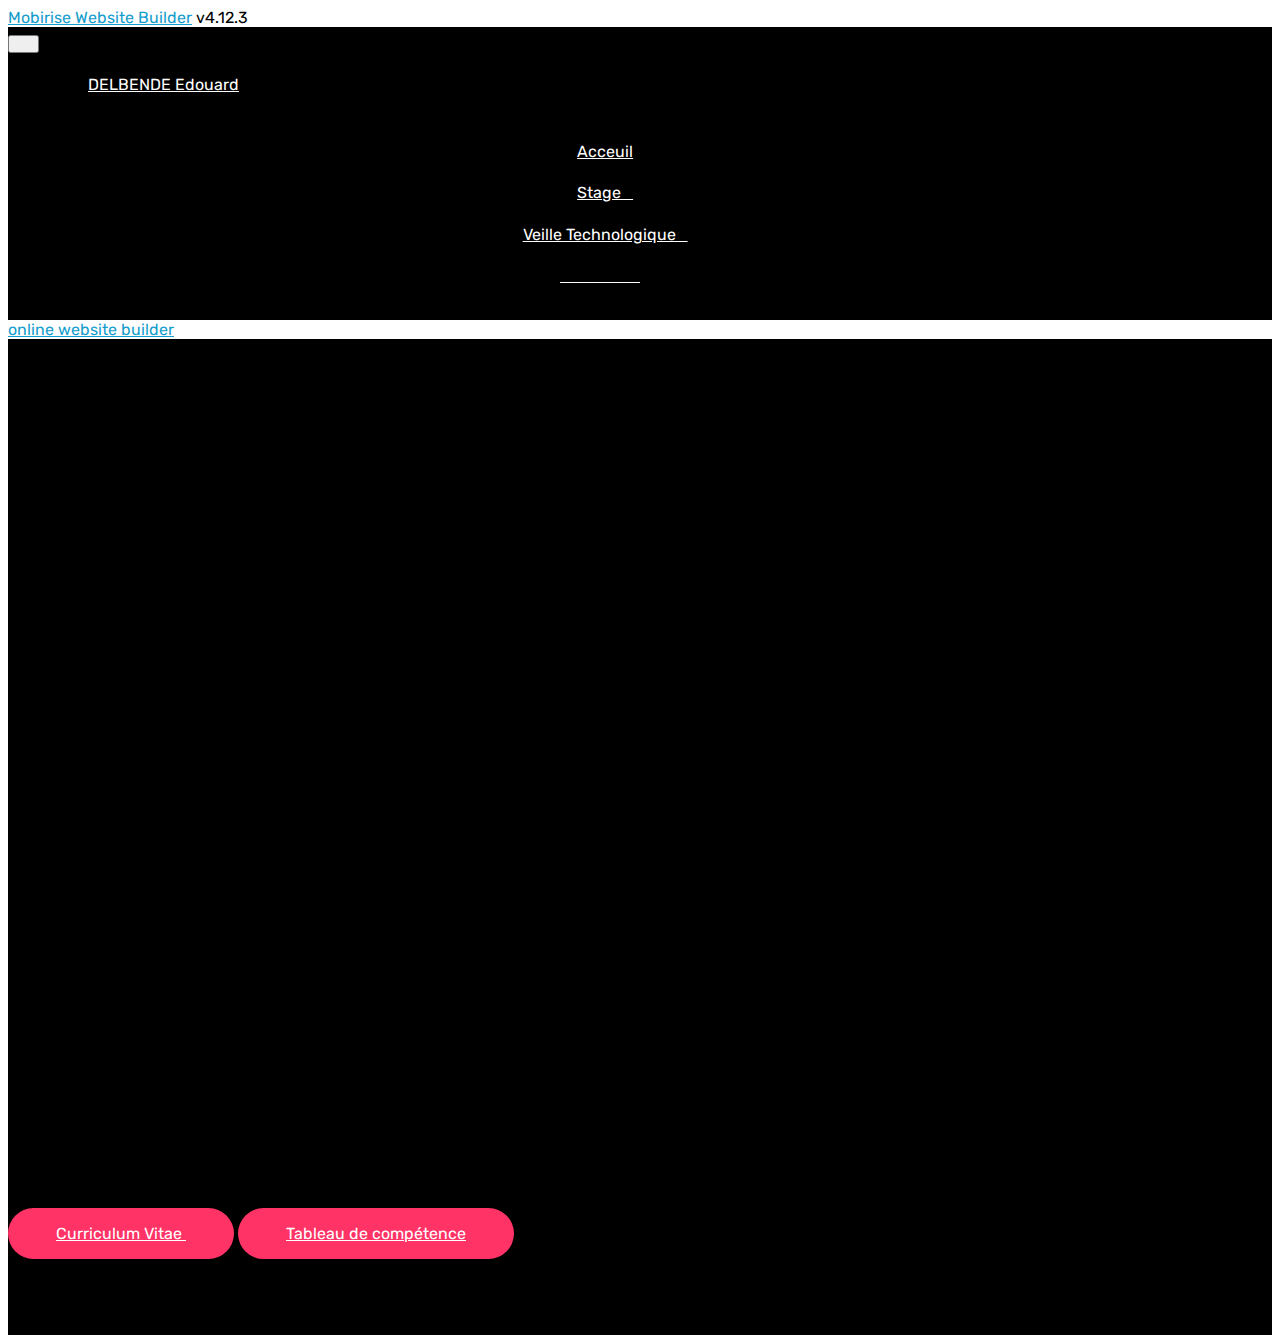
==== discoverme.html @ a07c13f9 "create github pages" ====
<!DOCTYPE html>
<html  >
<head>
  <!-- Site made with Mobirise Website Builder v4.12.3, https://mobirise.com -->
  <meta charset="UTF-8">
  <meta http-equiv="X-UA-Compatible" content="IE=edge">
  <meta name="generator" content="Mobirise v4.12.3, mobirise.com">
  <meta name="viewport" content="width=device-width, initial-scale=1, minimum-scale=1">
  <link rel="shortcut icon" href="assets/images/kisspng-github-logo-repository-computer-icons-5afa376c2582d9.9650908015263476281537-128x74.png" type="image/x-icon">
  <meta name="description" content="Découvrez mon curriculum vitae !">
  
  
  <title>Découvrez-moi</title>
  <link rel="stylesheet" href="assets/web/assets/mobirise-icons/mobirise-icons.css">
  <link rel="stylesheet" href="assets/bootstrap/css/bootstrap.min.css">
  <link rel="stylesheet" href="assets/bootstrap/css/bootstrap-grid.min.css">
  <link rel="stylesheet" href="assets/bootstrap/css/bootstrap-reboot.min.css">
  <link rel="stylesheet" href="assets/tether/tether.min.css">
  <link rel="stylesheet" href="assets/dropdown/css/style.css">
  <link rel="stylesheet" href="assets/theme/css/style.css">
  <link rel="preload" as="style" href="assets/mobirise/css/mbr-additional.css"><link rel="stylesheet" href="assets/mobirise/css/mbr-additional.css" type="text/css">
  
  
  
</head>
<body>
  <section class="menu cid-rTfNqTSOu8" once="menu" id="menu1-12">

    

    <nav class="navbar navbar-expand beta-menu navbar-dropdown align-items-center navbar-fixed-top navbar-toggleable-sm">
        <button class="navbar-toggler navbar-toggler-right" type="button" data-toggle="collapse" data-target="#navbarSupportedContent" aria-controls="navbarSupportedContent" aria-expanded="false" aria-label="Toggle navigation">
            <div class="hamburger">
                <span></span>
                <span></span>
                <span></span>
                <span></span>
            </div>
        </button>
        <div class="menu-logo">
            <div class="navbar-brand">
                
                <span class="navbar-caption-wrap"><a class="navbar-caption text-white display-4" href="index.html">
                        DELBENDE Edouard</a></span>
            </div>
        </div>
        <div class="collapse navbar-collapse" id="navbarSupportedContent">
            <ul class="navbar-nav nav-dropdown nav-right" data-app-modern-menu="true"><li class="nav-item">
                    <a class="nav-link link text-white display-4" href="index.html">
                        <span class="mbri-home mbr-iconfont mbr-iconfont-btn"></span>
                        Acceuil</a>
                </li>
                <li class="nav-item">
                    <a class="nav-link link text-white display-4" href="stage.html"><span class="mbri-target mbr-iconfont mbr-iconfont-btn"></span>
                        Stage &nbsp;&nbsp;</a>
                </li><li class="nav-item"><a class="nav-link link text-white display-4" href="page9.html"><span class="mbri-upload mbr-iconfont mbr-iconfont-btn"></span>Veille Technologique &nbsp;&nbsp;</a></li><li class="nav-item"><a class="nav-link link text-white display-4" href="stage.html"><font face="MobiriseIcons"><br></font> &nbsp; &nbsp; &nbsp; &nbsp; &nbsp; &nbsp; &nbsp; &nbsp; &nbsp; &nbsp;&nbsp;</a></li></ul>
            
        </div>
    </nav>
</section>

<section class="engine"><a href="https://mobirise.info/a">online website builder</a></section><section class="cid-rTfhiC3A27" id="video2-5">

    
    
    <figure class="mbr-figure align-center container">
        <div class="video-block" style="width: 100%;">
            <div><iframe class="mbr-embedded-video" src="https://www.youtube.com/embed/DCzKHYtCphs?rel=0&amp;amp;showinfo=0&amp;autoplay=1&amp;loop=0" width="1280" height="720" frameborder="0" allowfullscreen></iframe></div>
        </div>
    </figure>
</section>

<section class="header1 cid-rTiC5yE2RO" id="header1-13">

    

    

    <div class="container">
        <div class="row justify-content-md-center">
            <div class="mbr-white col-md-10">
                
                
                
                <div class="mbr-section-btn align-center"><a class="btn btn-md btn-secondary display-4" href="assets/files/Delbende-Edouard.pdf">
                        <span class="mbr-iconfont mbri-file"></span>Curriculum Vitae&nbsp;</a> <a class="btn btn-md btn-secondary display-4" href="assets/files/Synthese_DELBENDE_Edouard_.pdf">
                        <span class="mbr-iconfont mbri-file"></span>Tableau de compétence</a></div>
            </div>
        </div>
    </div>

</section>


  <script src="assets/web/assets/jquery/jquery.min.js"></script>
  <script src="assets/popper/popper.min.js"></script>
  <script src="assets/bootstrap/js/bootstrap.min.js"></script>
  <script src="assets/tether/tether.min.js"></script>
  <script src="assets/smoothscroll/smooth-scroll.js"></script>
  <script src="assets/dropdown/js/nav-dropdown.js"></script>
  <script src="assets/dropdown/js/navbar-dropdown.js"></script>
  <script src="assets/touchswipe/jquery.touch-swipe.min.js"></script>
  <script src="assets/theme/js/script.js"></script>
  
  
</body>
</html>
---- assets/mobirise/css/mbr-additional.css ----
@import url(https://fonts.googleapis.com/css?family=Rubik:300,300i,400,400i,500,500i,700,700i,900,900i&display=swap);





body {
  font-family: Rubik;
}
.display-1 {
  font-family: 'Rubik', sans-serif;
  font-size: 4.25rem;
  font-display: swap;
}
.display-1 > .mbr-iconfont {
  font-size: 6.8rem;
}
.display-2 {
  font-family: 'Rubik', sans-serif;
  font-size: 3rem;
  font-display: swap;
}
.display-2 > .mbr-iconfont {
  font-size: 4.8rem;
}
.display-4 {
  font-family: 'Rubik', sans-serif;
  font-size: 1rem;
  font-display: swap;
}
.display-4 > .mbr-iconfont {
  font-size: 1.6rem;
}
.display-5 {
  font-family: 'Rubik', sans-serif;
  font-size: 1.5rem;
  font-display: swap;
}
.display-5 > .mbr-iconfont {
  font-size: 2.4rem;
}
.display-7 {
  font-family: 'Rubik', sans-serif;
  font-size: 1rem;
  font-display: swap;
}
.display-7 > .mbr-iconfont {
  font-size: 1.6rem;
}
/* ---- Fluid typography for mobile devices ---- */
/* 1.4 - font scale ratio ( bootstrap == 1.42857 ) */
/* 100vw - current viewport width */
/* (48 - 20)  48 == 48rem == 768px, 20 == 20rem == 320px(minimal supported viewport) */
/* 0.65 - min scale variable, may vary */
@media (max-width: 768px) {
  .display-1 {
    font-size: 3.4rem;
    font-size: calc( 2.1374999999999997rem + (4.25 - 2.1374999999999997) * ((100vw - 20rem) / (48 - 20)));
    line-height: calc( 1.4 * (2.1374999999999997rem + (4.25 - 2.1374999999999997) * ((100vw - 20rem) / (48 - 20))));
  }
  .display-2 {
    font-size: 2.4rem;
    font-size: calc( 1.7rem + (3 - 1.7) * ((100vw - 20rem) / (48 - 20)));
    line-height: calc( 1.4 * (1.7rem + (3 - 1.7) * ((100vw - 20rem) / (48 - 20))));
  }
  .display-4 {
    font-size: 0.8rem;
    font-size: calc( 1rem + (1 - 1) * ((100vw - 20rem) / (48 - 20)));
    line-height: calc( 1.4 * (1rem + (1 - 1) * ((100vw - 20rem) / (48 - 20))));
  }
  .display-5 {
    font-size: 1.2rem;
    font-size: calc( 1.175rem + (1.5 - 1.175) * ((100vw - 20rem) / (48 - 20)));
    line-height: calc( 1.4 * (1.175rem + (1.5 - 1.175) * ((100vw - 20rem) / (48 - 20))));
  }
}
/* Buttons */
.btn {
  padding: 1rem 3rem;
  border-radius: 3px;
}
.btn-sm {
  padding: 0.6rem 1.5rem;
  border-radius: 3px;
}
.btn-md {
  padding: 1rem 3rem;
  border-radius: 3px;
}
.btn-lg {
  padding: 1.2rem 3.2rem;
  border-radius: 3px;
}
.bg-primary {
  background-color: #149dcc !important;
}
.bg-success {
  background-color: #f7ed4a !important;
}
.bg-info {
  background-color: #82786e !important;
}
.bg-warning {
  background-color: #879a9f !important;
}
.bg-danger {
  background-color: #b1a374 !important;
}
.btn-primary,
.btn-primary:active {
  background-color: #149dcc !important;
  border-color: #149dcc !important;
  color: #ffffff !important;
}
.btn-primary:hover,
.btn-primary:focus,
.btn-primary.focus,
.btn-primary.active {
  color: #ffffff !important;
  background-color: #0d6786 !important;
  border-color: #0d6786 !important;
}
.btn-primary.disabled,
.btn-primary:disabled {
  color: #ffffff !important;
  background-color: #0d6786 !important;
  border-color: #0d6786 !important;
}
.btn-secondary,
.btn-secondary:active {
  background-color: #ff3366 !important;
  border-color: #ff3366 !important;
  color: #ffffff !important;
}
.btn-secondary:hover,
.btn-secondary:focus,
.btn-secondary.focus,
.btn-secondary.active {
  color: #ffffff !important;
  background-color: #e50039 !important;
  border-color: #e50039 !important;
}
.btn-secondary.disabled,
.btn-secondary:disabled {
  color: #ffffff !important;
  background-color: #e50039 !important;
  border-color: #e50039 !important;
}
.btn-info,
.btn-info:active {
  background-color: #82786e !important;
  border-color: #82786e !important;
  color: #ffffff !important;
}
.btn-info:hover,
.btn-info:focus,
.btn-info.focus,
.btn-info.active {
  color: #ffffff !important;
  background-color: #59524b !important;
  border-color: #59524b !important;
}
.btn-info.disabled,
.btn-info:disabled {
  color: #ffffff !important;
  background-color: #59524b !important;
  border-color: #59524b !important;
}
.btn-success,
.btn-success:active {
  background-color: #f7ed4a !important;
  border-color: #f7ed4a !important;
  color: #3f3c03 !important;
}
.btn-success:hover,
.btn-success:focus,
.btn-success.focus,
.btn-success.active {
  color: #3f3c03 !important;
  background-color: #eadd0a !important;
  border-color: #eadd0a !important;
}
.btn-success.disabled,
.btn-success:disabled {
  color: #3f3c03 !important;
  background-color: #eadd0a !important;
  border-color: #eadd0a !important;
}
.btn-warning,
.btn-warning:active {
  background-color: #879a9f !important;
  border-color: #879a9f !important;
  color: #ffffff !important;
}
.btn-warning:hover,
.btn-warning:focus,
.btn-warning.focus,
.btn-warning.active {
  color: #ffffff !important;
  background-color: #617479 !important;
  border-color: #617479 !important;
}
.btn-warning.disabled,
.btn-warning:disabled {
  color: #ffffff !important;
  background-color: #617479 !important;
  border-color: #617479 !important;
}
.btn-danger,
.btn-danger:active {
  background-color: #b1a374 !important;
  border-color: #b1a374 !important;
  color: #ffffff !important;
}
.btn-danger:hover,
.btn-danger:focus,
.btn-danger.focus,
.btn-danger.active {
  color: #ffffff !important;
  background-color: #8b7d4e !important;
  border-color: #8b7d4e !important;
}
.btn-danger.disabled,
.btn-danger:disabled {
  color: #ffffff !important;
  background-color: #8b7d4e !important;
  border-color: #8b7d4e !important;
}
.btn-white {
  color: #333333 !important;
}
.btn-white,
.btn-white:active {
  background-color: #ffffff !important;
  border-color: #ffffff !important;
  color: #808080 !important;
}
.btn-white:hover,
.btn-white:focus,
.btn-white.focus,
.btn-white.active {
  color: #808080 !important;
  background-color: #d9d9d9 !important;
  border-color: #d9d9d9 !important;
}
.btn-white.disabled,
.btn-white:disabled {
  color: #808080 !important;
  background-color: #d9d9d9 !important;
  border-color: #d9d9d9 !important;
}
.btn-black,
.btn-black:active {
  background-color: #333333 !important;
  border-color: #333333 !important;
  color: #ffffff !important;
}
.btn-black:hover,
.btn-black:focus,
.btn-black.focus,
.btn-black.active {
  color: #ffffff !important;
  background-color: #0d0d0d !important;
  border-color: #0d0d0d !important;
}
.btn-black.disabled,
.btn-black:disabled {
  color: #ffffff !important;
  background-color: #0d0d0d !important;
  border-color: #0d0d0d !important;
}
.btn-primary-outline,
.btn-primary-outline:active {
  background: none;
  border-color: #0b566f;
  color: #0b566f;
}
.btn-primary-outline:hover,
.btn-primary-outline:focus,
.btn-primary-outline.focus,
.btn-primary-outline.active {
  color: #ffffff;
  background-color: #149dcc;
  border-color: #149dcc;
}
.btn-primary-outline.disabled,
.btn-primary-outline:disabled {
  color: #ffffff !important;
  background-color: #149dcc !important;
  border-color: #149dcc !important;
}
.btn-secondary-outline,
.btn-secondary-outline:active {
  background: none;
  border-color: #cc0033;
  color: #cc0033;
}
.btn-secondary-outline:hover,
.btn-secondary-outline:focus,
.btn-secondary-outline.focus,
.btn-secondary-outline.active {
  color: #ffffff;
  background-color: #ff3366;
  border-color: #ff3366;
}
.btn-secondary-outline.disabled,
.btn-secondary-outline:disabled {
  color: #ffffff !important;
  background-color: #ff3366 !important;
  border-color: #ff3366 !important;
}
.btn-info-outline,
.btn-info-outline:active {
  background: none;
  border-color: #4b453f;
  color: #4b453f;
}
.btn-info-outline:hover,
.btn-info-outline:focus,
.btn-info-outline.focus,
.btn-info-outline.active {
  color: #ffffff;
  background-color: #82786e;
  border-color: #82786e;
}
.btn-info-outline.disabled,
.btn-info-outline:disabled {
  color: #ffffff !important;
  background-color: #82786e !important;
  border-color: #82786e !important;
}
.btn-success-outline,
.btn-success-outline:active {
  background: none;
  border-color: #d2c609;
  color: #d2c609;
}
.btn-success-outline:hover,
.btn-success-outline:focus,
.btn-success-outline.focus,
.btn-success-outline.active {
  color: #3f3c03;
  background-color: #f7ed4a;
  border-color: #f7ed4a;
}
.btn-success-outline.disabled,
.btn-success-outline:disabled {
  color: #3f3c03 !important;
  background-color: #f7ed4a !important;
  border-color: #f7ed4a !important;
}
.btn-warning-outline,
.btn-warning-outline:active {
  background: none;
  border-color: #55666b;
  color: #55666b;
}
.btn-warning-outline:hover,
.btn-warning-outline:focus,
.btn-warning-outline.focus,
.btn-warning-outline.active {
  color: #ffffff;
  background-color: #879a9f;
  border-color: #879a9f;
}
.btn-warning-outline.disabled,
.btn-warning-outline:disabled {
  color: #ffffff !important;
  background-color: #879a9f !important;
  border-color: #879a9f !important;
}
.btn-danger-outline,
.btn-danger-outline:active {
  background: none;
  border-color: #7a6e45;
  color: #7a6e45;
}
.btn-danger-outline:hover,
.btn-danger-outline:focus,
.btn-danger-outline.focus,
.btn-danger-outline.active {
  color: #ffffff;
  background-color: #b1a374;
  border-color: #b1a374;
}
.btn-danger-outline.disabled,
.btn-danger-outline:disabled {
  color: #ffffff !important;
  background-color: #b1a374 !important;
  border-color: #b1a374 !important;
}
.btn-black-outline,
.btn-black-outline:active {
  background: none;
  border-color: #000000;
  color: #000000;
}
.btn-black-outline:hover,
.btn-black-outline:focus,
.btn-black-outline.focus,
.btn-black-outline.active {
  color: #ffffff;
  background-color: #333333;
  border-color: #333333;
}
.btn-black-outline.disabled,
.btn-black-outline:disabled {
  color: #ffffff !important;
  background-color: #333333 !important;
  border-color: #333333 !important;
}
.btn-white-outline,
.btn-white-outline:active,
.btn-white-outline.active {
  background: none;
  border-color: #ffffff;
  color: #ffffff;
}
.btn-white-outline:hover,
.btn-white-outline:focus,
.btn-white-outline.focus {
  color: #333333;
  background-color: #ffffff;
  border-color: #ffffff;
}
.text-primary {
  color: #149dcc !important;
}
.text-secondary {
  color: #ff3366 !important;
}
.text-success {
  color: #f7ed4a !important;
}
.text-info {
  color: #82786e !important;
}
.text-warning {
  color: #879a9f !important;
}
.text-danger {
  color: #b1a374 !important;
}
.text-white {
  color: #ffffff !important;
}
.text-black {
  color: #000000 !important;
}
a.text-primary:hover,
a.text-primary:focus {
  color: #0b566f !important;
}
a.text-secondary:hover,
a.text-secondary:focus {
  color: #cc0033 !important;
}
a.text-success:hover,
a.text-success:focus {
  color: #d2c609 !important;
}
a.text-info:hover,
a.text-info:focus {
  color: #4b453f !important;
}
a.text-warning:hover,
a.text-warning:focus {
  color: #55666b !important;
}
a.text-danger:hover,
a.text-danger:focus {
  color: #7a6e45 !important;
}
a.text-white:hover,
a.text-white:focus {
  color: #b3b3b3 !important;
}
a.text-black:hover,
a.text-black:focus {
  color: #4d4d4d !important;
}
.alert-success {
  background-color: #70c770;
}
.alert-info {
  background-color: #82786e;
}
.alert-warning {
  background-color: #879a9f;
}
.alert-danger {
  background-color: #b1a374;
}
.mbr-section-btn a.btn:not(.btn-form) {
  border-radius: 100px;
}
.mbr-section-btn a.btn:not(.btn-form):hover,
.mbr-section-btn a.btn:not(.btn-form):focus {
  box-shadow: none !important;
}
.mbr-section-btn a.btn:not(.btn-form):hover,
.mbr-section-btn a.btn:not(.btn-form):focus {
  box-shadow: 0 10px 40px 0 rgba(0, 0, 0, 0.2) !important;
  -webkit-box-shadow: 0 10px 40px 0 rgba(0, 0, 0, 0.2) !important;
}
.mbr-gallery-filter li a {
  border-radius: 100px !important;
}
.mbr-gallery-filter li.active .btn {
  background-color: #149dcc;
  border-color: #149dcc;
  color: #ffffff;
}
.mbr-gallery-filter li.active .btn:focus {
  box-shadow: none;
}
.nav-tabs .nav-link {
  border-radius: 100px !important;
}
a,
a:hover {
  color: #149dcc;
}
.mbr-plan-header.bg-primary .mbr-plan-subtitle,
.mbr-plan-header.bg-primary .mbr-plan-price-desc {
  color: #b4e6f8;
}
.mbr-plan-header.bg-success .mbr-plan-subtitle,
.mbr-plan-header.bg-success .mbr-plan-price-desc {
  color: #ffffff;
}
.mbr-plan-header.bg-info .mbr-plan-subtitle,
.mbr-plan-header.bg-info .mbr-plan-price-desc {
  color: #beb8b2;
}
.mbr-plan-header.bg-warning .mbr-plan-subtitle,
.mbr-plan-header.bg-warning .mbr-plan-price-desc {
  color: #ced6d8;
}
.mbr-plan-header.bg-danger .mbr-plan-subtitle,
.mbr-plan-header.bg-danger .mbr-plan-price-desc {
  color: #dfd9c6;
}
/* Scroll to top button*/
.scrollToTop_wraper {
  display: none;
}
.form-control {
  font-family: 'Rubik', sans-serif;
  font-size: 1rem;
  font-display: swap;
}
.form-control > .mbr-iconfont {
  font-size: 1.6rem;
}
blockquote {
  border-color: #149dcc;
}
/* Forms */
.mbr-form .btn {
  margin: .4rem 0;
}
.mbr-form .input-group-btn a.btn {
  border-radius: 100px !important;
}
.mbr-form .input-group-btn a.btn:hover {
  box-shadow: 0 10px 40px 0 rgba(0, 0, 0, 0.2);
}
.mbr-form .input-group-btn button[type="submit"] {
  border-radius: 100px !important;
  padding: 1rem 3rem;
}
.mbr-form .input-group-btn button[type="submit"]:hover {
  box-shadow: 0 10px 40px 0 rgba(0, 0, 0, 0.2);
}
.form2 .form-control {
  border-top-left-radius: 100px;
  border-bottom-left-radius: 100px;
}
.form2 .input-group-btn a.btn {
  border-top-left-radius: 0 !important;
  border-bottom-left-radius: 0 !important;
}
.form2 .input-group-btn button[type="submit"] {
  border-top-left-radius: 0 !important;
  border-bottom-left-radius: 0 !important;
}
.form3 input[type="email"] {
  border-radius: 100px !important;
}
@media (max-width: 349px) {
  .form2 input[type="email"] {
    border-radius: 100px !important;
  }
  .form2 .input-group-btn a.btn {
    border-radius: 100px !important;
  }
  .form2 .input-group-btn button[type="submit"] {
    border-radius: 100px !important;
  }
}
@media (max-width: 767px) {
  .btn {
    font-size: .75rem !important;
  }
  .btn .mbr-iconfont {
    font-size: 1rem !important;
  }
}
/* Footer */
.mbr-footer-content li::before,
.mbr-footer .mbr-contacts li::before {
  background: #149dcc;
}
.mbr-footer-content li a:hover,
.mbr-footer .mbr-contacts li a:hover {
  color: #149dcc;
}
.footer3 input[type="email"],
.footer4 input[type="email"] {
  border-radius: 100px !important;
}
.footer3 .input-group-btn a.btn,
.footer4 .input-group-btn a.btn {
  border-radius: 100px !important;
}
.footer3 .input-group-btn button[type="submit"],
.footer4 .input-group-btn button[type="submit"] {
  border-radius: 100px !important;
}
/* Headers*/
.header13 .form-inline input[type="email"],
.header14 .form-inline input[type="email"] {
  border-radius: 100px;
}
.header13 .form-inline input[type="text"],
.header14 .form-inline input[type="text"] {
  border-radius: 100px;
}
.header13 .form-inline input[type="tel"],
.header14 .form-inline input[type="tel"] {
  border-radius: 100px;
}
.header13 .form-inline a.btn,
.header14 .form-inline a.btn {
  border-radius: 100px;
}
.header13 .form-inline button,
.header14 .form-inline button {
  border-radius: 100px !important;
}
@media screen and (-ms-high-contrast: active), (-ms-high-contrast: none) {
  .card-wrapper {
    flex: auto !important;
  }
}
.jq-selectbox li:hover,
.jq-selectbox li.selected {
  background-color: #149dcc;
  color: #ffffff;
}
.jq-selectbox .jq-selectbox__trigger-arrow,
.jq-number__spin.minus:after,
.jq-number__spin.plus:after {
  transition: 0.4s;
  border-top-color: currentColor;
  border-bottom-color: currentColor;
}
.jq-selectbox:hover .jq-selectbox__trigger-arrow,
.jq-number__spin.minus:hover:after,
.jq-number__spin.plus:hover:after {
  border-top-color: #149dcc;
  border-bottom-color: #149dcc;
}
.xdsoft_datetimepicker .xdsoft_calendar td.xdsoft_default,
.xdsoft_datetimepicker .xdsoft_calendar td.xdsoft_current,
.xdsoft_datetimepicker .xdsoft_timepicker .xdsoft_time_box > div > div.xdsoft_current {
  color: #ffffff !important;
  background-color: #149dcc !important;
  box-shadow: none !important;
}
.xdsoft_datetimepicker .xdsoft_calendar td:hover,
.xdsoft_datetimepicker .xdsoft_timepicker .xdsoft_time_box > div > div:hover {
  color: #ffffff !important;
  background: #ff3366 !important;
  box-shadow: none !important;
}
.lazy-bg {
  background-image: none !important;
}
.lazy-placeholder:not(section),
.lazy-none {
  display: block;
  position: relative;
  padding-bottom: 56.25%;
}
iframe.lazy-placeholder,
.lazy-placeholder:after {
  content: '';
  position: absolute;
  width: 100px;
  height: 100px;
  background: transparent no-repeat center;
  background-size: contain;
  top: 50%;
  left: 50%;
  transform: translateX(-50%) translateY(-50%);
  background-image: url("data:image/svg+xml;charset=UTF-8,%3csvg width='32' height='32' viewBox='0 0 64 64' xmlns='http://www.w3.org/2000/svg' stroke='%23149dcc' %3e%3cg fill='none' fill-rule='evenodd'%3e%3cg transform='translate(16 16)' stroke-width='2'%3e%3ccircle stroke-opacity='.5' cx='16' cy='16' r='16'/%3e%3cpath d='M32 16c0-9.94-8.06-16-16-16'%3e%3canimateTransform attributeName='transform' type='rotate' from='0 16 16' to='360 16 16' dur='1s' repeatCount='indefinite'/%3e%3c/path%3e%3c/g%3e%3c/g%3e%3c/svg%3e");
}
section.lazy-placeholder:after {
  opacity: 0.3;
}
.cid-rTf7SGrC2b H1 {
  color: #c5813b;
}
.cid-rTfNqTSOu8 .navbar {
  padding: .5rem 0;
  background: #000000;
  transition: none;
  min-height: 77px;
}
.cid-rTfNqTSOu8 .navbar-dropdown.bg-color.transparent.opened {
  background: #000000;
}
.cid-rTfNqTSOu8 a {
  font-style: normal;
}
.cid-rTfNqTSOu8 .nav-item span {
  padding-right: 0.4em;
  line-height: 0.5em;
  vertical-align: text-bottom;
  position: relative;
  text-decoration: none;
}
.cid-rTfNqTSOu8 .nav-item a {
  display: -webkit-flex;
  align-items: center;
  justify-content: center;
  padding: 0.7rem 0 !important;
  margin: 0rem .65rem !important;
  -webkit-align-items: center;
  -webkit-justify-content: center;
}
.cid-rTfNqTSOu8 .nav-item:focus,
.cid-rTfNqTSOu8 .nav-link:focus {
  outline: none;
}
.cid-rTfNqTSOu8 .btn {
  padding: 0.4rem 1.5rem;
  display: -webkit-inline-flex;
  align-items: center;
  -webkit-align-items: center;
}
.cid-rTfNqTSOu8 .btn .mbr-iconfont {
  font-size: 1.6rem;
}
.cid-rTfNqTSOu8 .menu-logo {
  margin-right: auto;
}
.cid-rTfNqTSOu8 .menu-logo .navbar-brand {
  display: flex;
  margin-left: 5rem;
  padding: 0;
  transition: padding .2s;
  min-height: 3.8rem;
  -webkit-align-items: center;
  align-items: center;
}
.cid-rTfNqTSOu8 .menu-logo .navbar-brand .navbar-caption-wrap {
  display: flex;
  -webkit-align-items: center;
  align-items: center;
  word-break: break-word;
  min-width: 7rem;
  margin: .3rem 0;
}
.cid-rTfNqTSOu8 .menu-logo .navbar-brand .navbar-caption-wrap .navbar-caption {
  line-height: 1.2rem !important;
  padding-right: 2rem;
}
.cid-rTfNqTSOu8 .menu-logo .navbar-brand .navbar-logo {
  font-size: 4rem;
  transition: font-size 0.25s;
}
.cid-rTfNqTSOu8 .menu-logo .navbar-brand .navbar-logo img {
  display: flex;
}
.cid-rTfNqTSOu8 .menu-logo .navbar-brand .navbar-logo .mbr-iconfont {
  transition: font-size 0.25s;
}
.cid-rTfNqTSOu8 .menu-logo .navbar-brand .navbar-logo a {
  display: inline-flex;
}
.cid-rTfNqTSOu8 .navbar-toggleable-sm .navbar-collapse {
  justify-content: flex-end;
  -webkit-justify-content: flex-end;
  padding-right: 5rem;
  width: auto;
}
.cid-rTfNqTSOu8 .navbar-toggleable-sm .navbar-collapse .navbar-nav {
  flex-wrap: wrap;
  -webkit-flex-wrap: wrap;
  padding-left: 0;
}
.cid-rTfNqTSOu8 .navbar-toggleable-sm .navbar-collapse .navbar-nav .nav-item {
  -webkit-align-self: center;
  align-self: center;
}
.cid-rTfNqTSOu8 .navbar-toggleable-sm .navbar-collapse .navbar-buttons {
  padding-left: 0;
  padding-bottom: 0;
}
.cid-rTfNqTSOu8 .dropdown .dropdown-menu {
  background: #000000;
  visibility: hidden;
  display: block;
  position: absolute;
  min-width: 5rem;
  padding-top: 1.4rem;
  padding-bottom: 1.4rem;
  text-align: left;
}
.cid-rTfNqTSOu8 .dropdown .dropdown-menu .dropdown-item {
  width: auto;
  padding: 0.235em 1.5385em 0.235em 1.5385em !important;
}
.cid-rTfNqTSOu8 .dropdown .dropdown-menu .dropdown-item::after {
  right: 0.5rem;
}
.cid-rTfNqTSOu8 .dropdown .dropdown-menu .dropdown-submenu {
  margin: 0;
}
.cid-rTfNqTSOu8 .dropdown.open > .dropdown-menu {
  visibility: visible;
}
.cid-rTfNqTSOu8 .navbar-toggleable-sm.opened:after {
  position: absolute;
  width: 100vw;
  height: 100vh;
  content: '';
  background-color: rgba(0, 0, 0, 0.1);
  left: 0;
  bottom: 0;
  transform: translateY(100%);
  -webkit-transform: translateY(100%);
  z-index: 1000;
}
.cid-rTfNqTSOu8 .navbar.navbar-short {
  min-height: 60px;
  transition: all .2s;
}
.cid-rTfNqTSOu8 .navbar.navbar-short .navbar-toggler-right {
  top: 20px;
}
.cid-rTfNqTSOu8 .navbar.navbar-short .navbar-logo a {
  font-size: 2.5rem !important;
  line-height: 2.5rem;
  transition: font-size 0.25s;
}
.cid-rTfNqTSOu8 .navbar.navbar-short .navbar-logo a .mbr-iconfont {
  font-size: 2.5rem !important;
}
.cid-rTfNqTSOu8 .navbar.navbar-short .navbar-logo a img {
  height: 3rem !important;
}
.cid-rTfNqTSOu8 .navbar.navbar-short .navbar-brand {
  min-height: 3rem;
}
.cid-rTfNqTSOu8 button.navbar-toggler {
  width: 31px;
  height: 18px;
  cursor: pointer;
  transition: all .2s;
  top: 1.5rem;
  right: 1rem;
}
.cid-rTfNqTSOu8 button.navbar-toggler:focus {
  outline: none;
}
.cid-rTfNqTSOu8 button.navbar-toggler .hamburger span {
  position: absolute;
  right: 0;
  width: 30px;
  height: 2px;
  border-right: 5px;
  background-color: #ffffff;
}
.cid-rTfNqTSOu8 button.navbar-toggler .hamburger span:nth-child(1) {
  top: 0;
  transition: all .2s;
}
.cid-rTfNqTSOu8 button.navbar-toggler .hamburger span:nth-child(2) {
  top: 8px;
  transition: all .15s;
}
.cid-rTfNqTSOu8 button.navbar-toggler .hamburger span:nth-child(3) {
  top: 8px;
  transition: all .15s;
}
.cid-rTfNqTSOu8 button.navbar-toggler .hamburger span:nth-child(4) {
  top: 16px;
  transition: all .2s;
}
.cid-rTfNqTSOu8 nav.opened .hamburger span:nth-child(1) {
  top: 8px;
  width: 0;
  opacity: 0;
  right: 50%;
  transition: all .2s;
}
.cid-rTfNqTSOu8 nav.opened .hamburger span:nth-child(2) {
  -webkit-transform: rotate(45deg);
  transform: rotate(45deg);
  transition: all .25s;
}
.cid-rTfNqTSOu8 nav.opened .hamburger span:nth-child(3) {
  -webkit-transform: rotate(-45deg);
  transform: rotate(-45deg);
  transition: all .25s;
}
.cid-rTfNqTSOu8 nav.opened .hamburger span:nth-child(4) {
  top: 8px;
  width: 0;
  opacity: 0;
  right: 50%;
  transition: all .2s;
}
.cid-rTfNqTSOu8 .collapsed.navbar-expand {
  flex-direction: column;
  -webkit-flex-direction: column;
}
.cid-rTfNqTSOu8 .collapsed .btn {
  display: -webkit-flex;
}
.cid-rTfNqTSOu8 .collapsed .navbar-collapse {
  display: none !important;
  padding-right: 0 !important;
}
.cid-rTfNqTSOu8 .collapsed .navbar-collapse.collapsing,
.cid-rTfNqTSOu8 .collapsed .navbar-collapse.show {
  display: block !important;
}
.cid-rTfNqTSOu8 .collapsed .navbar-collapse.collapsing .navbar-nav,
.cid-rTfNqTSOu8 .collapsed .navbar-collapse.show .navbar-nav {
  display: block;
  text-align: center;
}
.cid-rTfNqTSOu8 .collapsed .navbar-collapse.collapsing .navbar-nav .nav-item,
.cid-rTfNqTSOu8 .collapsed .navbar-collapse.show .navbar-nav .nav-item {
  clear: both;
}
.cid-rTfNqTSOu8 .collapsed .navbar-collapse.collapsing .navbar-nav .nav-item:last-child,
.cid-rTfNqTSOu8 .collapsed .navbar-collapse.show .navbar-nav .nav-item:last-child {
  margin-bottom: 1rem;
}
.cid-rTfNqTSOu8 .collapsed .navbar-collapse.collapsing .navbar-buttons,
.cid-rTfNqTSOu8 .collapsed .navbar-collapse.show .navbar-buttons {
  text-align: center;
}
.cid-rTfNqTSOu8 .collapsed .navbar-collapse.collapsing .navbar-buttons:last-child,
.cid-rTfNqTSOu8 .collapsed .navbar-collapse.show .navbar-buttons:last-child {
  margin-bottom: 1rem;
}
.cid-rTfNqTSOu8 .collapsed button.navbar-toggler {
  display: block;
}
.cid-rTfNqTSOu8 .collapsed .navbar-brand {
  margin-left: 1rem !important;
}
.cid-rTfNqTSOu8 .collapsed .navbar-toggleable-sm {
  flex-direction: column;
  -webkit-flex-direction: column;
}
.cid-rTfNqTSOu8 .collapsed .dropdown .dropdown-menu {
  width: 100%;
  text-align: center;
  position: relative;
  opacity: 0;
  overflow: hidden;
  display: block;
  height: 0;
  visibility: hidden;
  padding: 0;
  transition-duration: .5s;
  transition-property: opacity,padding,height;
}
.cid-rTfNqTSOu8 .collapsed .dropdown.open > .dropdown-menu {
  position: relative;
  opacity: 1;
  height: auto;
  padding: 1.4rem 0;
  visibility: visible;
}
.cid-rTfNqTSOu8 .collapsed .dropdown .dropdown-submenu {
  left: 0;
  text-align: center;
  width: 100%;
}
.cid-rTfNqTSOu8 .collapsed .dropdown .dropdown-toggle[data-toggle="dropdown-submenu"]::after {
  margin-top: 0;
  position: inherit;
  right: 0;
  top: 50%;
  display: inline-block;
  width: 0;
  height: 0;
  margin-left: .3em;
  vertical-align: middle;
  content: "";
  border-top: .30em solid;
  border-right: .30em solid transparent;
  border-left: .30em solid transparent;
}
@media (max-width: 1023px) {
  .cid-rTfNqTSOu8 .navbar-expand {
    flex-direction: column;
    -webkit-flex-direction: column;
  }
  .cid-rTfNqTSOu8 img {
    height: 3.8rem !important;
  }
  .cid-rTfNqTSOu8 .btn {
    display: -webkit-flex;
  }
  .cid-rTfNqTSOu8 button.navbar-toggler {
    display: block;
  }
  .cid-rTfNqTSOu8 .navbar-brand {
    margin-left: 1rem !important;
  }
  .cid-rTfNqTSOu8 .navbar-toggleable-sm {
    flex-direction: column;
    -webkit-flex-direction: column;
  }
  .cid-rTfNqTSOu8 .navbar-collapse {
    display: none !important;
    padding-right: 0 !important;
  }
  .cid-rTfNqTSOu8 .navbar-collapse.collapsing,
  .cid-rTfNqTSOu8 .navbar-collapse.show {
    display: block !important;
  }
  .cid-rTfNqTSOu8 .navbar-collapse.collapsing .navbar-nav,
  .cid-rTfNqTSOu8 .navbar-collapse.show .navbar-nav {
    display: block;
    text-align: center;
  }
  .cid-rTfNqTSOu8 .navbar-collapse.collapsing .navbar-nav .nav-item,
  .cid-rTfNqTSOu8 .navbar-collapse.show .navbar-nav .nav-item {
    clear: both;
  }
  .cid-rTfNqTSOu8 .navbar-collapse.collapsing .navbar-nav .nav-item:last-child,
  .cid-rTfNqTSOu8 .navbar-collapse.show .navbar-nav .nav-item:last-child {
    margin-bottom: 1rem;
  }
  .cid-rTfNqTSOu8 .navbar-collapse.collapsing .navbar-buttons,
  .cid-rTfNqTSOu8 .navbar-collapse.show .navbar-buttons {
    text-align: center;
  }
  .cid-rTfNqTSOu8 .navbar-collapse.collapsing .navbar-buttons:last-child,
  .cid-rTfNqTSOu8 .navbar-collapse.show .navbar-buttons:last-child {
    margin-bottom: 1rem;
  }
  .cid-rTfNqTSOu8 .dropdown .dropdown-menu {
    width: 100%;
    text-align: center;
    position: relative;
    opacity: 0;
    overflow: hidden;
    display: block;
    height: 0;
    visibility: hidden;
    padding: 0;
    transition-duration: .5s;
    transition-property: opacity,padding,height;
  }
  .cid-rTfNqTSOu8 .dropdown.open > .dropdown-menu {
    position: relative;
    opacity: 1;
    height: auto;
    padding: 1.4rem 0;
    visibility: visible;
  }
  .cid-rTfNqTSOu8 .dropdown .dropdown-submenu {
    left: 0;
    text-align: center;
    width: 100%;
  }
  .cid-rTfNqTSOu8 .dropdown .dropdown-toggle[data-toggle="dropdown-submenu"]::after {
    margin-top: 0;
    position: inherit;
    right: 0;
    top: 50%;
    display: inline-block;
    width: 0;
    height: 0;
    margin-left: .3em;
    vertical-align: middle;
    content: "";
    border-top: .30em solid;
    border-right: .30em solid transparent;
    border-left: .30em solid transparent;
  }
}
@media (min-width: 767px) {
  .cid-rTfNqTSOu8 .menu-logo {
    flex-shrink: 0;
    -webkit-flex-shrink: 0;
  }
}
.cid-rTfNqTSOu8 .navbar-collapse {
  flex-basis: auto;
  -webkit-flex-basis: auto;
}
.cid-rTfNqTSOu8 .nav-link:hover,
.cid-rTfNqTSOu8 .dropdown-item:hover {
  color: #ffffff !important;
}
.cid-rTfhiC3A27 {
  background: #000000;
  padding-top: 60px;
  padding-bottom: 60px;
}
.cid-rTfhiC3A27 .video-block {
  margin: auto;
}
@media (max-width: 768px) {
  .cid-rTfhiC3A27 .video-block {
    width: 100% !important;
  }
}
.cid-rTfNqTSOu8 .navbar {
  padding: .5rem 0;
  background: #000000;
  transition: none;
  min-height: 77px;
}
.cid-rTfNqTSOu8 .navbar-dropdown.bg-color.transparent.opened {
  background: #000000;
}
.cid-rTfNqTSOu8 a {
  font-style: normal;
}
.cid-rTfNqTSOu8 .nav-item span {
  padding-right: 0.4em;
  line-height: 0.5em;
  vertical-align: text-bottom;
  position: relative;
  text-decoration: none;
}
.cid-rTfNqTSOu8 .nav-item a {
  display: -webkit-flex;
  align-items: center;
  justify-content: center;
  padding: 0.7rem 0 !important;
  margin: 0rem .65rem !important;
  -webkit-align-items: center;
  -webkit-justify-content: center;
}
.cid-rTfNqTSOu8 .nav-item:focus,
.cid-rTfNqTSOu8 .nav-link:focus {
  outline: none;
}
.cid-rTfNqTSOu8 .btn {
  padding: 0.4rem 1.5rem;
  display: -webkit-inline-flex;
  align-items: center;
  -webkit-align-items: center;
}
.cid-rTfNqTSOu8 .btn .mbr-iconfont {
  font-size: 1.6rem;
}
.cid-rTfNqTSOu8 .menu-logo {
  margin-right: auto;
}
.cid-rTfNqTSOu8 .menu-logo .navbar-brand {
  display: flex;
  margin-left: 5rem;
  padding: 0;
  transition: padding .2s;
  min-height: 3.8rem;
  -webkit-align-items: center;
  align-items: center;
}
.cid-rTfNqTSOu8 .menu-logo .navbar-brand .navbar-caption-wrap {
  display: flex;
  -webkit-align-items: center;
  align-items: center;
  word-break: break-word;
  min-width: 7rem;
  margin: .3rem 0;
}
.cid-rTfNqTSOu8 .menu-logo .navbar-brand .navbar-caption-wrap .navbar-caption {
  line-height: 1.2rem !important;
  padding-right: 2rem;
}
.cid-rTfNqTSOu8 .menu-logo .navbar-brand .navbar-logo {
  font-size: 4rem;
  transition: font-size 0.25s;
}
.cid-rTfNqTSOu8 .menu-logo .navbar-brand .navbar-logo img {
  display: flex;
}
.cid-rTfNqTSOu8 .menu-logo .navbar-brand .navbar-logo .mbr-iconfont {
  transition: font-size 0.25s;
}
.cid-rTfNqTSOu8 .menu-logo .navbar-brand .navbar-logo a {
  display: inline-flex;
}
.cid-rTfNqTSOu8 .navbar-toggleable-sm .navbar-collapse {
  justify-content: flex-end;
  -webkit-justify-content: flex-end;
  padding-right: 5rem;
  width: auto;
}
.cid-rTfNqTSOu8 .navbar-toggleable-sm .navbar-collapse .navbar-nav {
  flex-wrap: wrap;
  -webkit-flex-wrap: wrap;
  padding-left: 0;
}
.cid-rTfNqTSOu8 .navbar-toggleable-sm .navbar-collapse .navbar-nav .nav-item {
  -webkit-align-self: center;
  align-self: center;
}
.cid-rTfNqTSOu8 .navbar-toggleable-sm .navbar-collapse .navbar-buttons {
  padding-left: 0;
  padding-bottom: 0;
}
.cid-rTfNqTSOu8 .dropdown .dropdown-menu {
  background: #000000;
  visibility: hidden;
  display: block;
  position: absolute;
  min-width: 5rem;
  padding-top: 1.4rem;
  padding-bottom: 1.4rem;
  text-align: left;
}
.cid-rTfNqTSOu8 .dropdown .dropdown-menu .dropdown-item {
  width: auto;
  padding: 0.235em 1.5385em 0.235em 1.5385em !important;
}
.cid-rTfNqTSOu8 .dropdown .dropdown-menu .dropdown-item::after {
  right: 0.5rem;
}
.cid-rTfNqTSOu8 .dropdown .dropdown-menu .dropdown-submenu {
  margin: 0;
}
.cid-rTfNqTSOu8 .dropdown.open > .dropdown-menu {
  visibility: visible;
}
.cid-rTfNqTSOu8 .navbar-toggleable-sm.opened:after {
  position: absolute;
  width: 100vw;
  height: 100vh;
  content: '';
  background-color: rgba(0, 0, 0, 0.1);
  left: 0;
  bottom: 0;
  transform: translateY(100%);
  -webkit-transform: translateY(100%);
  z-index: 1000;
}
.cid-rTfNqTSOu8 .navbar.navbar-short {
  min-height: 60px;
  transition: all .2s;
}
.cid-rTfNqTSOu8 .navbar.navbar-short .navbar-toggler-right {
  top: 20px;
}
.cid-rTfNqTSOu8 .navbar.navbar-short .navbar-logo a {
  font-size: 2.5rem !important;
  line-height: 2.5rem;
  transition: font-size 0.25s;
}
.cid-rTfNqTSOu8 .navbar.navbar-short .navbar-logo a .mbr-iconfont {
  font-size: 2.5rem !important;
}
.cid-rTfNqTSOu8 .navbar.navbar-short .navbar-logo a img {
  height: 3rem !important;
}
.cid-rTfNqTSOu8 .navbar.navbar-short .navbar-brand {
  min-height: 3rem;
}
.cid-rTfNqTSOu8 button.navbar-toggler {
  width: 31px;
  height: 18px;
  cursor: pointer;
  transition: all .2s;
  top: 1.5rem;
  right: 1rem;
}
.cid-rTfNqTSOu8 button.navbar-toggler:focus {
  outline: none;
}
.cid-rTfNqTSOu8 button.navbar-toggler .hamburger span {
  position: absolute;
  right: 0;
  width: 30px;
  height: 2px;
  border-right: 5px;
  background-color: #ffffff;
}
.cid-rTfNqTSOu8 button.navbar-toggler .hamburger span:nth-child(1) {
  top: 0;
  transition: all .2s;
}
.cid-rTfNqTSOu8 button.navbar-toggler .hamburger span:nth-child(2) {
  top: 8px;
  transition: all .15s;
}
.cid-rTfNqTSOu8 button.navbar-toggler .hamburger span:nth-child(3) {
  top: 8px;
  transition: all .15s;
}
.cid-rTfNqTSOu8 button.navbar-toggler .hamburger span:nth-child(4) {
  top: 16px;
  transition: all .2s;
}
.cid-rTfNqTSOu8 nav.opened .hamburger span:nth-child(1) {
  top: 8px;
  width: 0;
  opacity: 0;
  right: 50%;
  transition: all .2s;
}
.cid-rTfNqTSOu8 nav.opened .hamburger span:nth-child(2) {
  -webkit-transform: rotate(45deg);
  transform: rotate(45deg);
  transition: all .25s;
}
.cid-rTfNqTSOu8 nav.opened .hamburger span:nth-child(3) {
  -webkit-transform: rotate(-45deg);
  transform: rotate(-45deg);
  transition: all .25s;
}
.cid-rTfNqTSOu8 nav.opened .hamburger span:nth-child(4) {
  top: 8px;
  width: 0;
  opacity: 0;
  right: 50%;
  transition: all .2s;
}
.cid-rTfNqTSOu8 .collapsed.navbar-expand {
  flex-direction: column;
  -webkit-flex-direction: column;
}
.cid-rTfNqTSOu8 .collapsed .btn {
  display: -webkit-flex;
}
.cid-rTfNqTSOu8 .collapsed .navbar-collapse {
  display: none !important;
  padding-right: 0 !important;
}
.cid-rTfNqTSOu8 .collapsed .navbar-collapse.collapsing,
.cid-rTfNqTSOu8 .collapsed .navbar-collapse.show {
  display: block !important;
}
.cid-rTfNqTSOu8 .collapsed .navbar-collapse.collapsing .navbar-nav,
.cid-rTfNqTSOu8 .collapsed .navbar-collapse.show .navbar-nav {
  display: block;
  text-align: center;
}
.cid-rTfNqTSOu8 .collapsed .navbar-collapse.collapsing .navbar-nav .nav-item,
.cid-rTfNqTSOu8 .collapsed .navbar-collapse.show .navbar-nav .nav-item {
  clear: both;
}
.cid-rTfNqTSOu8 .collapsed .navbar-collapse.collapsing .navbar-nav .nav-item:last-child,
.cid-rTfNqTSOu8 .collapsed .navbar-collapse.show .navbar-nav .nav-item:last-child {
  margin-bottom: 1rem;
}
.cid-rTfNqTSOu8 .collapsed .navbar-collapse.collapsing .navbar-buttons,
.cid-rTfNqTSOu8 .collapsed .navbar-collapse.show .navbar-buttons {
  text-align: center;
}
.cid-rTfNqTSOu8 .collapsed .navbar-collapse.collapsing .navbar-buttons:last-child,
.cid-rTfNqTSOu8 .collapsed .navbar-collapse.show .navbar-buttons:last-child {
  margin-bottom: 1rem;
}
.cid-rTfNqTSOu8 .collapsed button.navbar-toggler {
  display: block;
}
.cid-rTfNqTSOu8 .collapsed .navbar-brand {
  margin-left: 1rem !important;
}
.cid-rTfNqTSOu8 .collapsed .navbar-toggleable-sm {
  flex-direction: column;
  -webkit-flex-direction: column;
}
.cid-rTfNqTSOu8 .collapsed .dropdown .dropdown-menu {
  width: 100%;
  text-align: center;
  position: relative;
  opacity: 0;
  overflow: hidden;
  display: block;
  height: 0;
  visibility: hidden;
  padding: 0;
  transition-duration: .5s;
  transition-property: opacity,padding,height;
}
.cid-rTfNqTSOu8 .collapsed .dropdown.open > .dropdown-menu {
  position: relative;
  opacity: 1;
  height: auto;
  padding: 1.4rem 0;
  visibility: visible;
}
.cid-rTfNqTSOu8 .collapsed .dropdown .dropdown-submenu {
  left: 0;
  text-align: center;
  width: 100%;
}
.cid-rTfNqTSOu8 .collapsed .dropdown .dropdown-toggle[data-toggle="dropdown-submenu"]::after {
  margin-top: 0;
  position: inherit;
  right: 0;
  top: 50%;
  display: inline-block;
  width: 0;
  height: 0;
  margin-left: .3em;
  vertical-align: middle;
  content: "";
  border-top: .30em solid;
  border-right: .30em solid transparent;
  border-left: .30em solid transparent;
}
@media (max-width: 1023px) {
  .cid-rTfNqTSOu8 .navbar-expand {
    flex-direction: column;
    -webkit-flex-direction: column;
  }
  .cid-rTfNqTSOu8 img {
    height: 3.8rem !important;
  }
  .cid-rTfNqTSOu8 .btn {
    display: -webkit-flex;
  }
  .cid-rTfNqTSOu8 button.navbar-toggler {
    display: block;
  }
  .cid-rTfNqTSOu8 .navbar-brand {
    margin-left: 1rem !important;
  }
  .cid-rTfNqTSOu8 .navbar-toggleable-sm {
    flex-direction: column;
    -webkit-flex-direction: column;
  }
  .cid-rTfNqTSOu8 .navbar-collapse {
    display: none !important;
    padding-right: 0 !important;
  }
  .cid-rTfNqTSOu8 .navbar-collapse.collapsing,
  .cid-rTfNqTSOu8 .navbar-collapse.show {
    display: block !important;
  }
  .cid-rTfNqTSOu8 .navbar-collapse.collapsing .navbar-nav,
  .cid-rTfNqTSOu8 .navbar-collapse.show .navbar-nav {
    display: block;
    text-align: center;
  }
  .cid-rTfNqTSOu8 .navbar-collapse.collapsing .navbar-nav .nav-item,
  .cid-rTfNqTSOu8 .navbar-collapse.show .navbar-nav .nav-item {
    clear: both;
  }
  .cid-rTfNqTSOu8 .navbar-collapse.collapsing .navbar-nav .nav-item:last-child,
  .cid-rTfNqTSOu8 .navbar-collapse.show .navbar-nav .nav-item:last-child {
    margin-bottom: 1rem;
  }
  .cid-rTfNqTSOu8 .navbar-collapse.collapsing .navbar-buttons,
  .cid-rTfNqTSOu8 .navbar-collapse.show .navbar-buttons {
    text-align: center;
  }
  .cid-rTfNqTSOu8 .navbar-collapse.collapsing .navbar-buttons:last-child,
  .cid-rTfNqTSOu8 .navbar-collapse.show .navbar-buttons:last-child {
    margin-bottom: 1rem;
  }
  .cid-rTfNqTSOu8 .dropdown .dropdown-menu {
    width: 100%;
    text-align: center;
    position: relative;
    opacity: 0;
    overflow: hidden;
    display: block;
    height: 0;
    visibility: hidden;
    padding: 0;
    transition-duration: .5s;
    transition-property: opacity,padding,height;
  }
  .cid-rTfNqTSOu8 .dropdown.open > .dropdown-menu {
    position: relative;
    opacity: 1;
    height: auto;
    padding: 1.4rem 0;
    visibility: visible;
  }
  .cid-rTfNqTSOu8 .dropdown .dropdown-submenu {
    left: 0;
    text-align: center;
    width: 100%;
  }
  .cid-rTfNqTSOu8 .dropdown .dropdown-toggle[data-toggle="dropdown-submenu"]::after {
    margin-top: 0;
    position: inherit;
    right: 0;
    top: 50%;
    display: inline-block;
    width: 0;
    height: 0;
    margin-left: .3em;
    vertical-align: middle;
    content: "";
    border-top: .30em solid;
    border-right: .30em solid transparent;
    border-left: .30em solid transparent;
  }
}
@media (min-width: 767px) {
  .cid-rTfNqTSOu8 .menu-logo {
    flex-shrink: 0;
    -webkit-flex-shrink: 0;
  }
}
.cid-rTfNqTSOu8 .navbar-collapse {
  flex-basis: auto;
  -webkit-flex-basis: auto;
}
.cid-rTfNqTSOu8 .nav-link:hover,
.cid-rTfNqTSOu8 .dropdown-item:hover {
  color: #ffffff !important;
}
.cid-rTiC5yE2RO {
  padding-top: 0px;
  padding-bottom: 90px;
  background-color: #000000;
}
.cid-rTfNqTSOu8 .navbar {
  padding: .5rem 0;
  background: #000000;
  transition: none;
  min-height: 77px;
}
.cid-rTfNqTSOu8 .navbar-dropdown.bg-color.transparent.opened {
  background: #000000;
}
.cid-rTfNqTSOu8 a {
  font-style: normal;
}
.cid-rTfNqTSOu8 .nav-item span {
  padding-right: 0.4em;
  line-height: 0.5em;
  vertical-align: text-bottom;
  position: relative;
  text-decoration: none;
}
.cid-rTfNqTSOu8 .nav-item a {
  display: -webkit-flex;
  align-items: center;
  justify-content: center;
  padding: 0.7rem 0 !important;
  margin: 0rem .65rem !important;
  -webkit-align-items: center;
  -webkit-justify-content: center;
}
.cid-rTfNqTSOu8 .nav-item:focus,
.cid-rTfNqTSOu8 .nav-link:focus {
  outline: none;
}
.cid-rTfNqTSOu8 .btn {
  padding: 0.4rem 1.5rem;
  display: -webkit-inline-flex;
  align-items: center;
  -webkit-align-items: center;
}
.cid-rTfNqTSOu8 .btn .mbr-iconfont {
  font-size: 1.6rem;
}
.cid-rTfNqTSOu8 .menu-logo {
  margin-right: auto;
}
.cid-rTfNqTSOu8 .menu-logo .navbar-brand {
  display: flex;
  margin-left: 5rem;
  padding: 0;
  transition: padding .2s;
  min-height: 3.8rem;
  -webkit-align-items: center;
  align-items: center;
}
.cid-rTfNqTSOu8 .menu-logo .navbar-brand .navbar-caption-wrap {
  display: flex;
  -webkit-align-items: center;
  align-items: center;
  word-break: break-word;
  min-width: 7rem;
  margin: .3rem 0;
}
.cid-rTfNqTSOu8 .menu-logo .navbar-brand .navbar-caption-wrap .navbar-caption {
  line-height: 1.2rem !important;
  padding-right: 2rem;
}
.cid-rTfNqTSOu8 .menu-logo .navbar-brand .navbar-logo {
  font-size: 4rem;
  transition: font-size 0.25s;
}
.cid-rTfNqTSOu8 .menu-logo .navbar-brand .navbar-logo img {
  display: flex;
}
.cid-rTfNqTSOu8 .menu-logo .navbar-brand .navbar-logo .mbr-iconfont {
  transition: font-size 0.25s;
}
.cid-rTfNqTSOu8 .menu-logo .navbar-brand .navbar-logo a {
  display: inline-flex;
}
.cid-rTfNqTSOu8 .navbar-toggleable-sm .navbar-collapse {
  justify-content: flex-end;
  -webkit-justify-content: flex-end;
  padding-right: 5rem;
  width: auto;
}
.cid-rTfNqTSOu8 .navbar-toggleable-sm .navbar-collapse .navbar-nav {
  flex-wrap: wrap;
  -webkit-flex-wrap: wrap;
  padding-left: 0;
}
.cid-rTfNqTSOu8 .navbar-toggleable-sm .navbar-collapse .navbar-nav .nav-item {
  -webkit-align-self: center;
  align-self: center;
}
.cid-rTfNqTSOu8 .navbar-toggleable-sm .navbar-collapse .navbar-buttons {
  padding-left: 0;
  padding-bottom: 0;
}
.cid-rTfNqTSOu8 .dropdown .dropdown-menu {
  background: #000000;
  visibility: hidden;
  display: block;
  position: absolute;
  min-width: 5rem;
  padding-top: 1.4rem;
  padding-bottom: 1.4rem;
  text-align: left;
}
.cid-rTfNqTSOu8 .dropdown .dropdown-menu .dropdown-item {
  width: auto;
  padding: 0.235em 1.5385em 0.235em 1.5385em !important;
}
.cid-rTfNqTSOu8 .dropdown .dropdown-menu .dropdown-item::after {
  right: 0.5rem;
}
.cid-rTfNqTSOu8 .dropdown .dropdown-menu .dropdown-submenu {
  margin: 0;
}
.cid-rTfNqTSOu8 .dropdown.open > .dropdown-menu {
  visibility: visible;
}
.cid-rTfNqTSOu8 .navbar-toggleable-sm.opened:after {
  position: absolute;
  width: 100vw;
  height: 100vh;
  content: '';
  background-color: rgba(0, 0, 0, 0.1);
  left: 0;
  bottom: 0;
  transform: translateY(100%);
  -webkit-transform: translateY(100%);
  z-index: 1000;
}
.cid-rTfNqTSOu8 .navbar.navbar-short {
  min-height: 60px;
  transition: all .2s;
}
.cid-rTfNqTSOu8 .navbar.navbar-short .navbar-toggler-right {
  top: 20px;
}
.cid-rTfNqTSOu8 .navbar.navbar-short .navbar-logo a {
  font-size: 2.5rem !important;
  line-height: 2.5rem;
  transition: font-size 0.25s;
}
.cid-rTfNqTSOu8 .navbar.navbar-short .navbar-logo a .mbr-iconfont {
  font-size: 2.5rem !important;
}
.cid-rTfNqTSOu8 .navbar.navbar-short .navbar-logo a img {
  height: 3rem !important;
}
.cid-rTfNqTSOu8 .navbar.navbar-short .navbar-brand {
  min-height: 3rem;
}
.cid-rTfNqTSOu8 button.navbar-toggler {
  width: 31px;
  height: 18px;
  cursor: pointer;
  transition: all .2s;
  top: 1.5rem;
  right: 1rem;
}
.cid-rTfNqTSOu8 button.navbar-toggler:focus {
  outline: none;
}
.cid-rTfNqTSOu8 button.navbar-toggler .hamburger span {
  position: absolute;
  right: 0;
  width: 30px;
  height: 2px;
  border-right: 5px;
  background-color: #ffffff;
}
.cid-rTfNqTSOu8 button.navbar-toggler .hamburger span:nth-child(1) {
  top: 0;
  transition: all .2s;
}
.cid-rTfNqTSOu8 button.navbar-toggler .hamburger span:nth-child(2) {
  top: 8px;
  transition: all .15s;
}
.cid-rTfNqTSOu8 button.navbar-toggler .hamburger span:nth-child(3) {
  top: 8px;
  transition: all .15s;
}
.cid-rTfNqTSOu8 button.navbar-toggler .hamburger span:nth-child(4) {
  top: 16px;
  transition: all .2s;
}
.cid-rTfNqTSOu8 nav.opened .hamburger span:nth-child(1) {
  top: 8px;
  width: 0;
  opacity: 0;
  right: 50%;
  transition: all .2s;
}
.cid-rTfNqTSOu8 nav.opened .hamburger span:nth-child(2) {
  -webkit-transform: rotate(45deg);
  transform: rotate(45deg);
  transition: all .25s;
}
.cid-rTfNqTSOu8 nav.opened .hamburger span:nth-child(3) {
  -webkit-transform: rotate(-45deg);
  transform: rotate(-45deg);
  transition: all .25s;
}
.cid-rTfNqTSOu8 nav.opened .hamburger span:nth-child(4) {
  top: 8px;
  width: 0;
  opacity: 0;
  right: 50%;
  transition: all .2s;
}
.cid-rTfNqTSOu8 .collapsed.navbar-expand {
  flex-direction: column;
  -webkit-flex-direction: column;
}
.cid-rTfNqTSOu8 .collapsed .btn {
  display: -webkit-flex;
}
.cid-rTfNqTSOu8 .collapsed .navbar-collapse {
  display: none !important;
  padding-right: 0 !important;
}
.cid-rTfNqTSOu8 .collapsed .navbar-collapse.collapsing,
.cid-rTfNqTSOu8 .collapsed .navbar-collapse.show {
  display: block !important;
}
.cid-rTfNqTSOu8 .collapsed .navbar-collapse.collapsing .navbar-nav,
.cid-rTfNqTSOu8 .collapsed .navbar-collapse.show .navbar-nav {
  display: block;
  text-align: center;
}
.cid-rTfNqTSOu8 .collapsed .navbar-collapse.collapsing .navbar-nav .nav-item,
.cid-rTfNqTSOu8 .collapsed .navbar-collapse.show .navbar-nav .nav-item {
  clear: both;
}
.cid-rTfNqTSOu8 .collapsed .navbar-collapse.collapsing .navbar-nav .nav-item:last-child,
.cid-rTfNqTSOu8 .collapsed .navbar-collapse.show .navbar-nav .nav-item:last-child {
  margin-bottom: 1rem;
}
.cid-rTfNqTSOu8 .collapsed .navbar-collapse.collapsing .navbar-buttons,
.cid-rTfNqTSOu8 .collapsed .navbar-collapse.show .navbar-buttons {
  text-align: center;
}
.cid-rTfNqTSOu8 .collapsed .navbar-collapse.collapsing .navbar-buttons:last-child,
.cid-rTfNqTSOu8 .collapsed .navbar-collapse.show .navbar-buttons:last-child {
  margin-bottom: 1rem;
}
.cid-rTfNqTSOu8 .collapsed button.navbar-toggler {
  display: block;
}
.cid-rTfNqTSOu8 .collapsed .navbar-brand {
  margin-left: 1rem !important;
}
.cid-rTfNqTSOu8 .collapsed .navbar-toggleable-sm {
  flex-direction: column;
  -webkit-flex-direction: column;
}
.cid-rTfNqTSOu8 .collapsed .dropdown .dropdown-menu {
  width: 100%;
  text-align: center;
  position: relative;
  opacity: 0;
  overflow: hidden;
  display: block;
  height: 0;
  visibility: hidden;
  padding: 0;
  transition-duration: .5s;
  transition-property: opacity,padding,height;
}
.cid-rTfNqTSOu8 .collapsed .dropdown.open > .dropdown-menu {
  position: relative;
  opacity: 1;
  height: auto;
  padding: 1.4rem 0;
  visibility: visible;
}
.cid-rTfNqTSOu8 .collapsed .dropdown .dropdown-submenu {
  left: 0;
  text-align: center;
  width: 100%;
}
.cid-rTfNqTSOu8 .collapsed .dropdown .dropdown-toggle[data-toggle="dropdown-submenu"]::after {
  margin-top: 0;
  position: inherit;
  right: 0;
  top: 50%;
  display: inline-block;
  width: 0;
  height: 0;
  margin-left: .3em;
  vertical-align: middle;
  content: "";
  border-top: .30em solid;
  border-right: .30em solid transparent;
  border-left: .30em solid transparent;
}
@media (max-width: 1023px) {
  .cid-rTfNqTSOu8 .navbar-expand {
    flex-direction: column;
    -webkit-flex-direction: column;
  }
  .cid-rTfNqTSOu8 img {
    height: 3.8rem !important;
  }
  .cid-rTfNqTSOu8 .btn {
    display: -webkit-flex;
  }
  .cid-rTfNqTSOu8 button.navbar-toggler {
    display: block;
  }
  .cid-rTfNqTSOu8 .navbar-brand {
    margin-left: 1rem !important;
  }
  .cid-rTfNqTSOu8 .navbar-toggleable-sm {
    flex-direction: column;
    -webkit-flex-direction: column;
  }
  .cid-rTfNqTSOu8 .navbar-collapse {
    display: none !important;
    padding-right: 0 !important;
  }
  .cid-rTfNqTSOu8 .navbar-collapse.collapsing,
  .cid-rTfNqTSOu8 .navbar-collapse.show {
    display: block !important;
  }
  .cid-rTfNqTSOu8 .navbar-collapse.collapsing .navbar-nav,
  .cid-rTfNqTSOu8 .navbar-collapse.show .navbar-nav {
    display: block;
    text-align: center;
  }
  .cid-rTfNqTSOu8 .navbar-collapse.collapsing .navbar-nav .nav-item,
  .cid-rTfNqTSOu8 .navbar-collapse.show .navbar-nav .nav-item {
    clear: both;
  }
  .cid-rTfNqTSOu8 .navbar-collapse.collapsing .navbar-nav .nav-item:last-child,
  .cid-rTfNqTSOu8 .navbar-collapse.show .navbar-nav .nav-item:last-child {
    margin-bottom: 1rem;
  }
  .cid-rTfNqTSOu8 .navbar-collapse.collapsing .navbar-buttons,
  .cid-rTfNqTSOu8 .navbar-collapse.show .navbar-buttons {
    text-align: center;
  }
  .cid-rTfNqTSOu8 .navbar-collapse.collapsing .navbar-buttons:last-child,
  .cid-rTfNqTSOu8 .navbar-collapse.show .navbar-buttons:last-child {
    margin-bottom: 1rem;
  }
  .cid-rTfNqTSOu8 .dropdown .dropdown-menu {
    width: 100%;
    text-align: center;
    position: relative;
    opacity: 0;
    overflow: hidden;
    display: block;
    height: 0;
    visibility: hidden;
    padding: 0;
    transition-duration: .5s;
    transition-property: opacity,padding,height;
  }
  .cid-rTfNqTSOu8 .dropdown.open > .dropdown-menu {
    position: relative;
    opacity: 1;
    height: auto;
    padding: 1.4rem 0;
    visibility: visible;
  }
  .cid-rTfNqTSOu8 .dropdown .dropdown-submenu {
    left: 0;
    text-align: center;
    width: 100%;
  }
  .cid-rTfNqTSOu8 .dropdown .dropdown-toggle[data-toggle="dropdown-submenu"]::after {
    margin-top: 0;
    position: inherit;
    right: 0;
    top: 50%;
    display: inline-block;
    width: 0;
    height: 0;
    margin-left: .3em;
    vertical-align: middle;
    content: "";
    border-top: .30em solid;
    border-right: .30em solid transparent;
    border-left: .30em solid transparent;
  }
}
@media (min-width: 767px) {
  .cid-rTfNqTSOu8 .menu-logo {
    flex-shrink: 0;
    -webkit-flex-shrink: 0;
  }
}
.cid-rTfNqTSOu8 .navbar-collapse {
  flex-basis: auto;
  -webkit-flex-basis: auto;
}
.cid-rTfNqTSOu8 .nav-link:hover,
.cid-rTfNqTSOu8 .dropdown-item:hover {
  color: #ffffff !important;
}
.cid-rTfp4N9yzi {
  padding-top: 90px;
  padding-bottom: 90px;
  background-color: #000000;
}
.cid-rTfp4N9yzi P {
  color: #767676;
}
.cid-rTfp4N9yzi H1 {
  color: #ffffff;
}
.cid-rTfojhpGew {
  padding-top: 90px;
  padding-bottom: 0px;
  background-color: #000000;
}
.cid-rTfojhpGew h4 {
  text-align: left;
  font-weight: 500;
}
.cid-rTfojhpGew p {
  color: #767676;
  text-align: left;
  margin-bottom: 0;
}
.cid-rTfojhpGew .card-img {
  text-align: left;
  background-color: #ffffff;
  border-bottom-right-radius: 0;
  border-bottom-left-radius: 0;
  padding: 3rem 2.5rem 0 2.5rem;
}
.cid-rTfojhpGew .card-img span {
  font-size: 72px;
  color: #707070;
}
.cid-rTfojhpGew .card-box {
  padding: 0rem 2.5rem 3rem 2.5rem;
  background-color: #ffffff;
}
.cid-rTfojhpGew P {
  color: #000000;
}
.cid-rTfojC5eUA {
  padding-top: 0px;
  padding-bottom: 90px;
  background-color: #000000;
}
.cid-rTfojC5eUA h4 {
  text-align: left;
  font-weight: 500;
}
.cid-rTfojC5eUA p {
  color: #767676;
  text-align: left;
  margin-bottom: 0;
}
.cid-rTfojC5eUA .card-img {
  text-align: left;
  background-color: #ffffff;
  border-bottom-right-radius: 0;
  border-bottom-left-radius: 0;
  padding: 3rem 2.5rem 0 2.5rem;
}
.cid-rTfojC5eUA .card-img span {
  font-size: 72px;
  color: #707070;
}
.cid-rTfojC5eUA .card-box {
  padding: 0rem 2.5rem 3rem 2.5rem;
  background-color: #ffffff;
}
.cid-rTfNqTSOu8 .navbar {
  padding: .5rem 0;
  background: #000000;
  transition: none;
  min-height: 77px;
}
.cid-rTfNqTSOu8 .navbar-dropdown.bg-color.transparent.opened {
  background: #000000;
}
.cid-rTfNqTSOu8 a {
  font-style: normal;
}
.cid-rTfNqTSOu8 .nav-item span {
  padding-right: 0.4em;
  line-height: 0.5em;
  vertical-align: text-bottom;
  position: relative;
  text-decoration: none;
}
.cid-rTfNqTSOu8 .nav-item a {
  display: -webkit-flex;
  align-items: center;
  justify-content: center;
  padding: 0.7rem 0 !important;
  margin: 0rem .65rem !important;
  -webkit-align-items: center;
  -webkit-justify-content: center;
}
.cid-rTfNqTSOu8 .nav-item:focus,
.cid-rTfNqTSOu8 .nav-link:focus {
  outline: none;
}
.cid-rTfNqTSOu8 .btn {
  padding: 0.4rem 1.5rem;
  display: -webkit-inline-flex;
  align-items: center;
  -webkit-align-items: center;
}
.cid-rTfNqTSOu8 .btn .mbr-iconfont {
  font-size: 1.6rem;
}
.cid-rTfNqTSOu8 .menu-logo {
  margin-right: auto;
}
.cid-rTfNqTSOu8 .menu-logo .navbar-brand {
  display: flex;
  margin-left: 5rem;
  padding: 0;
  transition: padding .2s;
  min-height: 3.8rem;
  -webkit-align-items: center;
  align-items: center;
}
.cid-rTfNqTSOu8 .menu-logo .navbar-brand .navbar-caption-wrap {
  display: flex;
  -webkit-align-items: center;
  align-items: center;
  word-break: break-word;
  min-width: 7rem;
  margin: .3rem 0;
}
.cid-rTfNqTSOu8 .menu-logo .navbar-brand .navbar-caption-wrap .navbar-caption {
  line-height: 1.2rem !important;
  padding-right: 2rem;
}
.cid-rTfNqTSOu8 .menu-logo .navbar-brand .navbar-logo {
  font-size: 4rem;
  transition: font-size 0.25s;
}
.cid-rTfNqTSOu8 .menu-logo .navbar-brand .navbar-logo img {
  display: flex;
}
.cid-rTfNqTSOu8 .menu-logo .navbar-brand .navbar-logo .mbr-iconfont {
  transition: font-size 0.25s;
}
.cid-rTfNqTSOu8 .menu-logo .navbar-brand .navbar-logo a {
  display: inline-flex;
}
.cid-rTfNqTSOu8 .navbar-toggleable-sm .navbar-collapse {
  justify-content: flex-end;
  -webkit-justify-content: flex-end;
  padding-right: 5rem;
  width: auto;
}
.cid-rTfNqTSOu8 .navbar-toggleable-sm .navbar-collapse .navbar-nav {
  flex-wrap: wrap;
  -webkit-flex-wrap: wrap;
  padding-left: 0;
}
.cid-rTfNqTSOu8 .navbar-toggleable-sm .navbar-collapse .navbar-nav .nav-item {
  -webkit-align-self: center;
  align-self: center;
}
.cid-rTfNqTSOu8 .navbar-toggleable-sm .navbar-collapse .navbar-buttons {
  padding-left: 0;
  padding-bottom: 0;
}
.cid-rTfNqTSOu8 .dropdown .dropdown-menu {
  background: #000000;
  visibility: hidden;
  display: block;
  position: absolute;
  min-width: 5rem;
  padding-top: 1.4rem;
  padding-bottom: 1.4rem;
  text-align: left;
}
.cid-rTfNqTSOu8 .dropdown .dropdown-menu .dropdown-item {
  width: auto;
  padding: 0.235em 1.5385em 0.235em 1.5385em !important;
}
.cid-rTfNqTSOu8 .dropdown .dropdown-menu .dropdown-item::after {
  right: 0.5rem;
}
.cid-rTfNqTSOu8 .dropdown .dropdown-menu .dropdown-submenu {
  margin: 0;
}
.cid-rTfNqTSOu8 .dropdown.open > .dropdown-menu {
  visibility: visible;
}
.cid-rTfNqTSOu8 .navbar-toggleable-sm.opened:after {
  position: absolute;
  width: 100vw;
  height: 100vh;
  content: '';
  background-color: rgba(0, 0, 0, 0.1);
  left: 0;
  bottom: 0;
  transform: translateY(100%);
  -webkit-transform: translateY(100%);
  z-index: 1000;
}
.cid-rTfNqTSOu8 .navbar.navbar-short {
  min-height: 60px;
  transition: all .2s;
}
.cid-rTfNqTSOu8 .navbar.navbar-short .navbar-toggler-right {
  top: 20px;
}
.cid-rTfNqTSOu8 .navbar.navbar-short .navbar-logo a {
  font-size: 2.5rem !important;
  line-height: 2.5rem;
  transition: font-size 0.25s;
}
.cid-rTfNqTSOu8 .navbar.navbar-short .navbar-logo a .mbr-iconfont {
  font-size: 2.5rem !important;
}
.cid-rTfNqTSOu8 .navbar.navbar-short .navbar-logo a img {
  height: 3rem !important;
}
.cid-rTfNqTSOu8 .navbar.navbar-short .navbar-brand {
  min-height: 3rem;
}
.cid-rTfNqTSOu8 button.navbar-toggler {
  width: 31px;
  height: 18px;
  cursor: pointer;
  transition: all .2s;
  top: 1.5rem;
  right: 1rem;
}
.cid-rTfNqTSOu8 button.navbar-toggler:focus {
  outline: none;
}
.cid-rTfNqTSOu8 button.navbar-toggler .hamburger span {
  position: absolute;
  right: 0;
  width: 30px;
  height: 2px;
  border-right: 5px;
  background-color: #ffffff;
}
.cid-rTfNqTSOu8 button.navbar-toggler .hamburger span:nth-child(1) {
  top: 0;
  transition: all .2s;
}
.cid-rTfNqTSOu8 button.navbar-toggler .hamburger span:nth-child(2) {
  top: 8px;
  transition: all .15s;
}
.cid-rTfNqTSOu8 button.navbar-toggler .hamburger span:nth-child(3) {
  top: 8px;
  transition: all .15s;
}
.cid-rTfNqTSOu8 button.navbar-toggler .hamburger span:nth-child(4) {
  top: 16px;
  transition: all .2s;
}
.cid-rTfNqTSOu8 nav.opened .hamburger span:nth-child(1) {
  top: 8px;
  width: 0;
  opacity: 0;
  right: 50%;
  transition: all .2s;
}
.cid-rTfNqTSOu8 nav.opened .hamburger span:nth-child(2) {
  -webkit-transform: rotate(45deg);
  transform: rotate(45deg);
  transition: all .25s;
}
.cid-rTfNqTSOu8 nav.opened .hamburger span:nth-child(3) {
  -webkit-transform: rotate(-45deg);
  transform: rotate(-45deg);
  transition: all .25s;
}
.cid-rTfNqTSOu8 nav.opened .hamburger span:nth-child(4) {
  top: 8px;
  width: 0;
  opacity: 0;
  right: 50%;
  transition: all .2s;
}
.cid-rTfNqTSOu8 .collapsed.navbar-expand {
  flex-direction: column;
  -webkit-flex-direction: column;
}
.cid-rTfNqTSOu8 .collapsed .btn {
  display: -webkit-flex;
}
.cid-rTfNqTSOu8 .collapsed .navbar-collapse {
  display: none !important;
  padding-right: 0 !important;
}
.cid-rTfNqTSOu8 .collapsed .navbar-collapse.collapsing,
.cid-rTfNqTSOu8 .collapsed .navbar-collapse.show {
  display: block !important;
}
.cid-rTfNqTSOu8 .collapsed .navbar-collapse.collapsing .navbar-nav,
.cid-rTfNqTSOu8 .collapsed .navbar-collapse.show .navbar-nav {
  display: block;
  text-align: center;
}
.cid-rTfNqTSOu8 .collapsed .navbar-collapse.collapsing .navbar-nav .nav-item,
.cid-rTfNqTSOu8 .collapsed .navbar-collapse.show .navbar-nav .nav-item {
  clear: both;
}
.cid-rTfNqTSOu8 .collapsed .navbar-collapse.collapsing .navbar-nav .nav-item:last-child,
.cid-rTfNqTSOu8 .collapsed .navbar-collapse.show .navbar-nav .nav-item:last-child {
  margin-bottom: 1rem;
}
.cid-rTfNqTSOu8 .collapsed .navbar-collapse.collapsing .navbar-buttons,
.cid-rTfNqTSOu8 .collapsed .navbar-collapse.show .navbar-buttons {
  text-align: center;
}
.cid-rTfNqTSOu8 .collapsed .navbar-collapse.collapsing .navbar-buttons:last-child,
.cid-rTfNqTSOu8 .collapsed .navbar-collapse.show .navbar-buttons:last-child {
  margin-bottom: 1rem;
}
.cid-rTfNqTSOu8 .collapsed button.navbar-toggler {
  display: block;
}
.cid-rTfNqTSOu8 .collapsed .navbar-brand {
  margin-left: 1rem !important;
}
.cid-rTfNqTSOu8 .collapsed .navbar-toggleable-sm {
  flex-direction: column;
  -webkit-flex-direction: column;
}
.cid-rTfNqTSOu8 .collapsed .dropdown .dropdown-menu {
  width: 100%;
  text-align: center;
  position: relative;
  opacity: 0;
  overflow: hidden;
  display: block;
  height: 0;
  visibility: hidden;
  padding: 0;
  transition-duration: .5s;
  transition-property: opacity,padding,height;
}
.cid-rTfNqTSOu8 .collapsed .dropdown.open > .dropdown-menu {
  position: relative;
  opacity: 1;
  height: auto;
  padding: 1.4rem 0;
  visibility: visible;
}
.cid-rTfNqTSOu8 .collapsed .dropdown .dropdown-submenu {
  left: 0;
  text-align: center;
  width: 100%;
}
.cid-rTfNqTSOu8 .collapsed .dropdown .dropdown-toggle[data-toggle="dropdown-submenu"]::after {
  margin-top: 0;
  position: inherit;
  right: 0;
  top: 50%;
  display: inline-block;
  width: 0;
  height: 0;
  margin-left: .3em;
  vertical-align: middle;
  content: "";
  border-top: .30em solid;
  border-right: .30em solid transparent;
  border-left: .30em solid transparent;
}
@media (max-width: 1023px) {
  .cid-rTfNqTSOu8 .navbar-expand {
    flex-direction: column;
    -webkit-flex-direction: column;
  }
  .cid-rTfNqTSOu8 img {
    height: 3.8rem !important;
  }
  .cid-rTfNqTSOu8 .btn {
    display: -webkit-flex;
  }
  .cid-rTfNqTSOu8 button.navbar-toggler {
    display: block;
  }
  .cid-rTfNqTSOu8 .navbar-brand {
    margin-left: 1rem !important;
  }
  .cid-rTfNqTSOu8 .navbar-toggleable-sm {
    flex-direction: column;
    -webkit-flex-direction: column;
  }
  .cid-rTfNqTSOu8 .navbar-collapse {
    display: none !important;
    padding-right: 0 !important;
  }
  .cid-rTfNqTSOu8 .navbar-collapse.collapsing,
  .cid-rTfNqTSOu8 .navbar-collapse.show {
    display: block !important;
  }
  .cid-rTfNqTSOu8 .navbar-collapse.collapsing .navbar-nav,
  .cid-rTfNqTSOu8 .navbar-collapse.show .navbar-nav {
    display: block;
    text-align: center;
  }
  .cid-rTfNqTSOu8 .navbar-collapse.collapsing .navbar-nav .nav-item,
  .cid-rTfNqTSOu8 .navbar-collapse.show .navbar-nav .nav-item {
    clear: both;
  }
  .cid-rTfNqTSOu8 .navbar-collapse.collapsing .navbar-nav .nav-item:last-child,
  .cid-rTfNqTSOu8 .navbar-collapse.show .navbar-nav .nav-item:last-child {
    margin-bottom: 1rem;
  }
  .cid-rTfNqTSOu8 .navbar-collapse.collapsing .navbar-buttons,
  .cid-rTfNqTSOu8 .navbar-collapse.show .navbar-buttons {
    text-align: center;
  }
  .cid-rTfNqTSOu8 .navbar-collapse.collapsing .navbar-buttons:last-child,
  .cid-rTfNqTSOu8 .navbar-collapse.show .navbar-buttons:last-child {
    margin-bottom: 1rem;
  }
  .cid-rTfNqTSOu8 .dropdown .dropdown-menu {
    width: 100%;
    text-align: center;
    position: relative;
    opacity: 0;
    overflow: hidden;
    display: block;
    height: 0;
    visibility: hidden;
    padding: 0;
    transition-duration: .5s;
    transition-property: opacity,padding,height;
  }
  .cid-rTfNqTSOu8 .dropdown.open > .dropdown-menu {
    position: relative;
    opacity: 1;
    height: auto;
    padding: 1.4rem 0;
    visibility: visible;
  }
  .cid-rTfNqTSOu8 .dropdown .dropdown-submenu {
    left: 0;
    text-align: center;
    width: 100%;
  }
  .cid-rTfNqTSOu8 .dropdown .dropdown-toggle[data-toggle="dropdown-submenu"]::after {
    margin-top: 0;
    position: inherit;
    right: 0;
    top: 50%;
    display: inline-block;
    width: 0;
    height: 0;
    margin-left: .3em;
    vertical-align: middle;
    content: "";
    border-top: .30em solid;
    border-right: .30em solid transparent;
    border-left: .30em solid transparent;
  }
}
@media (min-width: 767px) {
  .cid-rTfNqTSOu8 .menu-logo {
    flex-shrink: 0;
    -webkit-flex-shrink: 0;
  }
}
.cid-rTfNqTSOu8 .navbar-collapse {
  flex-basis: auto;
  -webkit-flex-basis: auto;
}
.cid-rTfNqTSOu8 .nav-link:hover,
.cid-rTfNqTSOu8 .dropdown-item:hover {
  color: #ffffff !important;
}
.cid-rTfrFRKBRu {
  padding-top: 60px;
  padding-bottom: 0px;
  background-color: #000000;
}
.cid-rTfrFRKBRu P {
  color: #767676;
}
.cid-rTfrFRKBRu H1 {
  color: #08caec;
}
.cid-rTfrFSnFoc {
  padding-top: 0px;
  padding-bottom: 0px;
  background-color: #000000;
}
.cid-rTfrFSnFoc h4 {
  text-align: left;
  font-weight: 500;
}
.cid-rTfrFSnFoc p {
  color: #767676;
  text-align: left;
  margin-bottom: 0;
}
.cid-rTfrFSnFoc .card-img {
  text-align: left;
  background-color: #ffffff;
  border-bottom-right-radius: 0;
  border-bottom-left-radius: 0;
  padding: 3rem 2.5rem 0 2.5rem;
}
.cid-rTfrFSnFoc .card-img span {
  font-size: 72px;
  color: #707070;
}
.cid-rTfrFSnFoc .card-box {
  padding: 0rem 2.5rem 3rem 2.5rem;
  background-color: #ffffff;
}
.cid-rTfrFSnFoc P {
  color: #767676;
  text-align: left;
}
.cid-rTfrFSVRz6 {
  padding-top: 0px;
  padding-bottom: 90px;
  background-color: #000000;
}
.cid-rTfrFSVRz6 h4 {
  text-align: left;
  font-weight: 500;
}
.cid-rTfrFSVRz6 p {
  color: #767676;
  text-align: left;
  margin-bottom: 0;
}
.cid-rTfrFSVRz6 .card-img {
  text-align: left;
  background-color: #ffffff;
  border-bottom-right-radius: 0;
  border-bottom-left-radius: 0;
  padding: 3rem 2.5rem 0 2.5rem;
}
.cid-rTfrFSVRz6 .card-img span {
  font-size: 72px;
  color: #707070;
}
.cid-rTfrFSVRz6 .card-box {
  padding: 0rem 2.5rem 3rem 2.5rem;
  background-color: #ffffff;
}
.cid-rTfMwXOSsG {
  padding-top: 0px;
  padding-bottom: 0px;
  background-color: #000000;
}
.cid-rTfNqTSOu8 .navbar {
  padding: .5rem 0;
  background: #000000;
  transition: none;
  min-height: 77px;
}
.cid-rTfNqTSOu8 .navbar-dropdown.bg-color.transparent.opened {
  background: #000000;
}
.cid-rTfNqTSOu8 a {
  font-style: normal;
}
.cid-rTfNqTSOu8 .nav-item span {
  padding-right: 0.4em;
  line-height: 0.5em;
  vertical-align: text-bottom;
  position: relative;
  text-decoration: none;
}
.cid-rTfNqTSOu8 .nav-item a {
  display: -webkit-flex;
  align-items: center;
  justify-content: center;
  padding: 0.7rem 0 !important;
  margin: 0rem .65rem !important;
  -webkit-align-items: center;
  -webkit-justify-content: center;
}
.cid-rTfNqTSOu8 .nav-item:focus,
.cid-rTfNqTSOu8 .nav-link:focus {
  outline: none;
}
.cid-rTfNqTSOu8 .btn {
  padding: 0.4rem 1.5rem;
  display: -webkit-inline-flex;
  align-items: center;
  -webkit-align-items: center;
}
.cid-rTfNqTSOu8 .btn .mbr-iconfont {
  font-size: 1.6rem;
}
.cid-rTfNqTSOu8 .menu-logo {
  margin-right: auto;
}
.cid-rTfNqTSOu8 .menu-logo .navbar-brand {
  display: flex;
  margin-left: 5rem;
  padding: 0;
  transition: padding .2s;
  min-height: 3.8rem;
  -webkit-align-items: center;
  align-items: center;
}
.cid-rTfNqTSOu8 .menu-logo .navbar-brand .navbar-caption-wrap {
  display: flex;
  -webkit-align-items: center;
  align-items: center;
  word-break: break-word;
  min-width: 7rem;
  margin: .3rem 0;
}
.cid-rTfNqTSOu8 .menu-logo .navbar-brand .navbar-caption-wrap .navbar-caption {
  line-height: 1.2rem !important;
  padding-right: 2rem;
}
.cid-rTfNqTSOu8 .menu-logo .navbar-brand .navbar-logo {
  font-size: 4rem;
  transition: font-size 0.25s;
}
.cid-rTfNqTSOu8 .menu-logo .navbar-brand .navbar-logo img {
  display: flex;
}
.cid-rTfNqTSOu8 .menu-logo .navbar-brand .navbar-logo .mbr-iconfont {
  transition: font-size 0.25s;
}
.cid-rTfNqTSOu8 .menu-logo .navbar-brand .navbar-logo a {
  display: inline-flex;
}
.cid-rTfNqTSOu8 .navbar-toggleable-sm .navbar-collapse {
  justify-content: flex-end;
  -webkit-justify-content: flex-end;
  padding-right: 5rem;
  width: auto;
}
.cid-rTfNqTSOu8 .navbar-toggleable-sm .navbar-collapse .navbar-nav {
  flex-wrap: wrap;
  -webkit-flex-wrap: wrap;
  padding-left: 0;
}
.cid-rTfNqTSOu8 .navbar-toggleable-sm .navbar-collapse .navbar-nav .nav-item {
  -webkit-align-self: center;
  align-self: center;
}
.cid-rTfNqTSOu8 .navbar-toggleable-sm .navbar-collapse .navbar-buttons {
  padding-left: 0;
  padding-bottom: 0;
}
.cid-rTfNqTSOu8 .dropdown .dropdown-menu {
  background: #000000;
  visibility: hidden;
  display: block;
  position: absolute;
  min-width: 5rem;
  padding-top: 1.4rem;
  padding-bottom: 1.4rem;
  text-align: left;
}
.cid-rTfNqTSOu8 .dropdown .dropdown-menu .dropdown-item {
  width: auto;
  padding: 0.235em 1.5385em 0.235em 1.5385em !important;
}
.cid-rTfNqTSOu8 .dropdown .dropdown-menu .dropdown-item::after {
  right: 0.5rem;
}
.cid-rTfNqTSOu8 .dropdown .dropdown-menu .dropdown-submenu {
  margin: 0;
}
.cid-rTfNqTSOu8 .dropdown.open > .dropdown-menu {
  visibility: visible;
}
.cid-rTfNqTSOu8 .navbar-toggleable-sm.opened:after {
  position: absolute;
  width: 100vw;
  height: 100vh;
  content: '';
  background-color: rgba(0, 0, 0, 0.1);
  left: 0;
  bottom: 0;
  transform: translateY(100%);
  -webkit-transform: translateY(100%);
  z-index: 1000;
}
.cid-rTfNqTSOu8 .navbar.navbar-short {
  min-height: 60px;
  transition: all .2s;
}
.cid-rTfNqTSOu8 .navbar.navbar-short .navbar-toggler-right {
  top: 20px;
}
.cid-rTfNqTSOu8 .navbar.navbar-short .navbar-logo a {
  font-size: 2.5rem !important;
  line-height: 2.5rem;
  transition: font-size 0.25s;
}
.cid-rTfNqTSOu8 .navbar.navbar-short .navbar-logo a .mbr-iconfont {
  font-size: 2.5rem !important;
}
.cid-rTfNqTSOu8 .navbar.navbar-short .navbar-logo a img {
  height: 3rem !important;
}
.cid-rTfNqTSOu8 .navbar.navbar-short .navbar-brand {
  min-height: 3rem;
}
.cid-rTfNqTSOu8 button.navbar-toggler {
  width: 31px;
  height: 18px;
  cursor: pointer;
  transition: all .2s;
  top: 1.5rem;
  right: 1rem;
}
.cid-rTfNqTSOu8 button.navbar-toggler:focus {
  outline: none;
}
.cid-rTfNqTSOu8 button.navbar-toggler .hamburger span {
  position: absolute;
  right: 0;
  width: 30px;
  height: 2px;
  border-right: 5px;
  background-color: #ffffff;
}
.cid-rTfNqTSOu8 button.navbar-toggler .hamburger span:nth-child(1) {
  top: 0;
  transition: all .2s;
}
.cid-rTfNqTSOu8 button.navbar-toggler .hamburger span:nth-child(2) {
  top: 8px;
  transition: all .15s;
}
.cid-rTfNqTSOu8 button.navbar-toggler .hamburger span:nth-child(3) {
  top: 8px;
  transition: all .15s;
}
.cid-rTfNqTSOu8 button.navbar-toggler .hamburger span:nth-child(4) {
  top: 16px;
  transition: all .2s;
}
.cid-rTfNqTSOu8 nav.opened .hamburger span:nth-child(1) {
  top: 8px;
  width: 0;
  opacity: 0;
  right: 50%;
  transition: all .2s;
}
.cid-rTfNqTSOu8 nav.opened .hamburger span:nth-child(2) {
  -webkit-transform: rotate(45deg);
  transform: rotate(45deg);
  transition: all .25s;
}
.cid-rTfNqTSOu8 nav.opened .hamburger span:nth-child(3) {
  -webkit-transform: rotate(-45deg);
  transform: rotate(-45deg);
  transition: all .25s;
}
.cid-rTfNqTSOu8 nav.opened .hamburger span:nth-child(4) {
  top: 8px;
  width: 0;
  opacity: 0;
  right: 50%;
  transition: all .2s;
}
.cid-rTfNqTSOu8 .collapsed.navbar-expand {
  flex-direction: column;
  -webkit-flex-direction: column;
}
.cid-rTfNqTSOu8 .collapsed .btn {
  display: -webkit-flex;
}
.cid-rTfNqTSOu8 .collapsed .navbar-collapse {
  display: none !important;
  padding-right: 0 !important;
}
.cid-rTfNqTSOu8 .collapsed .navbar-collapse.collapsing,
.cid-rTfNqTSOu8 .collapsed .navbar-collapse.show {
  display: block !important;
}
.cid-rTfNqTSOu8 .collapsed .navbar-collapse.collapsing .navbar-nav,
.cid-rTfNqTSOu8 .collapsed .navbar-collapse.show .navbar-nav {
  display: block;
  text-align: center;
}
.cid-rTfNqTSOu8 .collapsed .navbar-collapse.collapsing .navbar-nav .nav-item,
.cid-rTfNqTSOu8 .collapsed .navbar-collapse.show .navbar-nav .nav-item {
  clear: both;
}
.cid-rTfNqTSOu8 .collapsed .navbar-collapse.collapsing .navbar-nav .nav-item:last-child,
.cid-rTfNqTSOu8 .collapsed .navbar-collapse.show .navbar-nav .nav-item:last-child {
  margin-bottom: 1rem;
}
.cid-rTfNqTSOu8 .collapsed .navbar-collapse.collapsing .navbar-buttons,
.cid-rTfNqTSOu8 .collapsed .navbar-collapse.show .navbar-buttons {
  text-align: center;
}
.cid-rTfNqTSOu8 .collapsed .navbar-collapse.collapsing .navbar-buttons:last-child,
.cid-rTfNqTSOu8 .collapsed .navbar-collapse.show .navbar-buttons:last-child {
  margin-bottom: 1rem;
}
.cid-rTfNqTSOu8 .collapsed button.navbar-toggler {
  display: block;
}
.cid-rTfNqTSOu8 .collapsed .navbar-brand {
  margin-left: 1rem !important;
}
.cid-rTfNqTSOu8 .collapsed .navbar-toggleable-sm {
  flex-direction: column;
  -webkit-flex-direction: column;
}
.cid-rTfNqTSOu8 .collapsed .dropdown .dropdown-menu {
  width: 100%;
  text-align: center;
  position: relative;
  opacity: 0;
  overflow: hidden;
  display: block;
  height: 0;
  visibility: hidden;
  padding: 0;
  transition-duration: .5s;
  transition-property: opacity,padding,height;
}
.cid-rTfNqTSOu8 .collapsed .dropdown.open > .dropdown-menu {
  position: relative;
  opacity: 1;
  height: auto;
  padding: 1.4rem 0;
  visibility: visible;
}
.cid-rTfNqTSOu8 .collapsed .dropdown .dropdown-submenu {
  left: 0;
  text-align: center;
  width: 100%;
}
.cid-rTfNqTSOu8 .collapsed .dropdown .dropdown-toggle[data-toggle="dropdown-submenu"]::after {
  margin-top: 0;
  position: inherit;
  right: 0;
  top: 50%;
  display: inline-block;
  width: 0;
  height: 0;
  margin-left: .3em;
  vertical-align: middle;
  content: "";
  border-top: .30em solid;
  border-right: .30em solid transparent;
  border-left: .30em solid transparent;
}
@media (max-width: 1023px) {
  .cid-rTfNqTSOu8 .navbar-expand {
    flex-direction: column;
    -webkit-flex-direction: column;
  }
  .cid-rTfNqTSOu8 img {
    height: 3.8rem !important;
  }
  .cid-rTfNqTSOu8 .btn {
    display: -webkit-flex;
  }
  .cid-rTfNqTSOu8 button.navbar-toggler {
    display: block;
  }
  .cid-rTfNqTSOu8 .navbar-brand {
    margin-left: 1rem !important;
  }
  .cid-rTfNqTSOu8 .navbar-toggleable-sm {
    flex-direction: column;
    -webkit-flex-direction: column;
  }
  .cid-rTfNqTSOu8 .navbar-collapse {
    display: none !important;
    padding-right: 0 !important;
  }
  .cid-rTfNqTSOu8 .navbar-collapse.collapsing,
  .cid-rTfNqTSOu8 .navbar-collapse.show {
    display: block !important;
  }
  .cid-rTfNqTSOu8 .navbar-collapse.collapsing .navbar-nav,
  .cid-rTfNqTSOu8 .navbar-collapse.show .navbar-nav {
    display: block;
    text-align: center;
  }
  .cid-rTfNqTSOu8 .navbar-collapse.collapsing .navbar-nav .nav-item,
  .cid-rTfNqTSOu8 .navbar-collapse.show .navbar-nav .nav-item {
    clear: both;
  }
  .cid-rTfNqTSOu8 .navbar-collapse.collapsing .navbar-nav .nav-item:last-child,
  .cid-rTfNqTSOu8 .navbar-collapse.show .navbar-nav .nav-item:last-child {
    margin-bottom: 1rem;
  }
  .cid-rTfNqTSOu8 .navbar-collapse.collapsing .navbar-buttons,
  .cid-rTfNqTSOu8 .navbar-collapse.show .navbar-buttons {
    text-align: center;
  }
  .cid-rTfNqTSOu8 .navbar-collapse.collapsing .navbar-buttons:last-child,
  .cid-rTfNqTSOu8 .navbar-collapse.show .navbar-buttons:last-child {
    margin-bottom: 1rem;
  }
  .cid-rTfNqTSOu8 .dropdown .dropdown-menu {
    width: 100%;
    text-align: center;
    position: relative;
    opacity: 0;
    overflow: hidden;
    display: block;
    height: 0;
    visibility: hidden;
    padding: 0;
    transition-duration: .5s;
    transition-property: opacity,padding,height;
  }
  .cid-rTfNqTSOu8 .dropdown.open > .dropdown-menu {
    position: relative;
    opacity: 1;
    height: auto;
    padding: 1.4rem 0;
    visibility: visible;
  }
  .cid-rTfNqTSOu8 .dropdown .dropdown-submenu {
    left: 0;
    text-align: center;
    width: 100%;
  }
  .cid-rTfNqTSOu8 .dropdown .dropdown-toggle[data-toggle="dropdown-submenu"]::after {
    margin-top: 0;
    position: inherit;
    right: 0;
    top: 50%;
    display: inline-block;
    width: 0;
    height: 0;
    margin-left: .3em;
    vertical-align: middle;
    content: "";
    border-top: .30em solid;
    border-right: .30em solid transparent;
    border-left: .30em solid transparent;
  }
}
@media (min-width: 767px) {
  .cid-rTfNqTSOu8 .menu-logo {
    flex-shrink: 0;
    -webkit-flex-shrink: 0;
  }
}
.cid-rTfNqTSOu8 .navbar-collapse {
  flex-basis: auto;
  -webkit-flex-basis: auto;
}
.cid-rTfNqTSOu8 .nav-link:hover,
.cid-rTfNqTSOu8 .dropdown-item:hover {
  color: #ffffff !important;
}
.cid-rTfwXrqtMv {
  padding-top: 75px;
  padding-bottom: 0px;
  background-color: #000000;
}
.cid-rTfwXrqtMv P {
  color: #767676;
}
.cid-rTfwXrqtMv H1 {
  color: #08caec;
}
.cid-rTfwXs8jAA {
  padding-top: 0px;
  padding-bottom: 0px;
  background-color: #000000;
}
.cid-rTfwXs8jAA h4 {
  text-align: left;
  font-weight: 500;
}
.cid-rTfwXs8jAA p {
  color: #767676;
  text-align: left;
  margin-bottom: 0;
}
.cid-rTfwXs8jAA .card-img {
  text-align: left;
  background-color: #ffffff;
  border-bottom-right-radius: 0;
  border-bottom-left-radius: 0;
  padding: 3rem 2.5rem 0 2.5rem;
}
.cid-rTfwXs8jAA .card-img span {
  font-size: 72px;
  color: #707070;
}
.cid-rTfwXs8jAA .card-box {
  padding: 0rem 2.5rem 3rem 2.5rem;
  background-color: #ffffff;
}
.cid-rTfwXs8jAA P {
  color: #767676;
  text-align: left;
}
.cid-rTfwXsIdoI {
  padding-top: 0px;
  padding-bottom: 90px;
  background-color: #000000;
}
.cid-rTfwXsIdoI h4 {
  text-align: left;
  font-weight: 500;
}
.cid-rTfwXsIdoI p {
  color: #767676;
  text-align: left;
  margin-bottom: 0;
}
.cid-rTfwXsIdoI .card-img {
  text-align: left;
  background-color: #ffffff;
  border-bottom-right-radius: 0;
  border-bottom-left-radius: 0;
  padding: 3rem 2.5rem 0 2.5rem;
}
.cid-rTfwXsIdoI .card-img span {
  font-size: 72px;
  color: #707070;
}
.cid-rTfwXsIdoI .card-box {
  padding: 0rem 2.5rem 3rem 2.5rem;
  background-color: #ffffff;
}
.cid-rTfMZhXZ2y {
  padding-top: 0px;
  padding-bottom: 0px;
  background-color: #000000;
}
.cid-rTfNqTSOu8 .navbar {
  padding: .5rem 0;
  background: #000000;
  transition: none;
  min-height: 77px;
}
.cid-rTfNqTSOu8 .navbar-dropdown.bg-color.transparent.opened {
  background: #000000;
}
.cid-rTfNqTSOu8 a {
  font-style: normal;
}
.cid-rTfNqTSOu8 .nav-item span {
  padding-right: 0.4em;
  line-height: 0.5em;
  vertical-align: text-bottom;
  position: relative;
  text-decoration: none;
}
.cid-rTfNqTSOu8 .nav-item a {
  display: -webkit-flex;
  align-items: center;
  justify-content: center;
  padding: 0.7rem 0 !important;
  margin: 0rem .65rem !important;
  -webkit-align-items: center;
  -webkit-justify-content: center;
}
.cid-rTfNqTSOu8 .nav-item:focus,
.cid-rTfNqTSOu8 .nav-link:focus {
  outline: none;
}
.cid-rTfNqTSOu8 .btn {
  padding: 0.4rem 1.5rem;
  display: -webkit-inline-flex;
  align-items: center;
  -webkit-align-items: center;
}
.cid-rTfNqTSOu8 .btn .mbr-iconfont {
  font-size: 1.6rem;
}
.cid-rTfNqTSOu8 .menu-logo {
  margin-right: auto;
}
.cid-rTfNqTSOu8 .menu-logo .navbar-brand {
  display: flex;
  margin-left: 5rem;
  padding: 0;
  transition: padding .2s;
  min-height: 3.8rem;
  -webkit-align-items: center;
  align-items: center;
}
.cid-rTfNqTSOu8 .menu-logo .navbar-brand .navbar-caption-wrap {
  display: flex;
  -webkit-align-items: center;
  align-items: center;
  word-break: break-word;
  min-width: 7rem;
  margin: .3rem 0;
}
.cid-rTfNqTSOu8 .menu-logo .navbar-brand .navbar-caption-wrap .navbar-caption {
  line-height: 1.2rem !important;
  padding-right: 2rem;
}
.cid-rTfNqTSOu8 .menu-logo .navbar-brand .navbar-logo {
  font-size: 4rem;
  transition: font-size 0.25s;
}
.cid-rTfNqTSOu8 .menu-logo .navbar-brand .navbar-logo img {
  display: flex;
}
.cid-rTfNqTSOu8 .menu-logo .navbar-brand .navbar-logo .mbr-iconfont {
  transition: font-size 0.25s;
}
.cid-rTfNqTSOu8 .menu-logo .navbar-brand .navbar-logo a {
  display: inline-flex;
}
.cid-rTfNqTSOu8 .navbar-toggleable-sm .navbar-collapse {
  justify-content: flex-end;
  -webkit-justify-content: flex-end;
  padding-right: 5rem;
  width: auto;
}
.cid-rTfNqTSOu8 .navbar-toggleable-sm .navbar-collapse .navbar-nav {
  flex-wrap: wrap;
  -webkit-flex-wrap: wrap;
  padding-left: 0;
}
.cid-rTfNqTSOu8 .navbar-toggleable-sm .navbar-collapse .navbar-nav .nav-item {
  -webkit-align-self: center;
  align-self: center;
}
.cid-rTfNqTSOu8 .navbar-toggleable-sm .navbar-collapse .navbar-buttons {
  padding-left: 0;
  padding-bottom: 0;
}
.cid-rTfNqTSOu8 .dropdown .dropdown-menu {
  background: #000000;
  visibility: hidden;
  display: block;
  position: absolute;
  min-width: 5rem;
  padding-top: 1.4rem;
  padding-bottom: 1.4rem;
  text-align: left;
}
.cid-rTfNqTSOu8 .dropdown .dropdown-menu .dropdown-item {
  width: auto;
  padding: 0.235em 1.5385em 0.235em 1.5385em !important;
}
.cid-rTfNqTSOu8 .dropdown .dropdown-menu .dropdown-item::after {
  right: 0.5rem;
}
.cid-rTfNqTSOu8 .dropdown .dropdown-menu .dropdown-submenu {
  margin: 0;
}
.cid-rTfNqTSOu8 .dropdown.open > .dropdown-menu {
  visibility: visible;
}
.cid-rTfNqTSOu8 .navbar-toggleable-sm.opened:after {
  position: absolute;
  width: 100vw;
  height: 100vh;
  content: '';
  background-color: rgba(0, 0, 0, 0.1);
  left: 0;
  bottom: 0;
  transform: translateY(100%);
  -webkit-transform: translateY(100%);
  z-index: 1000;
}
.cid-rTfNqTSOu8 .navbar.navbar-short {
  min-height: 60px;
  transition: all .2s;
}
.cid-rTfNqTSOu8 .navbar.navbar-short .navbar-toggler-right {
  top: 20px;
}
.cid-rTfNqTSOu8 .navbar.navbar-short .navbar-logo a {
  font-size: 2.5rem !important;
  line-height: 2.5rem;
  transition: font-size 0.25s;
}
.cid-rTfNqTSOu8 .navbar.navbar-short .navbar-logo a .mbr-iconfont {
  font-size: 2.5rem !important;
}
.cid-rTfNqTSOu8 .navbar.navbar-short .navbar-logo a img {
  height: 3rem !important;
}
.cid-rTfNqTSOu8 .navbar.navbar-short .navbar-brand {
  min-height: 3rem;
}
.cid-rTfNqTSOu8 button.navbar-toggler {
  width: 31px;
  height: 18px;
  cursor: pointer;
  transition: all .2s;
  top: 1.5rem;
  right: 1rem;
}
.cid-rTfNqTSOu8 button.navbar-toggler:focus {
  outline: none;
}
.cid-rTfNqTSOu8 button.navbar-toggler .hamburger span {
  position: absolute;
  right: 0;
  width: 30px;
  height: 2px;
  border-right: 5px;
  background-color: #ffffff;
}
.cid-rTfNqTSOu8 button.navbar-toggler .hamburger span:nth-child(1) {
  top: 0;
  transition: all .2s;
}
.cid-rTfNqTSOu8 button.navbar-toggler .hamburger span:nth-child(2) {
  top: 8px;
  transition: all .15s;
}
.cid-rTfNqTSOu8 button.navbar-toggler .hamburger span:nth-child(3) {
  top: 8px;
  transition: all .15s;
}
.cid-rTfNqTSOu8 button.navbar-toggler .hamburger span:nth-child(4) {
  top: 16px;
  transition: all .2s;
}
.cid-rTfNqTSOu8 nav.opened .hamburger span:nth-child(1) {
  top: 8px;
  width: 0;
  opacity: 0;
  right: 50%;
  transition: all .2s;
}
.cid-rTfNqTSOu8 nav.opened .hamburger span:nth-child(2) {
  -webkit-transform: rotate(45deg);
  transform: rotate(45deg);
  transition: all .25s;
}
.cid-rTfNqTSOu8 nav.opened .hamburger span:nth-child(3) {
  -webkit-transform: rotate(-45deg);
  transform: rotate(-45deg);
  transition: all .25s;
}
.cid-rTfNqTSOu8 nav.opened .hamburger span:nth-child(4) {
  top: 8px;
  width: 0;
  opacity: 0;
  right: 50%;
  transition: all .2s;
}
.cid-rTfNqTSOu8 .collapsed.navbar-expand {
  flex-direction: column;
  -webkit-flex-direction: column;
}
.cid-rTfNqTSOu8 .collapsed .btn {
  display: -webkit-flex;
}
.cid-rTfNqTSOu8 .collapsed .navbar-collapse {
  display: none !important;
  padding-right: 0 !important;
}
.cid-rTfNqTSOu8 .collapsed .navbar-collapse.collapsing,
.cid-rTfNqTSOu8 .collapsed .navbar-collapse.show {
  display: block !important;
}
.cid-rTfNqTSOu8 .collapsed .navbar-collapse.collapsing .navbar-nav,
.cid-rTfNqTSOu8 .collapsed .navbar-collapse.show .navbar-nav {
  display: block;
  text-align: center;
}
.cid-rTfNqTSOu8 .collapsed .navbar-collapse.collapsing .navbar-nav .nav-item,
.cid-rTfNqTSOu8 .collapsed .navbar-collapse.show .navbar-nav .nav-item {
  clear: both;
}
.cid-rTfNqTSOu8 .collapsed .navbar-collapse.collapsing .navbar-nav .nav-item:last-child,
.cid-rTfNqTSOu8 .collapsed .navbar-collapse.show .navbar-nav .nav-item:last-child {
  margin-bottom: 1rem;
}
.cid-rTfNqTSOu8 .collapsed .navbar-collapse.collapsing .navbar-buttons,
.cid-rTfNqTSOu8 .collapsed .navbar-collapse.show .navbar-buttons {
  text-align: center;
}
.cid-rTfNqTSOu8 .collapsed .navbar-collapse.collapsing .navbar-buttons:last-child,
.cid-rTfNqTSOu8 .collapsed .navbar-collapse.show .navbar-buttons:last-child {
  margin-bottom: 1rem;
}
.cid-rTfNqTSOu8 .collapsed button.navbar-toggler {
  display: block;
}
.cid-rTfNqTSOu8 .collapsed .navbar-brand {
  margin-left: 1rem !important;
}
.cid-rTfNqTSOu8 .collapsed .navbar-toggleable-sm {
  flex-direction: column;
  -webkit-flex-direction: column;
}
.cid-rTfNqTSOu8 .collapsed .dropdown .dropdown-menu {
  width: 100%;
  text-align: center;
  position: relative;
  opacity: 0;
  overflow: hidden;
  display: block;
  height: 0;
  visibility: hidden;
  padding: 0;
  transition-duration: .5s;
  transition-property: opacity,padding,height;
}
.cid-rTfNqTSOu8 .collapsed .dropdown.open > .dropdown-menu {
  position: relative;
  opacity: 1;
  height: auto;
  padding: 1.4rem 0;
  visibility: visible;
}
.cid-rTfNqTSOu8 .collapsed .dropdown .dropdown-submenu {
  left: 0;
  text-align: center;
  width: 100%;
}
.cid-rTfNqTSOu8 .collapsed .dropdown .dropdown-toggle[data-toggle="dropdown-submenu"]::after {
  margin-top: 0;
  position: inherit;
  right: 0;
  top: 50%;
  display: inline-block;
  width: 0;
  height: 0;
  margin-left: .3em;
  vertical-align: middle;
  content: "";
  border-top: .30em solid;
  border-right: .30em solid transparent;
  border-left: .30em solid transparent;
}
@media (max-width: 1023px) {
  .cid-rTfNqTSOu8 .navbar-expand {
    flex-direction: column;
    -webkit-flex-direction: column;
  }
  .cid-rTfNqTSOu8 img {
    height: 3.8rem !important;
  }
  .cid-rTfNqTSOu8 .btn {
    display: -webkit-flex;
  }
  .cid-rTfNqTSOu8 button.navbar-toggler {
    display: block;
  }
  .cid-rTfNqTSOu8 .navbar-brand {
    margin-left: 1rem !important;
  }
  .cid-rTfNqTSOu8 .navbar-toggleable-sm {
    flex-direction: column;
    -webkit-flex-direction: column;
  }
  .cid-rTfNqTSOu8 .navbar-collapse {
    display: none !important;
    padding-right: 0 !important;
  }
  .cid-rTfNqTSOu8 .navbar-collapse.collapsing,
  .cid-rTfNqTSOu8 .navbar-collapse.show {
    display: block !important;
  }
  .cid-rTfNqTSOu8 .navbar-collapse.collapsing .navbar-nav,
  .cid-rTfNqTSOu8 .navbar-collapse.show .navbar-nav {
    display: block;
    text-align: center;
  }
  .cid-rTfNqTSOu8 .navbar-collapse.collapsing .navbar-nav .nav-item,
  .cid-rTfNqTSOu8 .navbar-collapse.show .navbar-nav .nav-item {
    clear: both;
  }
  .cid-rTfNqTSOu8 .navbar-collapse.collapsing .navbar-nav .nav-item:last-child,
  .cid-rTfNqTSOu8 .navbar-collapse.show .navbar-nav .nav-item:last-child {
    margin-bottom: 1rem;
  }
  .cid-rTfNqTSOu8 .navbar-collapse.collapsing .navbar-buttons,
  .cid-rTfNqTSOu8 .navbar-collapse.show .navbar-buttons {
    text-align: center;
  }
  .cid-rTfNqTSOu8 .navbar-collapse.collapsing .navbar-buttons:last-child,
  .cid-rTfNqTSOu8 .navbar-collapse.show .navbar-buttons:last-child {
    margin-bottom: 1rem;
  }
  .cid-rTfNqTSOu8 .dropdown .dropdown-menu {
    width: 100%;
    text-align: center;
    position: relative;
    opacity: 0;
    overflow: hidden;
    display: block;
    height: 0;
    visibility: hidden;
    padding: 0;
    transition-duration: .5s;
    transition-property: opacity,padding,height;
  }
  .cid-rTfNqTSOu8 .dropdown.open > .dropdown-menu {
    position: relative;
    opacity: 1;
    height: auto;
    padding: 1.4rem 0;
    visibility: visible;
  }
  .cid-rTfNqTSOu8 .dropdown .dropdown-submenu {
    left: 0;
    text-align: center;
    width: 100%;
  }
  .cid-rTfNqTSOu8 .dropdown .dropdown-toggle[data-toggle="dropdown-submenu"]::after {
    margin-top: 0;
    position: inherit;
    right: 0;
    top: 50%;
    display: inline-block;
    width: 0;
    height: 0;
    margin-left: .3em;
    vertical-align: middle;
    content: "";
    border-top: .30em solid;
    border-right: .30em solid transparent;
    border-left: .30em solid transparent;
  }
}
@media (min-width: 767px) {
  .cid-rTfNqTSOu8 .menu-logo {
    flex-shrink: 0;
    -webkit-flex-shrink: 0;
  }
}
.cid-rTfNqTSOu8 .navbar-collapse {
  flex-basis: auto;
  -webkit-flex-basis: auto;
}
.cid-rTfNqTSOu8 .nav-link:hover,
.cid-rTfNqTSOu8 .dropdown-item:hover {
  color: #ffffff !important;
}
.cid-rTfx0zky5l {
  padding-top: 75px;
  padding-bottom: 0px;
  background-color: #000000;
}
.cid-rTfx0zky5l P {
  color: #767676;
}
.cid-rTfx0zky5l H1 {
  color: #08caec;
}
.cid-rTfx0zHsR2 {
  padding-top: 0px;
  padding-bottom: 0px;
  background-color: #000000;
}
.cid-rTfx0zHsR2 h4 {
  text-align: left;
  font-weight: 500;
}
.cid-rTfx0zHsR2 p {
  color: #767676;
  text-align: left;
  margin-bottom: 0;
}
.cid-rTfx0zHsR2 .card-img {
  text-align: left;
  background-color: #ffffff;
  border-bottom-right-radius: 0;
  border-bottom-left-radius: 0;
  padding: 3rem 2.5rem 0 2.5rem;
}
.cid-rTfx0zHsR2 .card-img span {
  font-size: 72px;
  color: #707070;
}
.cid-rTfx0zHsR2 .card-box {
  padding: 0rem 2.5rem 3rem 2.5rem;
  background-color: #ffffff;
}
.cid-rTfx0zHsR2 P {
  color: #767676;
  text-align: left;
}
.cid-rTfx0AihVv {
  padding-top: 0px;
  padding-bottom: 90px;
  background-color: #000000;
}
.cid-rTfx0AihVv h4 {
  text-align: left;
  font-weight: 500;
}
.cid-rTfx0AihVv p {
  color: #767676;
  text-align: left;
  margin-bottom: 0;
}
.cid-rTfx0AihVv .card-img {
  text-align: left;
  background-color: #ffffff;
  border-bottom-right-radius: 0;
  border-bottom-left-radius: 0;
  padding: 3rem 2.5rem 0 2.5rem;
}
.cid-rTfx0AihVv .card-img span {
  font-size: 72px;
  color: #707070;
}
.cid-rTfx0AihVv .card-box {
  padding: 0rem 2.5rem 3rem 2.5rem;
  background-color: #ffffff;
}
.cid-rTfNb6Z7MF {
  padding-top: 0px;
  padding-bottom: 0px;
  background-color: #000000;
}
.cid-rTfNqTSOu8 .navbar {
  padding: .5rem 0;
  background: #000000;
  transition: none;
  min-height: 77px;
}
.cid-rTfNqTSOu8 .navbar-dropdown.bg-color.transparent.opened {
  background: #000000;
}
.cid-rTfNqTSOu8 a {
  font-style: normal;
}
.cid-rTfNqTSOu8 .nav-item span {
  padding-right: 0.4em;
  line-height: 0.5em;
  vertical-align: text-bottom;
  position: relative;
  text-decoration: none;
}
.cid-rTfNqTSOu8 .nav-item a {
  display: -webkit-flex;
  align-items: center;
  justify-content: center;
  padding: 0.7rem 0 !important;
  margin: 0rem .65rem !important;
  -webkit-align-items: center;
  -webkit-justify-content: center;
}
.cid-rTfNqTSOu8 .nav-item:focus,
.cid-rTfNqTSOu8 .nav-link:focus {
  outline: none;
}
.cid-rTfNqTSOu8 .btn {
  padding: 0.4rem 1.5rem;
  display: -webkit-inline-flex;
  align-items: center;
  -webkit-align-items: center;
}
.cid-rTfNqTSOu8 .btn .mbr-iconfont {
  font-size: 1.6rem;
}
.cid-rTfNqTSOu8 .menu-logo {
  margin-right: auto;
}
.cid-rTfNqTSOu8 .menu-logo .navbar-brand {
  display: flex;
  margin-left: 5rem;
  padding: 0;
  transition: padding .2s;
  min-height: 3.8rem;
  -webkit-align-items: center;
  align-items: center;
}
.cid-rTfNqTSOu8 .menu-logo .navbar-brand .navbar-caption-wrap {
  display: flex;
  -webkit-align-items: center;
  align-items: center;
  word-break: break-word;
  min-width: 7rem;
  margin: .3rem 0;
}
.cid-rTfNqTSOu8 .menu-logo .navbar-brand .navbar-caption-wrap .navbar-caption {
  line-height: 1.2rem !important;
  padding-right: 2rem;
}
.cid-rTfNqTSOu8 .menu-logo .navbar-brand .navbar-logo {
  font-size: 4rem;
  transition: font-size 0.25s;
}
.cid-rTfNqTSOu8 .menu-logo .navbar-brand .navbar-logo img {
  display: flex;
}
.cid-rTfNqTSOu8 .menu-logo .navbar-brand .navbar-logo .mbr-iconfont {
  transition: font-size 0.25s;
}
.cid-rTfNqTSOu8 .menu-logo .navbar-brand .navbar-logo a {
  display: inline-flex;
}
.cid-rTfNqTSOu8 .navbar-toggleable-sm .navbar-collapse {
  justify-content: flex-end;
  -webkit-justify-content: flex-end;
  padding-right: 5rem;
  width: auto;
}
.cid-rTfNqTSOu8 .navbar-toggleable-sm .navbar-collapse .navbar-nav {
  flex-wrap: wrap;
  -webkit-flex-wrap: wrap;
  padding-left: 0;
}
.cid-rTfNqTSOu8 .navbar-toggleable-sm .navbar-collapse .navbar-nav .nav-item {
  -webkit-align-self: center;
  align-self: center;
}
.cid-rTfNqTSOu8 .navbar-toggleable-sm .navbar-collapse .navbar-buttons {
  padding-left: 0;
  padding-bottom: 0;
}
.cid-rTfNqTSOu8 .dropdown .dropdown-menu {
  background: #000000;
  visibility: hidden;
  display: block;
  position: absolute;
  min-width: 5rem;
  padding-top: 1.4rem;
  padding-bottom: 1.4rem;
  text-align: left;
}
.cid-rTfNqTSOu8 .dropdown .dropdown-menu .dropdown-item {
  width: auto;
  padding: 0.235em 1.5385em 0.235em 1.5385em !important;
}
.cid-rTfNqTSOu8 .dropdown .dropdown-menu .dropdown-item::after {
  right: 0.5rem;
}
.cid-rTfNqTSOu8 .dropdown .dropdown-menu .dropdown-submenu {
  margin: 0;
}
.cid-rTfNqTSOu8 .dropdown.open > .dropdown-menu {
  visibility: visible;
}
.cid-rTfNqTSOu8 .navbar-toggleable-sm.opened:after {
  position: absolute;
  width: 100vw;
  height: 100vh;
  content: '';
  background-color: rgba(0, 0, 0, 0.1);
  left: 0;
  bottom: 0;
  transform: translateY(100%);
  -webkit-transform: translateY(100%);
  z-index: 1000;
}
.cid-rTfNqTSOu8 .navbar.navbar-short {
  min-height: 60px;
  transition: all .2s;
}
.cid-rTfNqTSOu8 .navbar.navbar-short .navbar-toggler-right {
  top: 20px;
}
.cid-rTfNqTSOu8 .navbar.navbar-short .navbar-logo a {
  font-size: 2.5rem !important;
  line-height: 2.5rem;
  transition: font-size 0.25s;
}
.cid-rTfNqTSOu8 .navbar.navbar-short .navbar-logo a .mbr-iconfont {
  font-size: 2.5rem !important;
}
.cid-rTfNqTSOu8 .navbar.navbar-short .navbar-logo a img {
  height: 3rem !important;
}
.cid-rTfNqTSOu8 .navbar.navbar-short .navbar-brand {
  min-height: 3rem;
}
.cid-rTfNqTSOu8 button.navbar-toggler {
  width: 31px;
  height: 18px;
  cursor: pointer;
  transition: all .2s;
  top: 1.5rem;
  right: 1rem;
}
.cid-rTfNqTSOu8 button.navbar-toggler:focus {
  outline: none;
}
.cid-rTfNqTSOu8 button.navbar-toggler .hamburger span {
  position: absolute;
  right: 0;
  width: 30px;
  height: 2px;
  border-right: 5px;
  background-color: #ffffff;
}
.cid-rTfNqTSOu8 button.navbar-toggler .hamburger span:nth-child(1) {
  top: 0;
  transition: all .2s;
}
.cid-rTfNqTSOu8 button.navbar-toggler .hamburger span:nth-child(2) {
  top: 8px;
  transition: all .15s;
}
.cid-rTfNqTSOu8 button.navbar-toggler .hamburger span:nth-child(3) {
  top: 8px;
  transition: all .15s;
}
.cid-rTfNqTSOu8 button.navbar-toggler .hamburger span:nth-child(4) {
  top: 16px;
  transition: all .2s;
}
.cid-rTfNqTSOu8 nav.opened .hamburger span:nth-child(1) {
  top: 8px;
  width: 0;
  opacity: 0;
  right: 50%;
  transition: all .2s;
}
.cid-rTfNqTSOu8 nav.opened .hamburger span:nth-child(2) {
  -webkit-transform: rotate(45deg);
  transform: rotate(45deg);
  transition: all .25s;
}
.cid-rTfNqTSOu8 nav.opened .hamburger span:nth-child(3) {
  -webkit-transform: rotate(-45deg);
  transform: rotate(-45deg);
  transition: all .25s;
}
.cid-rTfNqTSOu8 nav.opened .hamburger span:nth-child(4) {
  top: 8px;
  width: 0;
  opacity: 0;
  right: 50%;
  transition: all .2s;
}
.cid-rTfNqTSOu8 .collapsed.navbar-expand {
  flex-direction: column;
  -webkit-flex-direction: column;
}
.cid-rTfNqTSOu8 .collapsed .btn {
  display: -webkit-flex;
}
.cid-rTfNqTSOu8 .collapsed .navbar-collapse {
  display: none !important;
  padding-right: 0 !important;
}
.cid-rTfNqTSOu8 .collapsed .navbar-collapse.collapsing,
.cid-rTfNqTSOu8 .collapsed .navbar-collapse.show {
  display: block !important;
}
.cid-rTfNqTSOu8 .collapsed .navbar-collapse.collapsing .navbar-nav,
.cid-rTfNqTSOu8 .collapsed .navbar-collapse.show .navbar-nav {
  display: block;
  text-align: center;
}
.cid-rTfNqTSOu8 .collapsed .navbar-collapse.collapsing .navbar-nav .nav-item,
.cid-rTfNqTSOu8 .collapsed .navbar-collapse.show .navbar-nav .nav-item {
  clear: both;
}
.cid-rTfNqTSOu8 .collapsed .navbar-collapse.collapsing .navbar-nav .nav-item:last-child,
.cid-rTfNqTSOu8 .collapsed .navbar-collapse.show .navbar-nav .nav-item:last-child {
  margin-bottom: 1rem;
}
.cid-rTfNqTSOu8 .collapsed .navbar-collapse.collapsing .navbar-buttons,
.cid-rTfNqTSOu8 .collapsed .navbar-collapse.show .navbar-buttons {
  text-align: center;
}
.cid-rTfNqTSOu8 .collapsed .navbar-collapse.collapsing .navbar-buttons:last-child,
.cid-rTfNqTSOu8 .collapsed .navbar-collapse.show .navbar-buttons:last-child {
  margin-bottom: 1rem;
}
.cid-rTfNqTSOu8 .collapsed button.navbar-toggler {
  display: block;
}
.cid-rTfNqTSOu8 .collapsed .navbar-brand {
  margin-left: 1rem !important;
}
.cid-rTfNqTSOu8 .collapsed .navbar-toggleable-sm {
  flex-direction: column;
  -webkit-flex-direction: column;
}
.cid-rTfNqTSOu8 .collapsed .dropdown .dropdown-menu {
  width: 100%;
  text-align: center;
  position: relative;
  opacity: 0;
  overflow: hidden;
  display: block;
  height: 0;
  visibility: hidden;
  padding: 0;
  transition-duration: .5s;
  transition-property: opacity,padding,height;
}
.cid-rTfNqTSOu8 .collapsed .dropdown.open > .dropdown-menu {
  position: relative;
  opacity: 1;
  height: auto;
  padding: 1.4rem 0;
  visibility: visible;
}
.cid-rTfNqTSOu8 .collapsed .dropdown .dropdown-submenu {
  left: 0;
  text-align: center;
  width: 100%;
}
.cid-rTfNqTSOu8 .collapsed .dropdown .dropdown-toggle[data-toggle="dropdown-submenu"]::after {
  margin-top: 0;
  position: inherit;
  right: 0;
  top: 50%;
  display: inline-block;
  width: 0;
  height: 0;
  margin-left: .3em;
  vertical-align: middle;
  content: "";
  border-top: .30em solid;
  border-right: .30em solid transparent;
  border-left: .30em solid transparent;
}
@media (max-width: 1023px) {
  .cid-rTfNqTSOu8 .navbar-expand {
    flex-direction: column;
    -webkit-flex-direction: column;
  }
  .cid-rTfNqTSOu8 img {
    height: 3.8rem !important;
  }
  .cid-rTfNqTSOu8 .btn {
    display: -webkit-flex;
  }
  .cid-rTfNqTSOu8 button.navbar-toggler {
    display: block;
  }
  .cid-rTfNqTSOu8 .navbar-brand {
    margin-left: 1rem !important;
  }
  .cid-rTfNqTSOu8 .navbar-toggleable-sm {
    flex-direction: column;
    -webkit-flex-direction: column;
  }
  .cid-rTfNqTSOu8 .navbar-collapse {
    display: none !important;
    padding-right: 0 !important;
  }
  .cid-rTfNqTSOu8 .navbar-collapse.collapsing,
  .cid-rTfNqTSOu8 .navbar-collapse.show {
    display: block !important;
  }
  .cid-rTfNqTSOu8 .navbar-collapse.collapsing .navbar-nav,
  .cid-rTfNqTSOu8 .navbar-collapse.show .navbar-nav {
    display: block;
    text-align: center;
  }
  .cid-rTfNqTSOu8 .navbar-collapse.collapsing .navbar-nav .nav-item,
  .cid-rTfNqTSOu8 .navbar-collapse.show .navbar-nav .nav-item {
    clear: both;
  }
  .cid-rTfNqTSOu8 .navbar-collapse.collapsing .navbar-nav .nav-item:last-child,
  .cid-rTfNqTSOu8 .navbar-collapse.show .navbar-nav .nav-item:last-child {
    margin-bottom: 1rem;
  }
  .cid-rTfNqTSOu8 .navbar-collapse.collapsing .navbar-buttons,
  .cid-rTfNqTSOu8 .navbar-collapse.show .navbar-buttons {
    text-align: center;
  }
  .cid-rTfNqTSOu8 .navbar-collapse.collapsing .navbar-buttons:last-child,
  .cid-rTfNqTSOu8 .navbar-collapse.show .navbar-buttons:last-child {
    margin-bottom: 1rem;
  }
  .cid-rTfNqTSOu8 .dropdown .dropdown-menu {
    width: 100%;
    text-align: center;
    position: relative;
    opacity: 0;
    overflow: hidden;
    display: block;
    height: 0;
    visibility: hidden;
    padding: 0;
    transition-duration: .5s;
    transition-property: opacity,padding,height;
  }
  .cid-rTfNqTSOu8 .dropdown.open > .dropdown-menu {
    position: relative;
    opacity: 1;
    height: auto;
    padding: 1.4rem 0;
    visibility: visible;
  }
  .cid-rTfNqTSOu8 .dropdown .dropdown-submenu {
    left: 0;
    text-align: center;
    width: 100%;
  }
  .cid-rTfNqTSOu8 .dropdown .dropdown-toggle[data-toggle="dropdown-submenu"]::after {
    margin-top: 0;
    position: inherit;
    right: 0;
    top: 50%;
    display: inline-block;
    width: 0;
    height: 0;
    margin-left: .3em;
    vertical-align: middle;
    content: "";
    border-top: .30em solid;
    border-right: .30em solid transparent;
    border-left: .30em solid transparent;
  }
}
@media (min-width: 767px) {
  .cid-rTfNqTSOu8 .menu-logo {
    flex-shrink: 0;
    -webkit-flex-shrink: 0;
  }
}
.cid-rTfNqTSOu8 .navbar-collapse {
  flex-basis: auto;
  -webkit-flex-basis: auto;
}
.cid-rTfNqTSOu8 .nav-link:hover,
.cid-rTfNqTSOu8 .dropdown-item:hover {
  color: #ffffff !important;
}
.cid-rTfx2rcFLW {
  padding-top: 75px;
  padding-bottom: 0px;
  background-color: #000000;
}
.cid-rTfx2rcFLW P {
  color: #767676;
}
.cid-rTfx2rcFLW H1 {
  color: #08caec;
}
.cid-rTfx2rwGG6 {
  padding-top: 0px;
  padding-bottom: 0px;
  background-color: #000000;
}
.cid-rTfx2rwGG6 h4 {
  text-align: left;
  font-weight: 500;
}
.cid-rTfx2rwGG6 p {
  color: #767676;
  text-align: left;
  margin-bottom: 0;
}
.cid-rTfx2rwGG6 .card-img {
  text-align: left;
  background-color: #ffffff;
  border-bottom-right-radius: 0;
  border-bottom-left-radius: 0;
  padding: 3rem 2.5rem 0 2.5rem;
}
.cid-rTfx2rwGG6 .card-img span {
  font-size: 72px;
  color: #707070;
}
.cid-rTfx2rwGG6 .card-box {
  padding: 0rem 2.5rem 3rem 2.5rem;
  background-color: #ffffff;
}
.cid-rTfx2rwGG6 P {
  color: #767676;
  text-align: left;
}
.cid-rTfx2rXyJD {
  padding-top: 0px;
  padding-bottom: 90px;
  background-color: #000000;
}
.cid-rTfx2rXyJD h4 {
  text-align: left;
  font-weight: 500;
}
.cid-rTfx2rXyJD p {
  color: #767676;
  text-align: left;
  margin-bottom: 0;
}
.cid-rTfx2rXyJD .card-img {
  text-align: left;
  background-color: #ffffff;
  border-bottom-right-radius: 0;
  border-bottom-left-radius: 0;
  padding: 3rem 2.5rem 0 2.5rem;
}
.cid-rTfx2rXyJD .card-img span {
  font-size: 72px;
  color: #707070;
}
.cid-rTfx2rXyJD .card-box {
  padding: 0rem 2.5rem 3rem 2.5rem;
  background-color: #ffffff;
}
.cid-rTfNe3nUdC {
  padding-top: 0px;
  padding-bottom: 0px;
  background-color: #000000;
}
.cid-rTfNqTSOu8 .navbar {
  padding: .5rem 0;
  background: #000000;
  transition: none;
  min-height: 77px;
}
.cid-rTfNqTSOu8 .navbar-dropdown.bg-color.transparent.opened {
  background: #000000;
}
.cid-rTfNqTSOu8 a {
  font-style: normal;
}
.cid-rTfNqTSOu8 .nav-item span {
  padding-right: 0.4em;
  line-height: 0.5em;
  vertical-align: text-bottom;
  position: relative;
  text-decoration: none;
}
.cid-rTfNqTSOu8 .nav-item a {
  display: -webkit-flex;
  align-items: center;
  justify-content: center;
  padding: 0.7rem 0 !important;
  margin: 0rem .65rem !important;
  -webkit-align-items: center;
  -webkit-justify-content: center;
}
.cid-rTfNqTSOu8 .nav-item:focus,
.cid-rTfNqTSOu8 .nav-link:focus {
  outline: none;
}
.cid-rTfNqTSOu8 .btn {
  padding: 0.4rem 1.5rem;
  display: -webkit-inline-flex;
  align-items: center;
  -webkit-align-items: center;
}
.cid-rTfNqTSOu8 .btn .mbr-iconfont {
  font-size: 1.6rem;
}
.cid-rTfNqTSOu8 .menu-logo {
  margin-right: auto;
}
.cid-rTfNqTSOu8 .menu-logo .navbar-brand {
  display: flex;
  margin-left: 5rem;
  padding: 0;
  transition: padding .2s;
  min-height: 3.8rem;
  -webkit-align-items: center;
  align-items: center;
}
.cid-rTfNqTSOu8 .menu-logo .navbar-brand .navbar-caption-wrap {
  display: flex;
  -webkit-align-items: center;
  align-items: center;
  word-break: break-word;
  min-width: 7rem;
  margin: .3rem 0;
}
.cid-rTfNqTSOu8 .menu-logo .navbar-brand .navbar-caption-wrap .navbar-caption {
  line-height: 1.2rem !important;
  padding-right: 2rem;
}
.cid-rTfNqTSOu8 .menu-logo .navbar-brand .navbar-logo {
  font-size: 4rem;
  transition: font-size 0.25s;
}
.cid-rTfNqTSOu8 .menu-logo .navbar-brand .navbar-logo img {
  display: flex;
}
.cid-rTfNqTSOu8 .menu-logo .navbar-brand .navbar-logo .mbr-iconfont {
  transition: font-size 0.25s;
}
.cid-rTfNqTSOu8 .menu-logo .navbar-brand .navbar-logo a {
  display: inline-flex;
}
.cid-rTfNqTSOu8 .navbar-toggleable-sm .navbar-collapse {
  justify-content: flex-end;
  -webkit-justify-content: flex-end;
  padding-right: 5rem;
  width: auto;
}
.cid-rTfNqTSOu8 .navbar-toggleable-sm .navbar-collapse .navbar-nav {
  flex-wrap: wrap;
  -webkit-flex-wrap: wrap;
  padding-left: 0;
}
.cid-rTfNqTSOu8 .navbar-toggleable-sm .navbar-collapse .navbar-nav .nav-item {
  -webkit-align-self: center;
  align-self: center;
}
.cid-rTfNqTSOu8 .navbar-toggleable-sm .navbar-collapse .navbar-buttons {
  padding-left: 0;
  padding-bottom: 0;
}
.cid-rTfNqTSOu8 .dropdown .dropdown-menu {
  background: #000000;
  visibility: hidden;
  display: block;
  position: absolute;
  min-width: 5rem;
  padding-top: 1.4rem;
  padding-bottom: 1.4rem;
  text-align: left;
}
.cid-rTfNqTSOu8 .dropdown .dropdown-menu .dropdown-item {
  width: auto;
  padding: 0.235em 1.5385em 0.235em 1.5385em !important;
}
.cid-rTfNqTSOu8 .dropdown .dropdown-menu .dropdown-item::after {
  right: 0.5rem;
}
.cid-rTfNqTSOu8 .dropdown .dropdown-menu .dropdown-submenu {
  margin: 0;
}
.cid-rTfNqTSOu8 .dropdown.open > .dropdown-menu {
  visibility: visible;
}
.cid-rTfNqTSOu8 .navbar-toggleable-sm.opened:after {
  position: absolute;
  width: 100vw;
  height: 100vh;
  content: '';
  background-color: rgba(0, 0, 0, 0.1);
  left: 0;
  bottom: 0;
  transform: translateY(100%);
  -webkit-transform: translateY(100%);
  z-index: 1000;
}
.cid-rTfNqTSOu8 .navbar.navbar-short {
  min-height: 60px;
  transition: all .2s;
}
.cid-rTfNqTSOu8 .navbar.navbar-short .navbar-toggler-right {
  top: 20px;
}
.cid-rTfNqTSOu8 .navbar.navbar-short .navbar-logo a {
  font-size: 2.5rem !important;
  line-height: 2.5rem;
  transition: font-size 0.25s;
}
.cid-rTfNqTSOu8 .navbar.navbar-short .navbar-logo a .mbr-iconfont {
  font-size: 2.5rem !important;
}
.cid-rTfNqTSOu8 .navbar.navbar-short .navbar-logo a img {
  height: 3rem !important;
}
.cid-rTfNqTSOu8 .navbar.navbar-short .navbar-brand {
  min-height: 3rem;
}
.cid-rTfNqTSOu8 button.navbar-toggler {
  width: 31px;
  height: 18px;
  cursor: pointer;
  transition: all .2s;
  top: 1.5rem;
  right: 1rem;
}
.cid-rTfNqTSOu8 button.navbar-toggler:focus {
  outline: none;
}
.cid-rTfNqTSOu8 button.navbar-toggler .hamburger span {
  position: absolute;
  right: 0;
  width: 30px;
  height: 2px;
  border-right: 5px;
  background-color: #ffffff;
}
.cid-rTfNqTSOu8 button.navbar-toggler .hamburger span:nth-child(1) {
  top: 0;
  transition: all .2s;
}
.cid-rTfNqTSOu8 button.navbar-toggler .hamburger span:nth-child(2) {
  top: 8px;
  transition: all .15s;
}
.cid-rTfNqTSOu8 button.navbar-toggler .hamburger span:nth-child(3) {
  top: 8px;
  transition: all .15s;
}
.cid-rTfNqTSOu8 button.navbar-toggler .hamburger span:nth-child(4) {
  top: 16px;
  transition: all .2s;
}
.cid-rTfNqTSOu8 nav.opened .hamburger span:nth-child(1) {
  top: 8px;
  width: 0;
  opacity: 0;
  right: 50%;
  transition: all .2s;
}
.cid-rTfNqTSOu8 nav.opened .hamburger span:nth-child(2) {
  -webkit-transform: rotate(45deg);
  transform: rotate(45deg);
  transition: all .25s;
}
.cid-rTfNqTSOu8 nav.opened .hamburger span:nth-child(3) {
  -webkit-transform: rotate(-45deg);
  transform: rotate(-45deg);
  transition: all .25s;
}
.cid-rTfNqTSOu8 nav.opened .hamburger span:nth-child(4) {
  top: 8px;
  width: 0;
  opacity: 0;
  right: 50%;
  transition: all .2s;
}
.cid-rTfNqTSOu8 .collapsed.navbar-expand {
  flex-direction: column;
  -webkit-flex-direction: column;
}
.cid-rTfNqTSOu8 .collapsed .btn {
  display: -webkit-flex;
}
.cid-rTfNqTSOu8 .collapsed .navbar-collapse {
  display: none !important;
  padding-right: 0 !important;
}
.cid-rTfNqTSOu8 .collapsed .navbar-collapse.collapsing,
.cid-rTfNqTSOu8 .collapsed .navbar-collapse.show {
  display: block !important;
}
.cid-rTfNqTSOu8 .collapsed .navbar-collapse.collapsing .navbar-nav,
.cid-rTfNqTSOu8 .collapsed .navbar-collapse.show .navbar-nav {
  display: block;
  text-align: center;
}
.cid-rTfNqTSOu8 .collapsed .navbar-collapse.collapsing .navbar-nav .nav-item,
.cid-rTfNqTSOu8 .collapsed .navbar-collapse.show .navbar-nav .nav-item {
  clear: both;
}
.cid-rTfNqTSOu8 .collapsed .navbar-collapse.collapsing .navbar-nav .nav-item:last-child,
.cid-rTfNqTSOu8 .collapsed .navbar-collapse.show .navbar-nav .nav-item:last-child {
  margin-bottom: 1rem;
}
.cid-rTfNqTSOu8 .collapsed .navbar-collapse.collapsing .navbar-buttons,
.cid-rTfNqTSOu8 .collapsed .navbar-collapse.show .navbar-buttons {
  text-align: center;
}
.cid-rTfNqTSOu8 .collapsed .navbar-collapse.collapsing .navbar-buttons:last-child,
.cid-rTfNqTSOu8 .collapsed .navbar-collapse.show .navbar-buttons:last-child {
  margin-bottom: 1rem;
}
.cid-rTfNqTSOu8 .collapsed button.navbar-toggler {
  display: block;
}
.cid-rTfNqTSOu8 .collapsed .navbar-brand {
  margin-left: 1rem !important;
}
.cid-rTfNqTSOu8 .collapsed .navbar-toggleable-sm {
  flex-direction: column;
  -webkit-flex-direction: column;
}
.cid-rTfNqTSOu8 .collapsed .dropdown .dropdown-menu {
  width: 100%;
  text-align: center;
  position: relative;
  opacity: 0;
  overflow: hidden;
  display: block;
  height: 0;
  visibility: hidden;
  padding: 0;
  transition-duration: .5s;
  transition-property: opacity,padding,height;
}
.cid-rTfNqTSOu8 .collapsed .dropdown.open > .dropdown-menu {
  position: relative;
  opacity: 1;
  height: auto;
  padding: 1.4rem 0;
  visibility: visible;
}
.cid-rTfNqTSOu8 .collapsed .dropdown .dropdown-submenu {
  left: 0;
  text-align: center;
  width: 100%;
}
.cid-rTfNqTSOu8 .collapsed .dropdown .dropdown-toggle[data-toggle="dropdown-submenu"]::after {
  margin-top: 0;
  position: inherit;
  right: 0;
  top: 50%;
  display: inline-block;
  width: 0;
  height: 0;
  margin-left: .3em;
  vertical-align: middle;
  content: "";
  border-top: .30em solid;
  border-right: .30em solid transparent;
  border-left: .30em solid transparent;
}
@media (max-width: 1023px) {
  .cid-rTfNqTSOu8 .navbar-expand {
    flex-direction: column;
    -webkit-flex-direction: column;
  }
  .cid-rTfNqTSOu8 img {
    height: 3.8rem !important;
  }
  .cid-rTfNqTSOu8 .btn {
    display: -webkit-flex;
  }
  .cid-rTfNqTSOu8 button.navbar-toggler {
    display: block;
  }
  .cid-rTfNqTSOu8 .navbar-brand {
    margin-left: 1rem !important;
  }
  .cid-rTfNqTSOu8 .navbar-toggleable-sm {
    flex-direction: column;
    -webkit-flex-direction: column;
  }
  .cid-rTfNqTSOu8 .navbar-collapse {
    display: none !important;
    padding-right: 0 !important;
  }
  .cid-rTfNqTSOu8 .navbar-collapse.collapsing,
  .cid-rTfNqTSOu8 .navbar-collapse.show {
    display: block !important;
  }
  .cid-rTfNqTSOu8 .navbar-collapse.collapsing .navbar-nav,
  .cid-rTfNqTSOu8 .navbar-collapse.show .navbar-nav {
    display: block;
    text-align: center;
  }
  .cid-rTfNqTSOu8 .navbar-collapse.collapsing .navbar-nav .nav-item,
  .cid-rTfNqTSOu8 .navbar-collapse.show .navbar-nav .nav-item {
    clear: both;
  }
  .cid-rTfNqTSOu8 .navbar-collapse.collapsing .navbar-nav .nav-item:last-child,
  .cid-rTfNqTSOu8 .navbar-collapse.show .navbar-nav .nav-item:last-child {
    margin-bottom: 1rem;
  }
  .cid-rTfNqTSOu8 .navbar-collapse.collapsing .navbar-buttons,
  .cid-rTfNqTSOu8 .navbar-collapse.show .navbar-buttons {
    text-align: center;
  }
  .cid-rTfNqTSOu8 .navbar-collapse.collapsing .navbar-buttons:last-child,
  .cid-rTfNqTSOu8 .navbar-collapse.show .navbar-buttons:last-child {
    margin-bottom: 1rem;
  }
  .cid-rTfNqTSOu8 .dropdown .dropdown-menu {
    width: 100%;
    text-align: center;
    position: relative;
    opacity: 0;
    overflow: hidden;
    display: block;
    height: 0;
    visibility: hidden;
    padding: 0;
    transition-duration: .5s;
    transition-property: opacity,padding,height;
  }
  .cid-rTfNqTSOu8 .dropdown.open > .dropdown-menu {
    position: relative;
    opacity: 1;
    height: auto;
    padding: 1.4rem 0;
    visibility: visible;
  }
  .cid-rTfNqTSOu8 .dropdown .dropdown-submenu {
    left: 0;
    text-align: center;
    width: 100%;
  }
  .cid-rTfNqTSOu8 .dropdown .dropdown-toggle[data-toggle="dropdown-submenu"]::after {
    margin-top: 0;
    position: inherit;
    right: 0;
    top: 50%;
    display: inline-block;
    width: 0;
    height: 0;
    margin-left: .3em;
    vertical-align: middle;
    content: "";
    border-top: .30em solid;
    border-right: .30em solid transparent;
    border-left: .30em solid transparent;
  }
}
@media (min-width: 767px) {
  .cid-rTfNqTSOu8 .menu-logo {
    flex-shrink: 0;
    -webkit-flex-shrink: 0;
  }
}
.cid-rTfNqTSOu8 .navbar-collapse {
  flex-basis: auto;
  -webkit-flex-basis: auto;
}
.cid-rTfNqTSOu8 .nav-link:hover,
.cid-rTfNqTSOu8 .dropdown-item:hover {
  color: #ffffff !important;
}
.cid-rTfx4DANZZ {
  padding-top: 75px;
  padding-bottom: 0px;
  background-color: #000000;
}
.cid-rTfx4DANZZ P {
  color: #767676;
}
.cid-rTfx4DANZZ H1 {
  color: #08caec;
}
.cid-rTfx4DXYLn {
  padding-top: 0px;
  padding-bottom: 0px;
  background-color: #000000;
}
.cid-rTfx4DXYLn h4 {
  text-align: left;
  font-weight: 500;
}
.cid-rTfx4DXYLn p {
  color: #767676;
  text-align: left;
  margin-bottom: 0;
}
.cid-rTfx4DXYLn .card-img {
  text-align: left;
  background-color: #ffffff;
  border-bottom-right-radius: 0;
  border-bottom-left-radius: 0;
  padding: 3rem 2.5rem 0 2.5rem;
}
.cid-rTfx4DXYLn .card-img span {
  font-size: 72px;
  color: #707070;
}
.cid-rTfx4DXYLn .card-box {
  padding: 0rem 2.5rem 3rem 2.5rem;
  background-color: #ffffff;
}
.cid-rTfx4DXYLn P {
  color: #767676;
  text-align: left;
}
.cid-rTfx4EumDc {
  padding-top: 0px;
  padding-bottom: 90px;
  background-color: #000000;
}
.cid-rTfx4EumDc h4 {
  text-align: left;
  font-weight: 500;
}
.cid-rTfx4EumDc p {
  color: #767676;
  text-align: left;
  margin-bottom: 0;
}
.cid-rTfx4EumDc .card-img {
  text-align: left;
  background-color: #ffffff;
  border-bottom-right-radius: 0;
  border-bottom-left-radius: 0;
  padding: 3rem 2.5rem 0 2.5rem;
}
.cid-rTfx4EumDc .card-img span {
  font-size: 72px;
  color: #707070;
}
.cid-rTfx4EumDc .card-box {
  padding: 0rem 2.5rem 3rem 2.5rem;
  background-color: #ffffff;
}
.cid-rTfNgMac4a {
  padding-top: 0px;
  padding-bottom: 0px;
  background-color: #000000;
}
.cid-rTfNqTSOu8 .navbar {
  padding: .5rem 0;
  background: #000000;
  transition: none;
  min-height: 77px;
}
.cid-rTfNqTSOu8 .navbar-dropdown.bg-color.transparent.opened {
  background: #000000;
}
.cid-rTfNqTSOu8 a {
  font-style: normal;
}
.cid-rTfNqTSOu8 .nav-item span {
  padding-right: 0.4em;
  line-height: 0.5em;
  vertical-align: text-bottom;
  position: relative;
  text-decoration: none;
}
.cid-rTfNqTSOu8 .nav-item a {
  display: -webkit-flex;
  align-items: center;
  justify-content: center;
  padding: 0.7rem 0 !important;
  margin: 0rem .65rem !important;
  -webkit-align-items: center;
  -webkit-justify-content: center;
}
.cid-rTfNqTSOu8 .nav-item:focus,
.cid-rTfNqTSOu8 .nav-link:focus {
  outline: none;
}
.cid-rTfNqTSOu8 .btn {
  padding: 0.4rem 1.5rem;
  display: -webkit-inline-flex;
  align-items: center;
  -webkit-align-items: center;
}
.cid-rTfNqTSOu8 .btn .mbr-iconfont {
  font-size: 1.6rem;
}
.cid-rTfNqTSOu8 .menu-logo {
  margin-right: auto;
}
.cid-rTfNqTSOu8 .menu-logo .navbar-brand {
  display: flex;
  margin-left: 5rem;
  padding: 0;
  transition: padding .2s;
  min-height: 3.8rem;
  -webkit-align-items: center;
  align-items: center;
}
.cid-rTfNqTSOu8 .menu-logo .navbar-brand .navbar-caption-wrap {
  display: flex;
  -webkit-align-items: center;
  align-items: center;
  word-break: break-word;
  min-width: 7rem;
  margin: .3rem 0;
}
.cid-rTfNqTSOu8 .menu-logo .navbar-brand .navbar-caption-wrap .navbar-caption {
  line-height: 1.2rem !important;
  padding-right: 2rem;
}
.cid-rTfNqTSOu8 .menu-logo .navbar-brand .navbar-logo {
  font-size: 4rem;
  transition: font-size 0.25s;
}
.cid-rTfNqTSOu8 .menu-logo .navbar-brand .navbar-logo img {
  display: flex;
}
.cid-rTfNqTSOu8 .menu-logo .navbar-brand .navbar-logo .mbr-iconfont {
  transition: font-size 0.25s;
}
.cid-rTfNqTSOu8 .menu-logo .navbar-brand .navbar-logo a {
  display: inline-flex;
}
.cid-rTfNqTSOu8 .navbar-toggleable-sm .navbar-collapse {
  justify-content: flex-end;
  -webkit-justify-content: flex-end;
  padding-right: 5rem;
  width: auto;
}
.cid-rTfNqTSOu8 .navbar-toggleable-sm .navbar-collapse .navbar-nav {
  flex-wrap: wrap;
  -webkit-flex-wrap: wrap;
  padding-left: 0;
}
.cid-rTfNqTSOu8 .navbar-toggleable-sm .navbar-collapse .navbar-nav .nav-item {
  -webkit-align-self: center;
  align-self: center;
}
.cid-rTfNqTSOu8 .navbar-toggleable-sm .navbar-collapse .navbar-buttons {
  padding-left: 0;
  padding-bottom: 0;
}
.cid-rTfNqTSOu8 .dropdown .dropdown-menu {
  background: #000000;
  visibility: hidden;
  display: block;
  position: absolute;
  min-width: 5rem;
  padding-top: 1.4rem;
  padding-bottom: 1.4rem;
  text-align: left;
}
.cid-rTfNqTSOu8 .dropdown .dropdown-menu .dropdown-item {
  width: auto;
  padding: 0.235em 1.5385em 0.235em 1.5385em !important;
}
.cid-rTfNqTSOu8 .dropdown .dropdown-menu .dropdown-item::after {
  right: 0.5rem;
}
.cid-rTfNqTSOu8 .dropdown .dropdown-menu .dropdown-submenu {
  margin: 0;
}
.cid-rTfNqTSOu8 .dropdown.open > .dropdown-menu {
  visibility: visible;
}
.cid-rTfNqTSOu8 .navbar-toggleable-sm.opened:after {
  position: absolute;
  width: 100vw;
  height: 100vh;
  content: '';
  background-color: rgba(0, 0, 0, 0.1);
  left: 0;
  bottom: 0;
  transform: translateY(100%);
  -webkit-transform: translateY(100%);
  z-index: 1000;
}
.cid-rTfNqTSOu8 .navbar.navbar-short {
  min-height: 60px;
  transition: all .2s;
}
.cid-rTfNqTSOu8 .navbar.navbar-short .navbar-toggler-right {
  top: 20px;
}
.cid-rTfNqTSOu8 .navbar.navbar-short .navbar-logo a {
  font-size: 2.5rem !important;
  line-height: 2.5rem;
  transition: font-size 0.25s;
}
.cid-rTfNqTSOu8 .navbar.navbar-short .navbar-logo a .mbr-iconfont {
  font-size: 2.5rem !important;
}
.cid-rTfNqTSOu8 .navbar.navbar-short .navbar-logo a img {
  height: 3rem !important;
}
.cid-rTfNqTSOu8 .navbar.navbar-short .navbar-brand {
  min-height: 3rem;
}
.cid-rTfNqTSOu8 button.navbar-toggler {
  width: 31px;
  height: 18px;
  cursor: pointer;
  transition: all .2s;
  top: 1.5rem;
  right: 1rem;
}
.cid-rTfNqTSOu8 button.navbar-toggler:focus {
  outline: none;
}
.cid-rTfNqTSOu8 button.navbar-toggler .hamburger span {
  position: absolute;
  right: 0;
  width: 30px;
  height: 2px;
  border-right: 5px;
  background-color: #ffffff;
}
.cid-rTfNqTSOu8 button.navbar-toggler .hamburger span:nth-child(1) {
  top: 0;
  transition: all .2s;
}
.cid-rTfNqTSOu8 button.navbar-toggler .hamburger span:nth-child(2) {
  top: 8px;
  transition: all .15s;
}
.cid-rTfNqTSOu8 button.navbar-toggler .hamburger span:nth-child(3) {
  top: 8px;
  transition: all .15s;
}
.cid-rTfNqTSOu8 button.navbar-toggler .hamburger span:nth-child(4) {
  top: 16px;
  transition: all .2s;
}
.cid-rTfNqTSOu8 nav.opened .hamburger span:nth-child(1) {
  top: 8px;
  width: 0;
  opacity: 0;
  right: 50%;
  transition: all .2s;
}
.cid-rTfNqTSOu8 nav.opened .hamburger span:nth-child(2) {
  -webkit-transform: rotate(45deg);
  transform: rotate(45deg);
  transition: all .25s;
}
.cid-rTfNqTSOu8 nav.opened .hamburger span:nth-child(3) {
  -webkit-transform: rotate(-45deg);
  transform: rotate(-45deg);
  transition: all .25s;
}
.cid-rTfNqTSOu8 nav.opened .hamburger span:nth-child(4) {
  top: 8px;
  width: 0;
  opacity: 0;
  right: 50%;
  transition: all .2s;
}
.cid-rTfNqTSOu8 .collapsed.navbar-expand {
  flex-direction: column;
  -webkit-flex-direction: column;
}
.cid-rTfNqTSOu8 .collapsed .btn {
  display: -webkit-flex;
}
.cid-rTfNqTSOu8 .collapsed .navbar-collapse {
  display: none !important;
  padding-right: 0 !important;
}
.cid-rTfNqTSOu8 .collapsed .navbar-collapse.collapsing,
.cid-rTfNqTSOu8 .collapsed .navbar-collapse.show {
  display: block !important;
}
.cid-rTfNqTSOu8 .collapsed .navbar-collapse.collapsing .navbar-nav,
.cid-rTfNqTSOu8 .collapsed .navbar-collapse.show .navbar-nav {
  display: block;
  text-align: center;
}
.cid-rTfNqTSOu8 .collapsed .navbar-collapse.collapsing .navbar-nav .nav-item,
.cid-rTfNqTSOu8 .collapsed .navbar-collapse.show .navbar-nav .nav-item {
  clear: both;
}
.cid-rTfNqTSOu8 .collapsed .navbar-collapse.collapsing .navbar-nav .nav-item:last-child,
.cid-rTfNqTSOu8 .collapsed .navbar-collapse.show .navbar-nav .nav-item:last-child {
  margin-bottom: 1rem;
}
.cid-rTfNqTSOu8 .collapsed .navbar-collapse.collapsing .navbar-buttons,
.cid-rTfNqTSOu8 .collapsed .navbar-collapse.show .navbar-buttons {
  text-align: center;
}
.cid-rTfNqTSOu8 .collapsed .navbar-collapse.collapsing .navbar-buttons:last-child,
.cid-rTfNqTSOu8 .collapsed .navbar-collapse.show .navbar-buttons:last-child {
  margin-bottom: 1rem;
}
.cid-rTfNqTSOu8 .collapsed button.navbar-toggler {
  display: block;
}
.cid-rTfNqTSOu8 .collapsed .navbar-brand {
  margin-left: 1rem !important;
}
.cid-rTfNqTSOu8 .collapsed .navbar-toggleable-sm {
  flex-direction: column;
  -webkit-flex-direction: column;
}
.cid-rTfNqTSOu8 .collapsed .dropdown .dropdown-menu {
  width: 100%;
  text-align: center;
  position: relative;
  opacity: 0;
  overflow: hidden;
  display: block;
  height: 0;
  visibility: hidden;
  padding: 0;
  transition-duration: .5s;
  transition-property: opacity,padding,height;
}
.cid-rTfNqTSOu8 .collapsed .dropdown.open > .dropdown-menu {
  position: relative;
  opacity: 1;
  height: auto;
  padding: 1.4rem 0;
  visibility: visible;
}
.cid-rTfNqTSOu8 .collapsed .dropdown .dropdown-submenu {
  left: 0;
  text-align: center;
  width: 100%;
}
.cid-rTfNqTSOu8 .collapsed .dropdown .dropdown-toggle[data-toggle="dropdown-submenu"]::after {
  margin-top: 0;
  position: inherit;
  right: 0;
  top: 50%;
  display: inline-block;
  width: 0;
  height: 0;
  margin-left: .3em;
  vertical-align: middle;
  content: "";
  border-top: .30em solid;
  border-right: .30em solid transparent;
  border-left: .30em solid transparent;
}
@media (max-width: 1023px) {
  .cid-rTfNqTSOu8 .navbar-expand {
    flex-direction: column;
    -webkit-flex-direction: column;
  }
  .cid-rTfNqTSOu8 img {
    height: 3.8rem !important;
  }
  .cid-rTfNqTSOu8 .btn {
    display: -webkit-flex;
  }
  .cid-rTfNqTSOu8 button.navbar-toggler {
    display: block;
  }
  .cid-rTfNqTSOu8 .navbar-brand {
    margin-left: 1rem !important;
  }
  .cid-rTfNqTSOu8 .navbar-toggleable-sm {
    flex-direction: column;
    -webkit-flex-direction: column;
  }
  .cid-rTfNqTSOu8 .navbar-collapse {
    display: none !important;
    padding-right: 0 !important;
  }
  .cid-rTfNqTSOu8 .navbar-collapse.collapsing,
  .cid-rTfNqTSOu8 .navbar-collapse.show {
    display: block !important;
  }
  .cid-rTfNqTSOu8 .navbar-collapse.collapsing .navbar-nav,
  .cid-rTfNqTSOu8 .navbar-collapse.show .navbar-nav {
    display: block;
    text-align: center;
  }
  .cid-rTfNqTSOu8 .navbar-collapse.collapsing .navbar-nav .nav-item,
  .cid-rTfNqTSOu8 .navbar-collapse.show .navbar-nav .nav-item {
    clear: both;
  }
  .cid-rTfNqTSOu8 .navbar-collapse.collapsing .navbar-nav .nav-item:last-child,
  .cid-rTfNqTSOu8 .navbar-collapse.show .navbar-nav .nav-item:last-child {
    margin-bottom: 1rem;
  }
  .cid-rTfNqTSOu8 .navbar-collapse.collapsing .navbar-buttons,
  .cid-rTfNqTSOu8 .navbar-collapse.show .navbar-buttons {
    text-align: center;
  }
  .cid-rTfNqTSOu8 .navbar-collapse.collapsing .navbar-buttons:last-child,
  .cid-rTfNqTSOu8 .navbar-collapse.show .navbar-buttons:last-child {
    margin-bottom: 1rem;
  }
  .cid-rTfNqTSOu8 .dropdown .dropdown-menu {
    width: 100%;
    text-align: center;
    position: relative;
    opacity: 0;
    overflow: hidden;
    display: block;
    height: 0;
    visibility: hidden;
    padding: 0;
    transition-duration: .5s;
    transition-property: opacity,padding,height;
  }
  .cid-rTfNqTSOu8 .dropdown.open > .dropdown-menu {
    position: relative;
    opacity: 1;
    height: auto;
    padding: 1.4rem 0;
    visibility: visible;
  }
  .cid-rTfNqTSOu8 .dropdown .dropdown-submenu {
    left: 0;
    text-align: center;
    width: 100%;
  }
  .cid-rTfNqTSOu8 .dropdown .dropdown-toggle[data-toggle="dropdown-submenu"]::after {
    margin-top: 0;
    position: inherit;
    right: 0;
    top: 50%;
    display: inline-block;
    width: 0;
    height: 0;
    margin-left: .3em;
    vertical-align: middle;
    content: "";
    border-top: .30em solid;
    border-right: .30em solid transparent;
    border-left: .30em solid transparent;
  }
}
@media (min-width: 767px) {
  .cid-rTfNqTSOu8 .menu-logo {
    flex-shrink: 0;
    -webkit-flex-shrink: 0;
  }
}
.cid-rTfNqTSOu8 .navbar-collapse {
  flex-basis: auto;
  -webkit-flex-basis: auto;
}
.cid-rTfNqTSOu8 .nav-link:hover,
.cid-rTfNqTSOu8 .dropdown-item:hover {
  color: #ffffff !important;
}
.cid-rTfNqTSOu8 .navbar {
  padding: .5rem 0;
  background: #000000;
  transition: none;
  min-height: 77px;
}
.cid-rTfNqTSOu8 .navbar-dropdown.bg-color.transparent.opened {
  background: #000000;
}
.cid-rTfNqTSOu8 a {
  font-style: normal;
}
.cid-rTfNqTSOu8 .nav-item span {
  padding-right: 0.4em;
  line-height: 0.5em;
  vertical-align: text-bottom;
  position: relative;
  text-decoration: none;
}
.cid-rTfNqTSOu8 .nav-item a {
  display: -webkit-flex;
  align-items: center;
  justify-content: center;
  padding: 0.7rem 0 !important;
  margin: 0rem .65rem !important;
  -webkit-align-items: center;
  -webkit-justify-content: center;
}
.cid-rTfNqTSOu8 .nav-item:focus,
.cid-rTfNqTSOu8 .nav-link:focus {
  outline: none;
}
.cid-rTfNqTSOu8 .btn {
  padding: 0.4rem 1.5rem;
  display: -webkit-inline-flex;
  align-items: center;
  -webkit-align-items: center;
}
.cid-rTfNqTSOu8 .btn .mbr-iconfont {
  font-size: 1.6rem;
}
.cid-rTfNqTSOu8 .menu-logo {
  margin-right: auto;
}
.cid-rTfNqTSOu8 .menu-logo .navbar-brand {
  display: flex;
  margin-left: 5rem;
  padding: 0;
  transition: padding .2s;
  min-height: 3.8rem;
  -webkit-align-items: center;
  align-items: center;
}
.cid-rTfNqTSOu8 .menu-logo .navbar-brand .navbar-caption-wrap {
  display: flex;
  -webkit-align-items: center;
  align-items: center;
  word-break: break-word;
  min-width: 7rem;
  margin: .3rem 0;
}
.cid-rTfNqTSOu8 .menu-logo .navbar-brand .navbar-caption-wrap .navbar-caption {
  line-height: 1.2rem !important;
  padding-right: 2rem;
}
.cid-rTfNqTSOu8 .menu-logo .navbar-brand .navbar-logo {
  font-size: 4rem;
  transition: font-size 0.25s;
}
.cid-rTfNqTSOu8 .menu-logo .navbar-brand .navbar-logo img {
  display: flex;
}
.cid-rTfNqTSOu8 .menu-logo .navbar-brand .navbar-logo .mbr-iconfont {
  transition: font-size 0.25s;
}
.cid-rTfNqTSOu8 .menu-logo .navbar-brand .navbar-logo a {
  display: inline-flex;
}
.cid-rTfNqTSOu8 .navbar-toggleable-sm .navbar-collapse {
  justify-content: flex-end;
  -webkit-justify-content: flex-end;
  padding-right: 5rem;
  width: auto;
}
.cid-rTfNqTSOu8 .navbar-toggleable-sm .navbar-collapse .navbar-nav {
  flex-wrap: wrap;
  -webkit-flex-wrap: wrap;
  padding-left: 0;
}
.cid-rTfNqTSOu8 .navbar-toggleable-sm .navbar-collapse .navbar-nav .nav-item {
  -webkit-align-self: center;
  align-self: center;
}
.cid-rTfNqTSOu8 .navbar-toggleable-sm .navbar-collapse .navbar-buttons {
  padding-left: 0;
  padding-bottom: 0;
}
.cid-rTfNqTSOu8 .dropdown .dropdown-menu {
  background: #000000;
  visibility: hidden;
  display: block;
  position: absolute;
  min-width: 5rem;
  padding-top: 1.4rem;
  padding-bottom: 1.4rem;
  text-align: left;
}
.cid-rTfNqTSOu8 .dropdown .dropdown-menu .dropdown-item {
  width: auto;
  padding: 0.235em 1.5385em 0.235em 1.5385em !important;
}
.cid-rTfNqTSOu8 .dropdown .dropdown-menu .dropdown-item::after {
  right: 0.5rem;
}
.cid-rTfNqTSOu8 .dropdown .dropdown-menu .dropdown-submenu {
  margin: 0;
}
.cid-rTfNqTSOu8 .dropdown.open > .dropdown-menu {
  visibility: visible;
}
.cid-rTfNqTSOu8 .navbar-toggleable-sm.opened:after {
  position: absolute;
  width: 100vw;
  height: 100vh;
  content: '';
  background-color: rgba(0, 0, 0, 0.1);
  left: 0;
  bottom: 0;
  transform: translateY(100%);
  -webkit-transform: translateY(100%);
  z-index: 1000;
}
.cid-rTfNqTSOu8 .navbar.navbar-short {
  min-height: 60px;
  transition: all .2s;
}
.cid-rTfNqTSOu8 .navbar.navbar-short .navbar-toggler-right {
  top: 20px;
}
.cid-rTfNqTSOu8 .navbar.navbar-short .navbar-logo a {
  font-size: 2.5rem !important;
  line-height: 2.5rem;
  transition: font-size 0.25s;
}
.cid-rTfNqTSOu8 .navbar.navbar-short .navbar-logo a .mbr-iconfont {
  font-size: 2.5rem !important;
}
.cid-rTfNqTSOu8 .navbar.navbar-short .navbar-logo a img {
  height: 3rem !important;
}
.cid-rTfNqTSOu8 .navbar.navbar-short .navbar-brand {
  min-height: 3rem;
}
.cid-rTfNqTSOu8 button.navbar-toggler {
  width: 31px;
  height: 18px;
  cursor: pointer;
  transition: all .2s;
  top: 1.5rem;
  right: 1rem;
}
.cid-rTfNqTSOu8 button.navbar-toggler:focus {
  outline: none;
}
.cid-rTfNqTSOu8 button.navbar-toggler .hamburger span {
  position: absolute;
  right: 0;
  width: 30px;
  height: 2px;
  border-right: 5px;
  background-color: #ffffff;
}
.cid-rTfNqTSOu8 button.navbar-toggler .hamburger span:nth-child(1) {
  top: 0;
  transition: all .2s;
}
.cid-rTfNqTSOu8 button.navbar-toggler .hamburger span:nth-child(2) {
  top: 8px;
  transition: all .15s;
}
.cid-rTfNqTSOu8 button.navbar-toggler .hamburger span:nth-child(3) {
  top: 8px;
  transition: all .15s;
}
.cid-rTfNqTSOu8 button.navbar-toggler .hamburger span:nth-child(4) {
  top: 16px;
  transition: all .2s;
}
.cid-rTfNqTSOu8 nav.opened .hamburger span:nth-child(1) {
  top: 8px;
  width: 0;
  opacity: 0;
  right: 50%;
  transition: all .2s;
}
.cid-rTfNqTSOu8 nav.opened .hamburger span:nth-child(2) {
  -webkit-transform: rotate(45deg);
  transform: rotate(45deg);
  transition: all .25s;
}
.cid-rTfNqTSOu8 nav.opened .hamburger span:nth-child(3) {
  -webkit-transform: rotate(-45deg);
  transform: rotate(-45deg);
  transition: all .25s;
}
.cid-rTfNqTSOu8 nav.opened .hamburger span:nth-child(4) {
  top: 8px;
  width: 0;
  opacity: 0;
  right: 50%;
  transition: all .2s;
}
.cid-rTfNqTSOu8 .collapsed.navbar-expand {
  flex-direction: column;
  -webkit-flex-direction: column;
}
.cid-rTfNqTSOu8 .collapsed .btn {
  display: -webkit-flex;
}
.cid-rTfNqTSOu8 .collapsed .navbar-collapse {
  display: none !important;
  padding-right: 0 !important;
}
.cid-rTfNqTSOu8 .collapsed .navbar-collapse.collapsing,
.cid-rTfNqTSOu8 .collapsed .navbar-collapse.show {
  display: block !important;
}
.cid-rTfNqTSOu8 .collapsed .navbar-collapse.collapsing .navbar-nav,
.cid-rTfNqTSOu8 .collapsed .navbar-collapse.show .navbar-nav {
  display: block;
  text-align: center;
}
.cid-rTfNqTSOu8 .collapsed .navbar-collapse.collapsing .navbar-nav .nav-item,
.cid-rTfNqTSOu8 .collapsed .navbar-collapse.show .navbar-nav .nav-item {
  clear: both;
}
.cid-rTfNqTSOu8 .collapsed .navbar-collapse.collapsing .navbar-nav .nav-item:last-child,
.cid-rTfNqTSOu8 .collapsed .navbar-collapse.show .navbar-nav .nav-item:last-child {
  margin-bottom: 1rem;
}
.cid-rTfNqTSOu8 .collapsed .navbar-collapse.collapsing .navbar-buttons,
.cid-rTfNqTSOu8 .collapsed .navbar-collapse.show .navbar-buttons {
  text-align: center;
}
.cid-rTfNqTSOu8 .collapsed .navbar-collapse.collapsing .navbar-buttons:last-child,
.cid-rTfNqTSOu8 .collapsed .navbar-collapse.show .navbar-buttons:last-child {
  margin-bottom: 1rem;
}
.cid-rTfNqTSOu8 .collapsed button.navbar-toggler {
  display: block;
}
.cid-rTfNqTSOu8 .collapsed .navbar-brand {
  margin-left: 1rem !important;
}
.cid-rTfNqTSOu8 .collapsed .navbar-toggleable-sm {
  flex-direction: column;
  -webkit-flex-direction: column;
}
.cid-rTfNqTSOu8 .collapsed .dropdown .dropdown-menu {
  width: 100%;
  text-align: center;
  position: relative;
  opacity: 0;
  overflow: hidden;
  display: block;
  height: 0;
  visibility: hidden;
  padding: 0;
  transition-duration: .5s;
  transition-property: opacity,padding,height;
}
.cid-rTfNqTSOu8 .collapsed .dropdown.open > .dropdown-menu {
  position: relative;
  opacity: 1;
  height: auto;
  padding: 1.4rem 0;
  visibility: visible;
}
.cid-rTfNqTSOu8 .collapsed .dropdown .dropdown-submenu {
  left: 0;
  text-align: center;
  width: 100%;
}
.cid-rTfNqTSOu8 .collapsed .dropdown .dropdown-toggle[data-toggle="dropdown-submenu"]::after {
  margin-top: 0;
  position: inherit;
  right: 0;
  top: 50%;
  display: inline-block;
  width: 0;
  height: 0;
  margin-left: .3em;
  vertical-align: middle;
  content: "";
  border-top: .30em solid;
  border-right: .30em solid transparent;
  border-left: .30em solid transparent;
}
@media (max-width: 1023px) {
  .cid-rTfNqTSOu8 .navbar-expand {
    flex-direction: column;
    -webkit-flex-direction: column;
  }
  .cid-rTfNqTSOu8 img {
    height: 3.8rem !important;
  }
  .cid-rTfNqTSOu8 .btn {
    display: -webkit-flex;
  }
  .cid-rTfNqTSOu8 button.navbar-toggler {
    display: block;
  }
  .cid-rTfNqTSOu8 .navbar-brand {
    margin-left: 1rem !important;
  }
  .cid-rTfNqTSOu8 .navbar-toggleable-sm {
    flex-direction: column;
    -webkit-flex-direction: column;
  }
  .cid-rTfNqTSOu8 .navbar-collapse {
    display: none !important;
    padding-right: 0 !important;
  }
  .cid-rTfNqTSOu8 .navbar-collapse.collapsing,
  .cid-rTfNqTSOu8 .navbar-collapse.show {
    display: block !important;
  }
  .cid-rTfNqTSOu8 .navbar-collapse.collapsing .navbar-nav,
  .cid-rTfNqTSOu8 .navbar-collapse.show .navbar-nav {
    display: block;
    text-align: center;
  }
  .cid-rTfNqTSOu8 .navbar-collapse.collapsing .navbar-nav .nav-item,
  .cid-rTfNqTSOu8 .navbar-collapse.show .navbar-nav .nav-item {
    clear: both;
  }
  .cid-rTfNqTSOu8 .navbar-collapse.collapsing .navbar-nav .nav-item:last-child,
  .cid-rTfNqTSOu8 .navbar-collapse.show .navbar-nav .nav-item:last-child {
    margin-bottom: 1rem;
  }
  .cid-rTfNqTSOu8 .navbar-collapse.collapsing .navbar-buttons,
  .cid-rTfNqTSOu8 .navbar-collapse.show .navbar-buttons {
    text-align: center;
  }
  .cid-rTfNqTSOu8 .navbar-collapse.collapsing .navbar-buttons:last-child,
  .cid-rTfNqTSOu8 .navbar-collapse.show .navbar-buttons:last-child {
    margin-bottom: 1rem;
  }
  .cid-rTfNqTSOu8 .dropdown .dropdown-menu {
    width: 100%;
    text-align: center;
    position: relative;
    opacity: 0;
    overflow: hidden;
    display: block;
    height: 0;
    visibility: hidden;
    padding: 0;
    transition-duration: .5s;
    transition-property: opacity,padding,height;
  }
  .cid-rTfNqTSOu8 .dropdown.open > .dropdown-menu {
    position: relative;
    opacity: 1;
    height: auto;
    padding: 1.4rem 0;
    visibility: visible;
  }
  .cid-rTfNqTSOu8 .dropdown .dropdown-submenu {
    left: 0;
    text-align: center;
    width: 100%;
  }
  .cid-rTfNqTSOu8 .dropdown .dropdown-toggle[data-toggle="dropdown-submenu"]::after {
    margin-top: 0;
    position: inherit;
    right: 0;
    top: 50%;
    display: inline-block;
    width: 0;
    height: 0;
    margin-left: .3em;
    vertical-align: middle;
    content: "";
    border-top: .30em solid;
    border-right: .30em solid transparent;
    border-left: .30em solid transparent;
  }
}
@media (min-width: 767px) {
  .cid-rTfNqTSOu8 .menu-logo {
    flex-shrink: 0;
    -webkit-flex-shrink: 0;
  }
}
.cid-rTfNqTSOu8 .navbar-collapse {
  flex-basis: auto;
  -webkit-flex-basis: auto;
}
.cid-rTfNqTSOu8 .nav-link:hover,
.cid-rTfNqTSOu8 .dropdown-item:hover {
  color: #ffffff !important;
}
.cid-rWNGc3j7Q5 {
  background-image: url("../../../assets/images/-rma-sima-nouv-trac-caseih-magnum-747x498.jpeg");
}
.cid-rWNGc3j7Q5 .icons-media-container {
  display: flex;
  -webkit-justify-content: center;
  justify-content: center;
  -webkit-flex-direction: row;
  flex-direction: row;
  -webkit-flex-wrap: wrap;
  flex-wrap: wrap;
  padding-top: 4rem;
}
.cid-rWNGc3j7Q5 .icons-media-container .mbr-iconfont {
  font-size: 96px;
  color: #ffffff;
}
.cid-rWNGc3j7Q5 .icons-media-container .icon-block {
  padding-bottom: 1rem;
}
.cid-rWNGc3j7Q5 .mbr-text {
  color: #ffffff;
}
.cid-rWNGc3j7Q5 .card {
  padding-bottom: 1.5rem;
}
---- assets/mobirise/css/mbr-additional.css ----
@import url(https://fonts.googleapis.com/css?family=Rubik:300,300i,400,400i,500,500i,700,700i,900,900i&display=swap);





body {
  font-family: Rubik;
}
.display-1 {
  font-family: 'Rubik', sans-serif;
  font-size: 4.25rem;
  font-display: swap;
}
.display-1 > .mbr-iconfont {
  font-size: 6.8rem;
}
.display-2 {
  font-family: 'Rubik', sans-serif;
  font-size: 3rem;
  font-display: swap;
}
.display-2 > .mbr-iconfont {
  font-size: 4.8rem;
}
.display-4 {
  font-family: 'Rubik', sans-serif;
  font-size: 1rem;
  font-display: swap;
}
.display-4 > .mbr-iconfont {
  font-size: 1.6rem;
}
.display-5 {
  font-family: 'Rubik', sans-serif;
  font-size: 1.5rem;
  font-display: swap;
}
.display-5 > .mbr-iconfont {
  font-size: 2.4rem;
}
.display-7 {
  font-family: 'Rubik', sans-serif;
  font-size: 1rem;
  font-display: swap;
}
.display-7 > .mbr-iconfont {
  font-size: 1.6rem;
}
/* ---- Fluid typography for mobile devices ---- */
/* 1.4 - font scale ratio ( bootstrap == 1.42857 ) */
/* 100vw - current viewport width */
/* (48 - 20)  48 == 48rem == 768px, 20 == 20rem == 320px(minimal supported viewport) */
/* 0.65 - min scale variable, may vary */
@media (max-width: 768px) {
  .display-1 {
    font-size: 3.4rem;
    font-size: calc( 2.1374999999999997rem + (4.25 - 2.1374999999999997) * ((100vw - 20rem) / (48 - 20)));
    line-height: calc( 1.4 * (2.1374999999999997rem + (4.25 - 2.1374999999999997) * ((100vw - 20rem) / (48 - 20))));
  }
  .display-2 {
    font-size: 2.4rem;
    font-size: calc( 1.7rem + (3 - 1.7) * ((100vw - 20rem) / (48 - 20)));
    line-height: calc( 1.4 * (1.7rem + (3 - 1.7) * ((100vw - 20rem) / (48 - 20))));
  }
  .display-4 {
    font-size: 0.8rem;
    font-size: calc( 1rem + (1 - 1) * ((100vw - 20rem) / (48 - 20)));
    line-height: calc( 1.4 * (1rem + (1 - 1) * ((100vw - 20rem) / (48 - 20))));
  }
  .display-5 {
    font-size: 1.2rem;
    font-size: calc( 1.175rem + (1.5 - 1.175) * ((100vw - 20rem) / (48 - 20)));
    line-height: calc( 1.4 * (1.175rem + (1.5 - 1.175) * ((100vw - 20rem) / (48 - 20))));
  }
}
/* Buttons */
.btn {
  padding: 1rem 3rem;
  border-radius: 3px;
}
.btn-sm {
  padding: 0.6rem 1.5rem;
  border-radius: 3px;
}
.btn-md {
  padding: 1rem 3rem;
  border-radius: 3px;
}
.btn-lg {
  padding: 1.2rem 3.2rem;
  border-radius: 3px;
}
.bg-primary {
  background-color: #149dcc !important;
}
.bg-success {
  background-color: #f7ed4a !important;
}
.bg-info {
  background-color: #82786e !important;
}
.bg-warning {
  background-color: #879a9f !important;
}
.bg-danger {
  background-color: #b1a374 !important;
}
.btn-primary,
.btn-primary:active {
  background-color: #149dcc !important;
  border-color: #149dcc !important;
  color: #ffffff !important;
}
.btn-primary:hover,
.btn-primary:focus,
.btn-primary.focus,
.btn-primary.active {
  color: #ffffff !important;
  background-color: #0d6786 !important;
  border-color: #0d6786 !important;
}
.btn-primary.disabled,
.btn-primary:disabled {
  color: #ffffff !important;
  background-color: #0d6786 !important;
  border-color: #0d6786 !important;
}
.btn-secondary,
.btn-secondary:active {
  background-color: #ff3366 !important;
  border-color: #ff3366 !important;
  color: #ffffff !important;
}
.btn-secondary:hover,
.btn-secondary:focus,
.btn-secondary.focus,
.btn-secondary.active {
  color: #ffffff !important;
  background-color: #e50039 !important;
  border-color: #e50039 !important;
}
.btn-secondary.disabled,
.btn-secondary:disabled {
  color: #ffffff !important;
  background-color: #e50039 !important;
  border-color: #e50039 !important;
}
.btn-info,
.btn-info:active {
  background-color: #82786e !important;
  border-color: #82786e !important;
  color: #ffffff !important;
}
.btn-info:hover,
.btn-info:focus,
.btn-info.focus,
.btn-info.active {
  color: #ffffff !important;
  background-color: #59524b !important;
  border-color: #59524b !important;
}
.btn-info.disabled,
.btn-info:disabled {
  color: #ffffff !important;
  background-color: #59524b !important;
  border-color: #59524b !important;
}
.btn-success,
.btn-success:active {
  background-color: #f7ed4a !important;
  border-color: #f7ed4a !important;
  color: #3f3c03 !important;
}
.btn-success:hover,
.btn-success:focus,
.btn-success.focus,
.btn-success.active {
  color: #3f3c03 !important;
  background-color: #eadd0a !important;
  border-color: #eadd0a !important;
}
.btn-success.disabled,
.btn-success:disabled {
  color: #3f3c03 !important;
  background-color: #eadd0a !important;
  border-color: #eadd0a !important;
}
.btn-warning,
.btn-warning:active {
  background-color: #879a9f !important;
  border-color: #879a9f !important;
  color: #ffffff !important;
}
.btn-warning:hover,
.btn-warning:focus,
.btn-warning.focus,
.btn-warning.active {
  color: #ffffff !important;
  background-color: #617479 !important;
  border-color: #617479 !important;
}
.btn-warning.disabled,
.btn-warning:disabled {
  color: #ffffff !important;
  background-color: #617479 !important;
  border-color: #617479 !important;
}
.btn-danger,
.btn-danger:active {
  background-color: #b1a374 !important;
  border-color: #b1a374 !important;
  color: #ffffff !important;
}
.btn-danger:hover,
.btn-danger:focus,
.btn-danger.focus,
.btn-danger.active {
  color: #ffffff !important;
  background-color: #8b7d4e !important;
  border-color: #8b7d4e !important;
}
.btn-danger.disabled,
.btn-danger:disabled {
  color: #ffffff !important;
  background-color: #8b7d4e !important;
  border-color: #8b7d4e !important;
}
.btn-white {
  color: #333333 !important;
}
.btn-white,
.btn-white:active {
  background-color: #ffffff !important;
  border-color: #ffffff !important;
  color: #808080 !important;
}
.btn-white:hover,
.btn-white:focus,
.btn-white.focus,
.btn-white.active {
  color: #808080 !important;
  background-color: #d9d9d9 !important;
  border-color: #d9d9d9 !important;
}
.btn-white.disabled,
.btn-white:disabled {
  color: #808080 !important;
  background-color: #d9d9d9 !important;
  border-color: #d9d9d9 !important;
}
.btn-black,
.btn-black:active {
  background-color: #333333 !important;
  border-color: #333333 !important;
  color: #ffffff !important;
}
.btn-black:hover,
.btn-black:focus,
.btn-black.focus,
.btn-black.active {
  color: #ffffff !important;
  background-color: #0d0d0d !important;
  border-color: #0d0d0d !important;
}
.btn-black.disabled,
.btn-black:disabled {
  color: #ffffff !important;
  background-color: #0d0d0d !important;
  border-color: #0d0d0d !important;
}
.btn-primary-outline,
.btn-primary-outline:active {
  background: none;
  border-color: #0b566f;
  color: #0b566f;
}
.btn-primary-outline:hover,
.btn-primary-outline:focus,
.btn-primary-outline.focus,
.btn-primary-outline.active {
  color: #ffffff;
  background-color: #149dcc;
  border-color: #149dcc;
}
.btn-primary-outline.disabled,
.btn-primary-outline:disabled {
  color: #ffffff !important;
  background-color: #149dcc !important;
  border-color: #149dcc !important;
}
.btn-secondary-outline,
.btn-secondary-outline:active {
  background: none;
  border-color: #cc0033;
  color: #cc0033;
}
.btn-secondary-outline:hover,
.btn-secondary-outline:focus,
.btn-secondary-outline.focus,
.btn-secondary-outline.active {
  color: #ffffff;
  background-color: #ff3366;
  border-color: #ff3366;
}
.btn-secondary-outline.disabled,
.btn-secondary-outline:disabled {
  color: #ffffff !important;
  background-color: #ff3366 !important;
  border-color: #ff3366 !important;
}
.btn-info-outline,
.btn-info-outline:active {
  background: none;
  border-color: #4b453f;
  color: #4b453f;
}
.btn-info-outline:hover,
.btn-info-outline:focus,
.btn-info-outline.focus,
.btn-info-outline.active {
  color: #ffffff;
  background-color: #82786e;
  border-color: #82786e;
}
.btn-info-outline.disabled,
.btn-info-outline:disabled {
  color: #ffffff !important;
  background-color: #82786e !important;
  border-color: #82786e !important;
}
.btn-success-outline,
.btn-success-outline:active {
  background: none;
  border-color: #d2c609;
  color: #d2c609;
}
.btn-success-outline:hover,
.btn-success-outline:focus,
.btn-success-outline.focus,
.btn-success-outline.active {
  color: #3f3c03;
  background-color: #f7ed4a;
  border-color: #f7ed4a;
}
.btn-success-outline.disabled,
.btn-success-outline:disabled {
  color: #3f3c03 !important;
  background-color: #f7ed4a !important;
  border-color: #f7ed4a !important;
}
.btn-warning-outline,
.btn-warning-outline:active {
  background: none;
  border-color: #55666b;
  color: #55666b;
}
.btn-warning-outline:hover,
.btn-warning-outline:focus,
.btn-warning-outline.focus,
.btn-warning-outline.active {
  color: #ffffff;
  background-color: #879a9f;
  border-color: #879a9f;
}
.btn-warning-outline.disabled,
.btn-warning-outline:disabled {
  color: #ffffff !important;
  background-color: #879a9f !important;
  border-color: #879a9f !important;
}
.btn-danger-outline,
.btn-danger-outline:active {
  background: none;
  border-color: #7a6e45;
  color: #7a6e45;
}
.btn-danger-outline:hover,
.btn-danger-outline:focus,
.btn-danger-outline.focus,
.btn-danger-outline.active {
  color: #ffffff;
  background-color: #b1a374;
  border-color: #b1a374;
}
.btn-danger-outline.disabled,
.btn-danger-outline:disabled {
  color: #ffffff !important;
  background-color: #b1a374 !important;
  border-color: #b1a374 !important;
}
.btn-black-outline,
.btn-black-outline:active {
  background: none;
  border-color: #000000;
  color: #000000;
}
.btn-black-outline:hover,
.btn-black-outline:focus,
.btn-black-outline.focus,
.btn-black-outline.active {
  color: #ffffff;
  background-color: #333333;
  border-color: #333333;
}
.btn-black-outline.disabled,
.btn-black-outline:disabled {
  color: #ffffff !important;
  background-color: #333333 !important;
  border-color: #333333 !important;
}
.btn-white-outline,
.btn-white-outline:active,
.btn-white-outline.active {
  background: none;
  border-color: #ffffff;
  color: #ffffff;
}
.btn-white-outline:hover,
.btn-white-outline:focus,
.btn-white-outline.focus {
  color: #333333;
  background-color: #ffffff;
  border-color: #ffffff;
}
.text-primary {
  color: #149dcc !important;
}
.text-secondary {
  color: #ff3366 !important;
}
.text-success {
  color: #f7ed4a !important;
}
.text-info {
  color: #82786e !important;
}
.text-warning {
  color: #879a9f !important;
}
.text-danger {
  color: #b1a374 !important;
}
.text-white {
  color: #ffffff !important;
}
.text-black {
  color: #000000 !important;
}
a.text-primary:hover,
a.text-primary:focus {
  color: #0b566f !important;
}
a.text-secondary:hover,
a.text-secondary:focus {
  color: #cc0033 !important;
}
a.text-success:hover,
a.text-success:focus {
  color: #d2c609 !important;
}
a.text-info:hover,
a.text-info:focus {
  color: #4b453f !important;
}
a.text-warning:hover,
a.text-warning:focus {
  color: #55666b !important;
}
a.text-danger:hover,
a.text-danger:focus {
  color: #7a6e45 !important;
}
a.text-white:hover,
a.text-white:focus {
  color: #b3b3b3 !important;
}
a.text-black:hover,
a.text-black:focus {
  color: #4d4d4d !important;
}
.alert-success {
  background-color: #70c770;
}
.alert-info {
  background-color: #82786e;
}
.alert-warning {
  background-color: #879a9f;
}
.alert-danger {
  background-color: #b1a374;
}
.mbr-section-btn a.btn:not(.btn-form) {
  border-radius: 100px;
}
.mbr-section-btn a.btn:not(.btn-form):hover,
.mbr-section-btn a.btn:not(.btn-form):focus {
  box-shadow: none !important;
}
.mbr-section-btn a.btn:not(.btn-form):hover,
.mbr-section-btn a.btn:not(.btn-form):focus {
  box-shadow: 0 10px 40px 0 rgba(0, 0, 0, 0.2) !important;
  -webkit-box-shadow: 0 10px 40px 0 rgba(0, 0, 0, 0.2) !important;
}
.mbr-gallery-filter li a {
  border-radius: 100px !important;
}
.mbr-gallery-filter li.active .btn {
  background-color: #149dcc;
  border-color: #149dcc;
  color: #ffffff;
}
.mbr-gallery-filter li.active .btn:focus {
  box-shadow: none;
}
.nav-tabs .nav-link {
  border-radius: 100px !important;
}
a,
a:hover {
  color: #149dcc;
}
.mbr-plan-header.bg-primary .mbr-plan-subtitle,
.mbr-plan-header.bg-primary .mbr-plan-price-desc {
  color: #b4e6f8;
}
.mbr-plan-header.bg-success .mbr-plan-subtitle,
.mbr-plan-header.bg-success .mbr-plan-price-desc {
  color: #ffffff;
}
.mbr-plan-header.bg-info .mbr-plan-subtitle,
.mbr-plan-header.bg-info .mbr-plan-price-desc {
  color: #beb8b2;
}
.mbr-plan-header.bg-warning .mbr-plan-subtitle,
.mbr-plan-header.bg-warning .mbr-plan-price-desc {
  color: #ced6d8;
}
.mbr-plan-header.bg-danger .mbr-plan-subtitle,
.mbr-plan-header.bg-danger .mbr-plan-price-desc {
  color: #dfd9c6;
}
/* Scroll to top button*/
.scrollToTop_wraper {
  display: none;
}
.form-control {
  font-family: 'Rubik', sans-serif;
  font-size: 1rem;
  font-display: swap;
}
.form-control > .mbr-iconfont {
  font-size: 1.6rem;
}
blockquote {
  border-color: #149dcc;
}
/* Forms */
.mbr-form .btn {
  margin: .4rem 0;
}
.mbr-form .input-group-btn a.btn {
  border-radius: 100px !important;
}
.mbr-form .input-group-btn a.btn:hover {
  box-shadow: 0 10px 40px 0 rgba(0, 0, 0, 0.2);
}
.mbr-form .input-group-btn button[type="submit"] {
  border-radius: 100px !important;
  padding: 1rem 3rem;
}
.mbr-form .input-group-btn button[type="submit"]:hover {
  box-shadow: 0 10px 40px 0 rgba(0, 0, 0, 0.2);
}
.form2 .form-control {
  border-top-left-radius: 100px;
  border-bottom-left-radius: 100px;
}
.form2 .input-group-btn a.btn {
  border-top-left-radius: 0 !important;
  border-bottom-left-radius: 0 !important;
}
.form2 .input-group-btn button[type="submit"] {
  border-top-left-radius: 0 !important;
  border-bottom-left-radius: 0 !important;
}
.form3 input[type="email"] {
  border-radius: 100px !important;
}
@media (max-width: 349px) {
  .form2 input[type="email"] {
    border-radius: 100px !important;
  }
  .form2 .input-group-btn a.btn {
    border-radius: 100px !important;
  }
  .form2 .input-group-btn button[type="submit"] {
    border-radius: 100px !important;
  }
}
@media (max-width: 767px) {
  .btn {
    font-size: .75rem !important;
  }
  .btn .mbr-iconfont {
    font-size: 1rem !important;
  }
}
/* Footer */
.mbr-footer-content li::before,
.mbr-footer .mbr-contacts li::before {
  background: #149dcc;
}
.mbr-footer-content li a:hover,
.mbr-footer .mbr-contacts li a:hover {
  color: #149dcc;
}
.footer3 input[type="email"],
.footer4 input[type="email"] {
  border-radius: 100px !important;
}
.footer3 .input-group-btn a.btn,
.footer4 .input-group-btn a.btn {
  border-radius: 100px !important;
}
.footer3 .input-group-btn button[type="submit"],
.footer4 .input-group-btn button[type="submit"] {
  border-radius: 100px !important;
}
/* Headers*/
.header13 .form-inline input[type="email"],
.header14 .form-inline input[type="email"] {
  border-radius: 100px;
}
.header13 .form-inline input[type="text"],
.header14 .form-inline input[type="text"] {
  border-radius: 100px;
}
.header13 .form-inline input[type="tel"],
.header14 .form-inline input[type="tel"] {
  border-radius: 100px;
}
.header13 .form-inline a.btn,
.header14 .form-inline a.btn {
  border-radius: 100px;
}
.header13 .form-inline button,
.header14 .form-inline button {
  border-radius: 100px !important;
}
@media screen and (-ms-high-contrast: active), (-ms-high-contrast: none) {
  .card-wrapper {
    flex: auto !important;
  }
}
.jq-selectbox li:hover,
.jq-selectbox li.selected {
  background-color: #149dcc;
  color: #ffffff;
}
.jq-selectbox .jq-selectbox__trigger-arrow,
.jq-number__spin.minus:after,
.jq-number__spin.plus:after {
  transition: 0.4s;
  border-top-color: currentColor;
  border-bottom-color: currentColor;
}
.jq-selectbox:hover .jq-selectbox__trigger-arrow,
.jq-number__spin.minus:hover:after,
.jq-number__spin.plus:hover:after {
  border-top-color: #149dcc;
  border-bottom-color: #149dcc;
}
.xdsoft_datetimepicker .xdsoft_calendar td.xdsoft_default,
.xdsoft_datetimepicker .xdsoft_calendar td.xdsoft_current,
.xdsoft_datetimepicker .xdsoft_timepicker .xdsoft_time_box > div > div.xdsoft_current {
  color: #ffffff !important;
  background-color: #149dcc !important;
  box-shadow: none !important;
}
.xdsoft_datetimepicker .xdsoft_calendar td:hover,
.xdsoft_datetimepicker .xdsoft_timepicker .xdsoft_time_box > div > div:hover {
  color: #ffffff !important;
  background: #ff3366 !important;
  box-shadow: none !important;
}
.lazy-bg {
  background-image: none !important;
}
.lazy-placeholder:not(section),
.lazy-none {
  display: block;
  position: relative;
  padding-bottom: 56.25%;
}
iframe.lazy-placeholder,
.lazy-placeholder:after {
  content: '';
  position: absolute;
  width: 100px;
  height: 100px;
  background: transparent no-repeat center;
  background-size: contain;
  top: 50%;
  left: 50%;
  transform: translateX(-50%) translateY(-50%);
  background-image: url("data:image/svg+xml;charset=UTF-8,%3csvg width='32' height='32' viewBox='0 0 64 64' xmlns='http://www.w3.org/2000/svg' stroke='%23149dcc' %3e%3cg fill='none' fill-rule='evenodd'%3e%3cg transform='translate(16 16)' stroke-width='2'%3e%3ccircle stroke-opacity='.5' cx='16' cy='16' r='16'/%3e%3cpath d='M32 16c0-9.94-8.06-16-16-16'%3e%3canimateTransform attributeName='transform' type='rotate' from='0 16 16' to='360 16 16' dur='1s' repeatCount='indefinite'/%3e%3c/path%3e%3c/g%3e%3c/g%3e%3c/svg%3e");
}
section.lazy-placeholder:after {
  opacity: 0.3;
}
.cid-rTf7SGrC2b H1 {
  color: #c5813b;
}
.cid-rTfNqTSOu8 .navbar {
  padding: .5rem 0;
  background: #000000;
  transition: none;
  min-height: 77px;
}
.cid-rTfNqTSOu8 .navbar-dropdown.bg-color.transparent.opened {
  background: #000000;
}
.cid-rTfNqTSOu8 a {
  font-style: normal;
}
.cid-rTfNqTSOu8 .nav-item span {
  padding-right: 0.4em;
  line-height: 0.5em;
  vertical-align: text-bottom;
  position: relative;
  text-decoration: none;
}
.cid-rTfNqTSOu8 .nav-item a {
  display: -webkit-flex;
  align-items: center;
  justify-content: center;
  padding: 0.7rem 0 !important;
  margin: 0rem .65rem !important;
  -webkit-align-items: center;
  -webkit-justify-content: center;
}
.cid-rTfNqTSOu8 .nav-item:focus,
.cid-rTfNqTSOu8 .nav-link:focus {
  outline: none;
}
.cid-rTfNqTSOu8 .btn {
  padding: 0.4rem 1.5rem;
  display: -webkit-inline-flex;
  align-items: center;
  -webkit-align-items: center;
}
.cid-rTfNqTSOu8 .btn .mbr-iconfont {
  font-size: 1.6rem;
}
.cid-rTfNqTSOu8 .menu-logo {
  margin-right: auto;
}
.cid-rTfNqTSOu8 .menu-logo .navbar-brand {
  display: flex;
  margin-left: 5rem;
  padding: 0;
  transition: padding .2s;
  min-height: 3.8rem;
  -webkit-align-items: center;
  align-items: center;
}
.cid-rTfNqTSOu8 .menu-logo .navbar-brand .navbar-caption-wrap {
  display: flex;
  -webkit-align-items: center;
  align-items: center;
  word-break: break-word;
  min-width: 7rem;
  margin: .3rem 0;
}
.cid-rTfNqTSOu8 .menu-logo .navbar-brand .navbar-caption-wrap .navbar-caption {
  line-height: 1.2rem !important;
  padding-right: 2rem;
}
.cid-rTfNqTSOu8 .menu-logo .navbar-brand .navbar-logo {
  font-size: 4rem;
  transition: font-size 0.25s;
}
.cid-rTfNqTSOu8 .menu-logo .navbar-brand .navbar-logo img {
  display: flex;
}
.cid-rTfNqTSOu8 .menu-logo .navbar-brand .navbar-logo .mbr-iconfont {
  transition: font-size 0.25s;
}
.cid-rTfNqTSOu8 .menu-logo .navbar-brand .navbar-logo a {
  display: inline-flex;
}
.cid-rTfNqTSOu8 .navbar-toggleable-sm .navbar-collapse {
  justify-content: flex-end;
  -webkit-justify-content: flex-end;
  padding-right: 5rem;
  width: auto;
}
.cid-rTfNqTSOu8 .navbar-toggleable-sm .navbar-collapse .navbar-nav {
  flex-wrap: wrap;
  -webkit-flex-wrap: wrap;
  padding-left: 0;
}
.cid-rTfNqTSOu8 .navbar-toggleable-sm .navbar-collapse .navbar-nav .nav-item {
  -webkit-align-self: center;
  align-self: center;
}
.cid-rTfNqTSOu8 .navbar-toggleable-sm .navbar-collapse .navbar-buttons {
  padding-left: 0;
  padding-bottom: 0;
}
.cid-rTfNqTSOu8 .dropdown .dropdown-menu {
  background: #000000;
  visibility: hidden;
  display: block;
  position: absolute;
  min-width: 5rem;
  padding-top: 1.4rem;
  padding-bottom: 1.4rem;
  text-align: left;
}
.cid-rTfNqTSOu8 .dropdown .dropdown-menu .dropdown-item {
  width: auto;
  padding: 0.235em 1.5385em 0.235em 1.5385em !important;
}
.cid-rTfNqTSOu8 .dropdown .dropdown-menu .dropdown-item::after {
  right: 0.5rem;
}
.cid-rTfNqTSOu8 .dropdown .dropdown-menu .dropdown-submenu {
  margin: 0;
}
.cid-rTfNqTSOu8 .dropdown.open > .dropdown-menu {
  visibility: visible;
}
.cid-rTfNqTSOu8 .navbar-toggleable-sm.opened:after {
  position: absolute;
  width: 100vw;
  height: 100vh;
  content: '';
  background-color: rgba(0, 0, 0, 0.1);
  left: 0;
  bottom: 0;
  transform: translateY(100%);
  -webkit-transform: translateY(100%);
  z-index: 1000;
}
.cid-rTfNqTSOu8 .navbar.navbar-short {
  min-height: 60px;
  transition: all .2s;
}
.cid-rTfNqTSOu8 .navbar.navbar-short .navbar-toggler-right {
  top: 20px;
}
.cid-rTfNqTSOu8 .navbar.navbar-short .navbar-logo a {
  font-size: 2.5rem !important;
  line-height: 2.5rem;
  transition: font-size 0.25s;
}
.cid-rTfNqTSOu8 .navbar.navbar-short .navbar-logo a .mbr-iconfont {
  font-size: 2.5rem !important;
}
.cid-rTfNqTSOu8 .navbar.navbar-short .navbar-logo a img {
  height: 3rem !important;
}
.cid-rTfNqTSOu8 .navbar.navbar-short .navbar-brand {
  min-height: 3rem;
}
.cid-rTfNqTSOu8 button.navbar-toggler {
  width: 31px;
  height: 18px;
  cursor: pointer;
  transition: all .2s;
  top: 1.5rem;
  right: 1rem;
}
.cid-rTfNqTSOu8 button.navbar-toggler:focus {
  outline: none;
}
.cid-rTfNqTSOu8 button.navbar-toggler .hamburger span {
  position: absolute;
  right: 0;
  width: 30px;
  height: 2px;
  border-right: 5px;
  background-color: #ffffff;
}
.cid-rTfNqTSOu8 button.navbar-toggler .hamburger span:nth-child(1) {
  top: 0;
  transition: all .2s;
}
.cid-rTfNqTSOu8 button.navbar-toggler .hamburger span:nth-child(2) {
  top: 8px;
  transition: all .15s;
}
.cid-rTfNqTSOu8 button.navbar-toggler .hamburger span:nth-child(3) {
  top: 8px;
  transition: all .15s;
}
.cid-rTfNqTSOu8 button.navbar-toggler .hamburger span:nth-child(4) {
  top: 16px;
  transition: all .2s;
}
.cid-rTfNqTSOu8 nav.opened .hamburger span:nth-child(1) {
  top: 8px;
  width: 0;
  opacity: 0;
  right: 50%;
  transition: all .2s;
}
.cid-rTfNqTSOu8 nav.opened .hamburger span:nth-child(2) {
  -webkit-transform: rotate(45deg);
  transform: rotate(45deg);
  transition: all .25s;
}
.cid-rTfNqTSOu8 nav.opened .hamburger span:nth-child(3) {
  -webkit-transform: rotate(-45deg);
  transform: rotate(-45deg);
  transition: all .25s;
}
.cid-rTfNqTSOu8 nav.opened .hamburger span:nth-child(4) {
  top: 8px;
  width: 0;
  opacity: 0;
  right: 50%;
  transition: all .2s;
}
.cid-rTfNqTSOu8 .collapsed.navbar-expand {
  flex-direction: column;
  -webkit-flex-direction: column;
}
.cid-rTfNqTSOu8 .collapsed .btn {
  display: -webkit-flex;
}
.cid-rTfNqTSOu8 .collapsed .navbar-collapse {
  display: none !important;
  padding-right: 0 !important;
}
.cid-rTfNqTSOu8 .collapsed .navbar-collapse.collapsing,
.cid-rTfNqTSOu8 .collapsed .navbar-collapse.show {
  display: block !important;
}
.cid-rTfNqTSOu8 .collapsed .navbar-collapse.collapsing .navbar-nav,
.cid-rTfNqTSOu8 .collapsed .navbar-collapse.show .navbar-nav {
  display: block;
  text-align: center;
}
.cid-rTfNqTSOu8 .collapsed .navbar-collapse.collapsing .navbar-nav .nav-item,
.cid-rTfNqTSOu8 .collapsed .navbar-collapse.show .navbar-nav .nav-item {
  clear: both;
}
.cid-rTfNqTSOu8 .collapsed .navbar-collapse.collapsing .navbar-nav .nav-item:last-child,
.cid-rTfNqTSOu8 .collapsed .navbar-collapse.show .navbar-nav .nav-item:last-child {
  margin-bottom: 1rem;
}
.cid-rTfNqTSOu8 .collapsed .navbar-collapse.collapsing .navbar-buttons,
.cid-rTfNqTSOu8 .collapsed .navbar-collapse.show .navbar-buttons {
  text-align: center;
}
.cid-rTfNqTSOu8 .collapsed .navbar-collapse.collapsing .navbar-buttons:last-child,
.cid-rTfNqTSOu8 .collapsed .navbar-collapse.show .navbar-buttons:last-child {
  margin-bottom: 1rem;
}
.cid-rTfNqTSOu8 .collapsed button.navbar-toggler {
  display: block;
}
.cid-rTfNqTSOu8 .collapsed .navbar-brand {
  margin-left: 1rem !important;
}
.cid-rTfNqTSOu8 .collapsed .navbar-toggleable-sm {
  flex-direction: column;
  -webkit-flex-direction: column;
}
.cid-rTfNqTSOu8 .collapsed .dropdown .dropdown-menu {
  width: 100%;
  text-align: center;
  position: relative;
  opacity: 0;
  overflow: hidden;
  display: block;
  height: 0;
  visibility: hidden;
  padding: 0;
  transition-duration: .5s;
  transition-property: opacity,padding,height;
}
.cid-rTfNqTSOu8 .collapsed .dropdown.open > .dropdown-menu {
  position: relative;
  opacity: 1;
  height: auto;
  padding: 1.4rem 0;
  visibility: visible;
}
.cid-rTfNqTSOu8 .collapsed .dropdown .dropdown-submenu {
  left: 0;
  text-align: center;
  width: 100%;
}
.cid-rTfNqTSOu8 .collapsed .dropdown .dropdown-toggle[data-toggle="dropdown-submenu"]::after {
  margin-top: 0;
  position: inherit;
  right: 0;
  top: 50%;
  display: inline-block;
  width: 0;
  height: 0;
  margin-left: .3em;
  vertical-align: middle;
  content: "";
  border-top: .30em solid;
  border-right: .30em solid transparent;
  border-left: .30em solid transparent;
}
@media (max-width: 1023px) {
  .cid-rTfNqTSOu8 .navbar-expand {
    flex-direction: column;
    -webkit-flex-direction: column;
  }
  .cid-rTfNqTSOu8 img {
    height: 3.8rem !important;
  }
  .cid-rTfNqTSOu8 .btn {
    display: -webkit-flex;
  }
  .cid-rTfNqTSOu8 button.navbar-toggler {
    display: block;
  }
  .cid-rTfNqTSOu8 .navbar-brand {
    margin-left: 1rem !important;
  }
  .cid-rTfNqTSOu8 .navbar-toggleable-sm {
    flex-direction: column;
    -webkit-flex-direction: column;
  }
  .cid-rTfNqTSOu8 .navbar-collapse {
    display: none !important;
    padding-right: 0 !important;
  }
  .cid-rTfNqTSOu8 .navbar-collapse.collapsing,
  .cid-rTfNqTSOu8 .navbar-collapse.show {
    display: block !important;
  }
  .cid-rTfNqTSOu8 .navbar-collapse.collapsing .navbar-nav,
  .cid-rTfNqTSOu8 .navbar-collapse.show .navbar-nav {
    display: block;
    text-align: center;
  }
  .cid-rTfNqTSOu8 .navbar-collapse.collapsing .navbar-nav .nav-item,
  .cid-rTfNqTSOu8 .navbar-collapse.show .navbar-nav .nav-item {
    clear: both;
  }
  .cid-rTfNqTSOu8 .navbar-collapse.collapsing .navbar-nav .nav-item:last-child,
  .cid-rTfNqTSOu8 .navbar-collapse.show .navbar-nav .nav-item:last-child {
    margin-bottom: 1rem;
  }
  .cid-rTfNqTSOu8 .navbar-collapse.collapsing .navbar-buttons,
  .cid-rTfNqTSOu8 .navbar-collapse.show .navbar-buttons {
    text-align: center;
  }
  .cid-rTfNqTSOu8 .navbar-collapse.collapsing .navbar-buttons:last-child,
  .cid-rTfNqTSOu8 .navbar-collapse.show .navbar-buttons:last-child {
    margin-bottom: 1rem;
  }
  .cid-rTfNqTSOu8 .dropdown .dropdown-menu {
    width: 100%;
    text-align: center;
    position: relative;
    opacity: 0;
    overflow: hidden;
    display: block;
    height: 0;
    visibility: hidden;
    padding: 0;
    transition-duration: .5s;
    transition-property: opacity,padding,height;
  }
  .cid-rTfNqTSOu8 .dropdown.open > .dropdown-menu {
    position: relative;
    opacity: 1;
    height: auto;
    padding: 1.4rem 0;
    visibility: visible;
  }
  .cid-rTfNqTSOu8 .dropdown .dropdown-submenu {
    left: 0;
    text-align: center;
    width: 100%;
  }
  .cid-rTfNqTSOu8 .dropdown .dropdown-toggle[data-toggle="dropdown-submenu"]::after {
    margin-top: 0;
    position: inherit;
    right: 0;
    top: 50%;
    display: inline-block;
    width: 0;
    height: 0;
    margin-left: .3em;
    vertical-align: middle;
    content: "";
    border-top: .30em solid;
    border-right: .30em solid transparent;
    border-left: .30em solid transparent;
  }
}
@media (min-width: 767px) {
  .cid-rTfNqTSOu8 .menu-logo {
    flex-shrink: 0;
    -webkit-flex-shrink: 0;
  }
}
.cid-rTfNqTSOu8 .navbar-collapse {
  flex-basis: auto;
  -webkit-flex-basis: auto;
}
.cid-rTfNqTSOu8 .nav-link:hover,
.cid-rTfNqTSOu8 .dropdown-item:hover {
  color: #ffffff !important;
}
.cid-rTfhiC3A27 {
  background: #000000;
  padding-top: 60px;
  padding-bottom: 60px;
}
.cid-rTfhiC3A27 .video-block {
  margin: auto;
}
@media (max-width: 768px) {
  .cid-rTfhiC3A27 .video-block {
    width: 100% !important;
  }
}
.cid-rTfNqTSOu8 .navbar {
  padding: .5rem 0;
  background: #000000;
  transition: none;
  min-height: 77px;
}
.cid-rTfNqTSOu8 .navbar-dropdown.bg-color.transparent.opened {
  background: #000000;
}
.cid-rTfNqTSOu8 a {
  font-style: normal;
}
.cid-rTfNqTSOu8 .nav-item span {
  padding-right: 0.4em;
  line-height: 0.5em;
  vertical-align: text-bottom;
  position: relative;
  text-decoration: none;
}
.cid-rTfNqTSOu8 .nav-item a {
  display: -webkit-flex;
  align-items: center;
  justify-content: center;
  padding: 0.7rem 0 !important;
  margin: 0rem .65rem !important;
  -webkit-align-items: center;
  -webkit-justify-content: center;
}
.cid-rTfNqTSOu8 .nav-item:focus,
.cid-rTfNqTSOu8 .nav-link:focus {
  outline: none;
}
.cid-rTfNqTSOu8 .btn {
  padding: 0.4rem 1.5rem;
  display: -webkit-inline-flex;
  align-items: center;
  -webkit-align-items: center;
}
.cid-rTfNqTSOu8 .btn .mbr-iconfont {
  font-size: 1.6rem;
}
.cid-rTfNqTSOu8 .menu-logo {
  margin-right: auto;
}
.cid-rTfNqTSOu8 .menu-logo .navbar-brand {
  display: flex;
  margin-left: 5rem;
  padding: 0;
  transition: padding .2s;
  min-height: 3.8rem;
  -webkit-align-items: center;
  align-items: center;
}
.cid-rTfNqTSOu8 .menu-logo .navbar-brand .navbar-caption-wrap {
  display: flex;
  -webkit-align-items: center;
  align-items: center;
  word-break: break-word;
  min-width: 7rem;
  margin: .3rem 0;
}
.cid-rTfNqTSOu8 .menu-logo .navbar-brand .navbar-caption-wrap .navbar-caption {
  line-height: 1.2rem !important;
  padding-right: 2rem;
}
.cid-rTfNqTSOu8 .menu-logo .navbar-brand .navbar-logo {
  font-size: 4rem;
  transition: font-size 0.25s;
}
.cid-rTfNqTSOu8 .menu-logo .navbar-brand .navbar-logo img {
  display: flex;
}
.cid-rTfNqTSOu8 .menu-logo .navbar-brand .navbar-logo .mbr-iconfont {
  transition: font-size 0.25s;
}
.cid-rTfNqTSOu8 .menu-logo .navbar-brand .navbar-logo a {
  display: inline-flex;
}
.cid-rTfNqTSOu8 .navbar-toggleable-sm .navbar-collapse {
  justify-content: flex-end;
  -webkit-justify-content: flex-end;
  padding-right: 5rem;
  width: auto;
}
.cid-rTfNqTSOu8 .navbar-toggleable-sm .navbar-collapse .navbar-nav {
  flex-wrap: wrap;
  -webkit-flex-wrap: wrap;
  padding-left: 0;
}
.cid-rTfNqTSOu8 .navbar-toggleable-sm .navbar-collapse .navbar-nav .nav-item {
  -webkit-align-self: center;
  align-self: center;
}
.cid-rTfNqTSOu8 .navbar-toggleable-sm .navbar-collapse .navbar-buttons {
  padding-left: 0;
  padding-bottom: 0;
}
.cid-rTfNqTSOu8 .dropdown .dropdown-menu {
  background: #000000;
  visibility: hidden;
  display: block;
  position: absolute;
  min-width: 5rem;
  padding-top: 1.4rem;
  padding-bottom: 1.4rem;
  text-align: left;
}
.cid-rTfNqTSOu8 .dropdown .dropdown-menu .dropdown-item {
  width: auto;
  padding: 0.235em 1.5385em 0.235em 1.5385em !important;
}
.cid-rTfNqTSOu8 .dropdown .dropdown-menu .dropdown-item::after {
  right: 0.5rem;
}
.cid-rTfNqTSOu8 .dropdown .dropdown-menu .dropdown-submenu {
  margin: 0;
}
.cid-rTfNqTSOu8 .dropdown.open > .dropdown-menu {
  visibility: visible;
}
.cid-rTfNqTSOu8 .navbar-toggleable-sm.opened:after {
  position: absolute;
  width: 100vw;
  height: 100vh;
  content: '';
  background-color: rgba(0, 0, 0, 0.1);
  left: 0;
  bottom: 0;
  transform: translateY(100%);
  -webkit-transform: translateY(100%);
  z-index: 1000;
}
.cid-rTfNqTSOu8 .navbar.navbar-short {
  min-height: 60px;
  transition: all .2s;
}
.cid-rTfNqTSOu8 .navbar.navbar-short .navbar-toggler-right {
  top: 20px;
}
.cid-rTfNqTSOu8 .navbar.navbar-short .navbar-logo a {
  font-size: 2.5rem !important;
  line-height: 2.5rem;
  transition: font-size 0.25s;
}
.cid-rTfNqTSOu8 .navbar.navbar-short .navbar-logo a .mbr-iconfont {
  font-size: 2.5rem !important;
}
.cid-rTfNqTSOu8 .navbar.navbar-short .navbar-logo a img {
  height: 3rem !important;
}
.cid-rTfNqTSOu8 .navbar.navbar-short .navbar-brand {
  min-height: 3rem;
}
.cid-rTfNqTSOu8 button.navbar-toggler {
  width: 31px;
  height: 18px;
  cursor: pointer;
  transition: all .2s;
  top: 1.5rem;
  right: 1rem;
}
.cid-rTfNqTSOu8 button.navbar-toggler:focus {
  outline: none;
}
.cid-rTfNqTSOu8 button.navbar-toggler .hamburger span {
  position: absolute;
  right: 0;
  width: 30px;
  height: 2px;
  border-right: 5px;
  background-color: #ffffff;
}
.cid-rTfNqTSOu8 button.navbar-toggler .hamburger span:nth-child(1) {
  top: 0;
  transition: all .2s;
}
.cid-rTfNqTSOu8 button.navbar-toggler .hamburger span:nth-child(2) {
  top: 8px;
  transition: all .15s;
}
.cid-rTfNqTSOu8 button.navbar-toggler .hamburger span:nth-child(3) {
  top: 8px;
  transition: all .15s;
}
.cid-rTfNqTSOu8 button.navbar-toggler .hamburger span:nth-child(4) {
  top: 16px;
  transition: all .2s;
}
.cid-rTfNqTSOu8 nav.opened .hamburger span:nth-child(1) {
  top: 8px;
  width: 0;
  opacity: 0;
  right: 50%;
  transition: all .2s;
}
.cid-rTfNqTSOu8 nav.opened .hamburger span:nth-child(2) {
  -webkit-transform: rotate(45deg);
  transform: rotate(45deg);
  transition: all .25s;
}
.cid-rTfNqTSOu8 nav.opened .hamburger span:nth-child(3) {
  -webkit-transform: rotate(-45deg);
  transform: rotate(-45deg);
  transition: all .25s;
}
.cid-rTfNqTSOu8 nav.opened .hamburger span:nth-child(4) {
  top: 8px;
  width: 0;
  opacity: 0;
  right: 50%;
  transition: all .2s;
}
.cid-rTfNqTSOu8 .collapsed.navbar-expand {
  flex-direction: column;
  -webkit-flex-direction: column;
}
.cid-rTfNqTSOu8 .collapsed .btn {
  display: -webkit-flex;
}
.cid-rTfNqTSOu8 .collapsed .navbar-collapse {
  display: none !important;
  padding-right: 0 !important;
}
.cid-rTfNqTSOu8 .collapsed .navbar-collapse.collapsing,
.cid-rTfNqTSOu8 .collapsed .navbar-collapse.show {
  display: block !important;
}
.cid-rTfNqTSOu8 .collapsed .navbar-collapse.collapsing .navbar-nav,
.cid-rTfNqTSOu8 .collapsed .navbar-collapse.show .navbar-nav {
  display: block;
  text-align: center;
}
.cid-rTfNqTSOu8 .collapsed .navbar-collapse.collapsing .navbar-nav .nav-item,
.cid-rTfNqTSOu8 .collapsed .navbar-collapse.show .navbar-nav .nav-item {
  clear: both;
}
.cid-rTfNqTSOu8 .collapsed .navbar-collapse.collapsing .navbar-nav .nav-item:last-child,
.cid-rTfNqTSOu8 .collapsed .navbar-collapse.show .navbar-nav .nav-item:last-child {
  margin-bottom: 1rem;
}
.cid-rTfNqTSOu8 .collapsed .navbar-collapse.collapsing .navbar-buttons,
.cid-rTfNqTSOu8 .collapsed .navbar-collapse.show .navbar-buttons {
  text-align: center;
}
.cid-rTfNqTSOu8 .collapsed .navbar-collapse.collapsing .navbar-buttons:last-child,
.cid-rTfNqTSOu8 .collapsed .navbar-collapse.show .navbar-buttons:last-child {
  margin-bottom: 1rem;
}
.cid-rTfNqTSOu8 .collapsed button.navbar-toggler {
  display: block;
}
.cid-rTfNqTSOu8 .collapsed .navbar-brand {
  margin-left: 1rem !important;
}
.cid-rTfNqTSOu8 .collapsed .navbar-toggleable-sm {
  flex-direction: column;
  -webkit-flex-direction: column;
}
.cid-rTfNqTSOu8 .collapsed .dropdown .dropdown-menu {
  width: 100%;
  text-align: center;
  position: relative;
  opacity: 0;
  overflow: hidden;
  display: block;
  height: 0;
  visibility: hidden;
  padding: 0;
  transition-duration: .5s;
  transition-property: opacity,padding,height;
}
.cid-rTfNqTSOu8 .collapsed .dropdown.open > .dropdown-menu {
  position: relative;
  opacity: 1;
  height: auto;
  padding: 1.4rem 0;
  visibility: visible;
}
.cid-rTfNqTSOu8 .collapsed .dropdown .dropdown-submenu {
  left: 0;
  text-align: center;
  width: 100%;
}
.cid-rTfNqTSOu8 .collapsed .dropdown .dropdown-toggle[data-toggle="dropdown-submenu"]::after {
  margin-top: 0;
  position: inherit;
  right: 0;
  top: 50%;
  display: inline-block;
  width: 0;
  height: 0;
  margin-left: .3em;
  vertical-align: middle;
  content: "";
  border-top: .30em solid;
  border-right: .30em solid transparent;
  border-left: .30em solid transparent;
}
@media (max-width: 1023px) {
  .cid-rTfNqTSOu8 .navbar-expand {
    flex-direction: column;
    -webkit-flex-direction: column;
  }
  .cid-rTfNqTSOu8 img {
    height: 3.8rem !important;
  }
  .cid-rTfNqTSOu8 .btn {
    display: -webkit-flex;
  }
  .cid-rTfNqTSOu8 button.navbar-toggler {
    display: block;
  }
  .cid-rTfNqTSOu8 .navbar-brand {
    margin-left: 1rem !important;
  }
  .cid-rTfNqTSOu8 .navbar-toggleable-sm {
    flex-direction: column;
    -webkit-flex-direction: column;
  }
  .cid-rTfNqTSOu8 .navbar-collapse {
    display: none !important;
    padding-right: 0 !important;
  }
  .cid-rTfNqTSOu8 .navbar-collapse.collapsing,
  .cid-rTfNqTSOu8 .navbar-collapse.show {
    display: block !important;
  }
  .cid-rTfNqTSOu8 .navbar-collapse.collapsing .navbar-nav,
  .cid-rTfNqTSOu8 .navbar-collapse.show .navbar-nav {
    display: block;
    text-align: center;
  }
  .cid-rTfNqTSOu8 .navbar-collapse.collapsing .navbar-nav .nav-item,
  .cid-rTfNqTSOu8 .navbar-collapse.show .navbar-nav .nav-item {
    clear: both;
  }
  .cid-rTfNqTSOu8 .navbar-collapse.collapsing .navbar-nav .nav-item:last-child,
  .cid-rTfNqTSOu8 .navbar-collapse.show .navbar-nav .nav-item:last-child {
    margin-bottom: 1rem;
  }
  .cid-rTfNqTSOu8 .navbar-collapse.collapsing .navbar-buttons,
  .cid-rTfNqTSOu8 .navbar-collapse.show .navbar-buttons {
    text-align: center;
  }
  .cid-rTfNqTSOu8 .navbar-collapse.collapsing .navbar-buttons:last-child,
  .cid-rTfNqTSOu8 .navbar-collapse.show .navbar-buttons:last-child {
    margin-bottom: 1rem;
  }
  .cid-rTfNqTSOu8 .dropdown .dropdown-menu {
    width: 100%;
    text-align: center;
    position: relative;
    opacity: 0;
    overflow: hidden;
    display: block;
    height: 0;
    visibility: hidden;
    padding: 0;
    transition-duration: .5s;
    transition-property: opacity,padding,height;
  }
  .cid-rTfNqTSOu8 .dropdown.open > .dropdown-menu {
    position: relative;
    opacity: 1;
    height: auto;
    padding: 1.4rem 0;
    visibility: visible;
  }
  .cid-rTfNqTSOu8 .dropdown .dropdown-submenu {
    left: 0;
    text-align: center;
    width: 100%;
  }
  .cid-rTfNqTSOu8 .dropdown .dropdown-toggle[data-toggle="dropdown-submenu"]::after {
    margin-top: 0;
    position: inherit;
    right: 0;
    top: 50%;
    display: inline-block;
    width: 0;
    height: 0;
    margin-left: .3em;
    vertical-align: middle;
    content: "";
    border-top: .30em solid;
    border-right: .30em solid transparent;
    border-left: .30em solid transparent;
  }
}
@media (min-width: 767px) {
  .cid-rTfNqTSOu8 .menu-logo {
    flex-shrink: 0;
    -webkit-flex-shrink: 0;
  }
}
.cid-rTfNqTSOu8 .navbar-collapse {
  flex-basis: auto;
  -webkit-flex-basis: auto;
}
.cid-rTfNqTSOu8 .nav-link:hover,
.cid-rTfNqTSOu8 .dropdown-item:hover {
  color: #ffffff !important;
}
.cid-rTiC5yE2RO {
  padding-top: 0px;
  padding-bottom: 90px;
  background-color: #000000;
}
.cid-rTfNqTSOu8 .navbar {
  padding: .5rem 0;
  background: #000000;
  transition: none;
  min-height: 77px;
}
.cid-rTfNqTSOu8 .navbar-dropdown.bg-color.transparent.opened {
  background: #000000;
}
.cid-rTfNqTSOu8 a {
  font-style: normal;
}
.cid-rTfNqTSOu8 .nav-item span {
  padding-right: 0.4em;
  line-height: 0.5em;
  vertical-align: text-bottom;
  position: relative;
  text-decoration: none;
}
.cid-rTfNqTSOu8 .nav-item a {
  display: -webkit-flex;
  align-items: center;
  justify-content: center;
  padding: 0.7rem 0 !important;
  margin: 0rem .65rem !important;
  -webkit-align-items: center;
  -webkit-justify-content: center;
}
.cid-rTfNqTSOu8 .nav-item:focus,
.cid-rTfNqTSOu8 .nav-link:focus {
  outline: none;
}
.cid-rTfNqTSOu8 .btn {
  padding: 0.4rem 1.5rem;
  display: -webkit-inline-flex;
  align-items: center;
  -webkit-align-items: center;
}
.cid-rTfNqTSOu8 .btn .mbr-iconfont {
  font-size: 1.6rem;
}
.cid-rTfNqTSOu8 .menu-logo {
  margin-right: auto;
}
.cid-rTfNqTSOu8 .menu-logo .navbar-brand {
  display: flex;
  margin-left: 5rem;
  padding: 0;
  transition: padding .2s;
  min-height: 3.8rem;
  -webkit-align-items: center;
  align-items: center;
}
.cid-rTfNqTSOu8 .menu-logo .navbar-brand .navbar-caption-wrap {
  display: flex;
  -webkit-align-items: center;
  align-items: center;
  word-break: break-word;
  min-width: 7rem;
  margin: .3rem 0;
}
.cid-rTfNqTSOu8 .menu-logo .navbar-brand .navbar-caption-wrap .navbar-caption {
  line-height: 1.2rem !important;
  padding-right: 2rem;
}
.cid-rTfNqTSOu8 .menu-logo .navbar-brand .navbar-logo {
  font-size: 4rem;
  transition: font-size 0.25s;
}
.cid-rTfNqTSOu8 .menu-logo .navbar-brand .navbar-logo img {
  display: flex;
}
.cid-rTfNqTSOu8 .menu-logo .navbar-brand .navbar-logo .mbr-iconfont {
  transition: font-size 0.25s;
}
.cid-rTfNqTSOu8 .menu-logo .navbar-brand .navbar-logo a {
  display: inline-flex;
}
.cid-rTfNqTSOu8 .navbar-toggleable-sm .navbar-collapse {
  justify-content: flex-end;
  -webkit-justify-content: flex-end;
  padding-right: 5rem;
  width: auto;
}
.cid-rTfNqTSOu8 .navbar-toggleable-sm .navbar-collapse .navbar-nav {
  flex-wrap: wrap;
  -webkit-flex-wrap: wrap;
  padding-left: 0;
}
.cid-rTfNqTSOu8 .navbar-toggleable-sm .navbar-collapse .navbar-nav .nav-item {
  -webkit-align-self: center;
  align-self: center;
}
.cid-rTfNqTSOu8 .navbar-toggleable-sm .navbar-collapse .navbar-buttons {
  padding-left: 0;
  padding-bottom: 0;
}
.cid-rTfNqTSOu8 .dropdown .dropdown-menu {
  background: #000000;
  visibility: hidden;
  display: block;
  position: absolute;
  min-width: 5rem;
  padding-top: 1.4rem;
  padding-bottom: 1.4rem;
  text-align: left;
}
.cid-rTfNqTSOu8 .dropdown .dropdown-menu .dropdown-item {
  width: auto;
  padding: 0.235em 1.5385em 0.235em 1.5385em !important;
}
.cid-rTfNqTSOu8 .dropdown .dropdown-menu .dropdown-item::after {
  right: 0.5rem;
}
.cid-rTfNqTSOu8 .dropdown .dropdown-menu .dropdown-submenu {
  margin: 0;
}
.cid-rTfNqTSOu8 .dropdown.open > .dropdown-menu {
  visibility: visible;
}
.cid-rTfNqTSOu8 .navbar-toggleable-sm.opened:after {
  position: absolute;
  width: 100vw;
  height: 100vh;
  content: '';
  background-color: rgba(0, 0, 0, 0.1);
  left: 0;
  bottom: 0;
  transform: translateY(100%);
  -webkit-transform: translateY(100%);
  z-index: 1000;
}
.cid-rTfNqTSOu8 .navbar.navbar-short {
  min-height: 60px;
  transition: all .2s;
}
.cid-rTfNqTSOu8 .navbar.navbar-short .navbar-toggler-right {
  top: 20px;
}
.cid-rTfNqTSOu8 .navbar.navbar-short .navbar-logo a {
  font-size: 2.5rem !important;
  line-height: 2.5rem;
  transition: font-size 0.25s;
}
.cid-rTfNqTSOu8 .navbar.navbar-short .navbar-logo a .mbr-iconfont {
  font-size: 2.5rem !important;
}
.cid-rTfNqTSOu8 .navbar.navbar-short .navbar-logo a img {
  height: 3rem !important;
}
.cid-rTfNqTSOu8 .navbar.navbar-short .navbar-brand {
  min-height: 3rem;
}
.cid-rTfNqTSOu8 button.navbar-toggler {
  width: 31px;
  height: 18px;
  cursor: pointer;
  transition: all .2s;
  top: 1.5rem;
  right: 1rem;
}
.cid-rTfNqTSOu8 button.navbar-toggler:focus {
  outline: none;
}
.cid-rTfNqTSOu8 button.navbar-toggler .hamburger span {
  position: absolute;
  right: 0;
  width: 30px;
  height: 2px;
  border-right: 5px;
  background-color: #ffffff;
}
.cid-rTfNqTSOu8 button.navbar-toggler .hamburger span:nth-child(1) {
  top: 0;
  transition: all .2s;
}
.cid-rTfNqTSOu8 button.navbar-toggler .hamburger span:nth-child(2) {
  top: 8px;
  transition: all .15s;
}
.cid-rTfNqTSOu8 button.navbar-toggler .hamburger span:nth-child(3) {
  top: 8px;
  transition: all .15s;
}
.cid-rTfNqTSOu8 button.navbar-toggler .hamburger span:nth-child(4) {
  top: 16px;
  transition: all .2s;
}
.cid-rTfNqTSOu8 nav.opened .hamburger span:nth-child(1) {
  top: 8px;
  width: 0;
  opacity: 0;
  right: 50%;
  transition: all .2s;
}
.cid-rTfNqTSOu8 nav.opened .hamburger span:nth-child(2) {
  -webkit-transform: rotate(45deg);
  transform: rotate(45deg);
  transition: all .25s;
}
.cid-rTfNqTSOu8 nav.opened .hamburger span:nth-child(3) {
  -webkit-transform: rotate(-45deg);
  transform: rotate(-45deg);
  transition: all .25s;
}
.cid-rTfNqTSOu8 nav.opened .hamburger span:nth-child(4) {
  top: 8px;
  width: 0;
  opacity: 0;
  right: 50%;
  transition: all .2s;
}
.cid-rTfNqTSOu8 .collapsed.navbar-expand {
  flex-direction: column;
  -webkit-flex-direction: column;
}
.cid-rTfNqTSOu8 .collapsed .btn {
  display: -webkit-flex;
}
.cid-rTfNqTSOu8 .collapsed .navbar-collapse {
  display: none !important;
  padding-right: 0 !important;
}
.cid-rTfNqTSOu8 .collapsed .navbar-collapse.collapsing,
.cid-rTfNqTSOu8 .collapsed .navbar-collapse.show {
  display: block !important;
}
.cid-rTfNqTSOu8 .collapsed .navbar-collapse.collapsing .navbar-nav,
.cid-rTfNqTSOu8 .collapsed .navbar-collapse.show .navbar-nav {
  display: block;
  text-align: center;
}
.cid-rTfNqTSOu8 .collapsed .navbar-collapse.collapsing .navbar-nav .nav-item,
.cid-rTfNqTSOu8 .collapsed .navbar-collapse.show .navbar-nav .nav-item {
  clear: both;
}
.cid-rTfNqTSOu8 .collapsed .navbar-collapse.collapsing .navbar-nav .nav-item:last-child,
.cid-rTfNqTSOu8 .collapsed .navbar-collapse.show .navbar-nav .nav-item:last-child {
  margin-bottom: 1rem;
}
.cid-rTfNqTSOu8 .collapsed .navbar-collapse.collapsing .navbar-buttons,
.cid-rTfNqTSOu8 .collapsed .navbar-collapse.show .navbar-buttons {
  text-align: center;
}
.cid-rTfNqTSOu8 .collapsed .navbar-collapse.collapsing .navbar-buttons:last-child,
.cid-rTfNqTSOu8 .collapsed .navbar-collapse.show .navbar-buttons:last-child {
  margin-bottom: 1rem;
}
.cid-rTfNqTSOu8 .collapsed button.navbar-toggler {
  display: block;
}
.cid-rTfNqTSOu8 .collapsed .navbar-brand {
  margin-left: 1rem !important;
}
.cid-rTfNqTSOu8 .collapsed .navbar-toggleable-sm {
  flex-direction: column;
  -webkit-flex-direction: column;
}
.cid-rTfNqTSOu8 .collapsed .dropdown .dropdown-menu {
  width: 100%;
  text-align: center;
  position: relative;
  opacity: 0;
  overflow: hidden;
  display: block;
  height: 0;
  visibility: hidden;
  padding: 0;
  transition-duration: .5s;
  transition-property: opacity,padding,height;
}
.cid-rTfNqTSOu8 .collapsed .dropdown.open > .dropdown-menu {
  position: relative;
  opacity: 1;
  height: auto;
  padding: 1.4rem 0;
  visibility: visible;
}
.cid-rTfNqTSOu8 .collapsed .dropdown .dropdown-submenu {
  left: 0;
  text-align: center;
  width: 100%;
}
.cid-rTfNqTSOu8 .collapsed .dropdown .dropdown-toggle[data-toggle="dropdown-submenu"]::after {
  margin-top: 0;
  position: inherit;
  right: 0;
  top: 50%;
  display: inline-block;
  width: 0;
  height: 0;
  margin-left: .3em;
  vertical-align: middle;
  content: "";
  border-top: .30em solid;
  border-right: .30em solid transparent;
  border-left: .30em solid transparent;
}
@media (max-width: 1023px) {
  .cid-rTfNqTSOu8 .navbar-expand {
    flex-direction: column;
    -webkit-flex-direction: column;
  }
  .cid-rTfNqTSOu8 img {
    height: 3.8rem !important;
  }
  .cid-rTfNqTSOu8 .btn {
    display: -webkit-flex;
  }
  .cid-rTfNqTSOu8 button.navbar-toggler {
    display: block;
  }
  .cid-rTfNqTSOu8 .navbar-brand {
    margin-left: 1rem !important;
  }
  .cid-rTfNqTSOu8 .navbar-toggleable-sm {
    flex-direction: column;
    -webkit-flex-direction: column;
  }
  .cid-rTfNqTSOu8 .navbar-collapse {
    display: none !important;
    padding-right: 0 !important;
  }
  .cid-rTfNqTSOu8 .navbar-collapse.collapsing,
  .cid-rTfNqTSOu8 .navbar-collapse.show {
    display: block !important;
  }
  .cid-rTfNqTSOu8 .navbar-collapse.collapsing .navbar-nav,
  .cid-rTfNqTSOu8 .navbar-collapse.show .navbar-nav {
    display: block;
    text-align: center;
  }
  .cid-rTfNqTSOu8 .navbar-collapse.collapsing .navbar-nav .nav-item,
  .cid-rTfNqTSOu8 .navbar-collapse.show .navbar-nav .nav-item {
    clear: both;
  }
  .cid-rTfNqTSOu8 .navbar-collapse.collapsing .navbar-nav .nav-item:last-child,
  .cid-rTfNqTSOu8 .navbar-collapse.show .navbar-nav .nav-item:last-child {
    margin-bottom: 1rem;
  }
  .cid-rTfNqTSOu8 .navbar-collapse.collapsing .navbar-buttons,
  .cid-rTfNqTSOu8 .navbar-collapse.show .navbar-buttons {
    text-align: center;
  }
  .cid-rTfNqTSOu8 .navbar-collapse.collapsing .navbar-buttons:last-child,
  .cid-rTfNqTSOu8 .navbar-collapse.show .navbar-buttons:last-child {
    margin-bottom: 1rem;
  }
  .cid-rTfNqTSOu8 .dropdown .dropdown-menu {
    width: 100%;
    text-align: center;
    position: relative;
    opacity: 0;
    overflow: hidden;
    display: block;
    height: 0;
    visibility: hidden;
    padding: 0;
    transition-duration: .5s;
    transition-property: opacity,padding,height;
  }
  .cid-rTfNqTSOu8 .dropdown.open > .dropdown-menu {
    position: relative;
    opacity: 1;
    height: auto;
    padding: 1.4rem 0;
    visibility: visible;
  }
  .cid-rTfNqTSOu8 .dropdown .dropdown-submenu {
    left: 0;
    text-align: center;
    width: 100%;
  }
  .cid-rTfNqTSOu8 .dropdown .dropdown-toggle[data-toggle="dropdown-submenu"]::after {
    margin-top: 0;
    position: inherit;
    right: 0;
    top: 50%;
    display: inline-block;
    width: 0;
    height: 0;
    margin-left: .3em;
    vertical-align: middle;
    content: "";
    border-top: .30em solid;
    border-right: .30em solid transparent;
    border-left: .30em solid transparent;
  }
}
@media (min-width: 767px) {
  .cid-rTfNqTSOu8 .menu-logo {
    flex-shrink: 0;
    -webkit-flex-shrink: 0;
  }
}
.cid-rTfNqTSOu8 .navbar-collapse {
  flex-basis: auto;
  -webkit-flex-basis: auto;
}
.cid-rTfNqTSOu8 .nav-link:hover,
.cid-rTfNqTSOu8 .dropdown-item:hover {
  color: #ffffff !important;
}
.cid-rTfp4N9yzi {
  padding-top: 90px;
  padding-bottom: 90px;
  background-color: #000000;
}
.cid-rTfp4N9yzi P {
  color: #767676;
}
.cid-rTfp4N9yzi H1 {
  color: #ffffff;
}
.cid-rTfojhpGew {
  padding-top: 90px;
  padding-bottom: 0px;
  background-color: #000000;
}
.cid-rTfojhpGew h4 {
  text-align: left;
  font-weight: 500;
}
.cid-rTfojhpGew p {
  color: #767676;
  text-align: left;
  margin-bottom: 0;
}
.cid-rTfojhpGew .card-img {
  text-align: left;
  background-color: #ffffff;
  border-bottom-right-radius: 0;
  border-bottom-left-radius: 0;
  padding: 3rem 2.5rem 0 2.5rem;
}
.cid-rTfojhpGew .card-img span {
  font-size: 72px;
  color: #707070;
}
.cid-rTfojhpGew .card-box {
  padding: 0rem 2.5rem 3rem 2.5rem;
  background-color: #ffffff;
}
.cid-rTfojhpGew P {
  color: #000000;
}
.cid-rTfojC5eUA {
  padding-top: 0px;
  padding-bottom: 90px;
  background-color: #000000;
}
.cid-rTfojC5eUA h4 {
  text-align: left;
  font-weight: 500;
}
.cid-rTfojC5eUA p {
  color: #767676;
  text-align: left;
  margin-bottom: 0;
}
.cid-rTfojC5eUA .card-img {
  text-align: left;
  background-color: #ffffff;
  border-bottom-right-radius: 0;
  border-bottom-left-radius: 0;
  padding: 3rem 2.5rem 0 2.5rem;
}
.cid-rTfojC5eUA .card-img span {
  font-size: 72px;
  color: #707070;
}
.cid-rTfojC5eUA .card-box {
  padding: 0rem 2.5rem 3rem 2.5rem;
  background-color: #ffffff;
}
.cid-rTfNqTSOu8 .navbar {
  padding: .5rem 0;
  background: #000000;
  transition: none;
  min-height: 77px;
}
.cid-rTfNqTSOu8 .navbar-dropdown.bg-color.transparent.opened {
  background: #000000;
}
.cid-rTfNqTSOu8 a {
  font-style: normal;
}
.cid-rTfNqTSOu8 .nav-item span {
  padding-right: 0.4em;
  line-height: 0.5em;
  vertical-align: text-bottom;
  position: relative;
  text-decoration: none;
}
.cid-rTfNqTSOu8 .nav-item a {
  display: -webkit-flex;
  align-items: center;
  justify-content: center;
  padding: 0.7rem 0 !important;
  margin: 0rem .65rem !important;
  -webkit-align-items: center;
  -webkit-justify-content: center;
}
.cid-rTfNqTSOu8 .nav-item:focus,
.cid-rTfNqTSOu8 .nav-link:focus {
  outline: none;
}
.cid-rTfNqTSOu8 .btn {
  padding: 0.4rem 1.5rem;
  display: -webkit-inline-flex;
  align-items: center;
  -webkit-align-items: center;
}
.cid-rTfNqTSOu8 .btn .mbr-iconfont {
  font-size: 1.6rem;
}
.cid-rTfNqTSOu8 .menu-logo {
  margin-right: auto;
}
.cid-rTfNqTSOu8 .menu-logo .navbar-brand {
  display: flex;
  margin-left: 5rem;
  padding: 0;
  transition: padding .2s;
  min-height: 3.8rem;
  -webkit-align-items: center;
  align-items: center;
}
.cid-rTfNqTSOu8 .menu-logo .navbar-brand .navbar-caption-wrap {
  display: flex;
  -webkit-align-items: center;
  align-items: center;
  word-break: break-word;
  min-width: 7rem;
  margin: .3rem 0;
}
.cid-rTfNqTSOu8 .menu-logo .navbar-brand .navbar-caption-wrap .navbar-caption {
  line-height: 1.2rem !important;
  padding-right: 2rem;
}
.cid-rTfNqTSOu8 .menu-logo .navbar-brand .navbar-logo {
  font-size: 4rem;
  transition: font-size 0.25s;
}
.cid-rTfNqTSOu8 .menu-logo .navbar-brand .navbar-logo img {
  display: flex;
}
.cid-rTfNqTSOu8 .menu-logo .navbar-brand .navbar-logo .mbr-iconfont {
  transition: font-size 0.25s;
}
.cid-rTfNqTSOu8 .menu-logo .navbar-brand .navbar-logo a {
  display: inline-flex;
}
.cid-rTfNqTSOu8 .navbar-toggleable-sm .navbar-collapse {
  justify-content: flex-end;
  -webkit-justify-content: flex-end;
  padding-right: 5rem;
  width: auto;
}
.cid-rTfNqTSOu8 .navbar-toggleable-sm .navbar-collapse .navbar-nav {
  flex-wrap: wrap;
  -webkit-flex-wrap: wrap;
  padding-left: 0;
}
.cid-rTfNqTSOu8 .navbar-toggleable-sm .navbar-collapse .navbar-nav .nav-item {
  -webkit-align-self: center;
  align-self: center;
}
.cid-rTfNqTSOu8 .navbar-toggleable-sm .navbar-collapse .navbar-buttons {
  padding-left: 0;
  padding-bottom: 0;
}
.cid-rTfNqTSOu8 .dropdown .dropdown-menu {
  background: #000000;
  visibility: hidden;
  display: block;
  position: absolute;
  min-width: 5rem;
  padding-top: 1.4rem;
  padding-bottom: 1.4rem;
  text-align: left;
}
.cid-rTfNqTSOu8 .dropdown .dropdown-menu .dropdown-item {
  width: auto;
  padding: 0.235em 1.5385em 0.235em 1.5385em !important;
}
.cid-rTfNqTSOu8 .dropdown .dropdown-menu .dropdown-item::after {
  right: 0.5rem;
}
.cid-rTfNqTSOu8 .dropdown .dropdown-menu .dropdown-submenu {
  margin: 0;
}
.cid-rTfNqTSOu8 .dropdown.open > .dropdown-menu {
  visibility: visible;
}
.cid-rTfNqTSOu8 .navbar-toggleable-sm.opened:after {
  position: absolute;
  width: 100vw;
  height: 100vh;
  content: '';
  background-color: rgba(0, 0, 0, 0.1);
  left: 0;
  bottom: 0;
  transform: translateY(100%);
  -webkit-transform: translateY(100%);
  z-index: 1000;
}
.cid-rTfNqTSOu8 .navbar.navbar-short {
  min-height: 60px;
  transition: all .2s;
}
.cid-rTfNqTSOu8 .navbar.navbar-short .navbar-toggler-right {
  top: 20px;
}
.cid-rTfNqTSOu8 .navbar.navbar-short .navbar-logo a {
  font-size: 2.5rem !important;
  line-height: 2.5rem;
  transition: font-size 0.25s;
}
.cid-rTfNqTSOu8 .navbar.navbar-short .navbar-logo a .mbr-iconfont {
  font-size: 2.5rem !important;
}
.cid-rTfNqTSOu8 .navbar.navbar-short .navbar-logo a img {
  height: 3rem !important;
}
.cid-rTfNqTSOu8 .navbar.navbar-short .navbar-brand {
  min-height: 3rem;
}
.cid-rTfNqTSOu8 button.navbar-toggler {
  width: 31px;
  height: 18px;
  cursor: pointer;
  transition: all .2s;
  top: 1.5rem;
  right: 1rem;
}
.cid-rTfNqTSOu8 button.navbar-toggler:focus {
  outline: none;
}
.cid-rTfNqTSOu8 button.navbar-toggler .hamburger span {
  position: absolute;
  right: 0;
  width: 30px;
  height: 2px;
  border-right: 5px;
  background-color: #ffffff;
}
.cid-rTfNqTSOu8 button.navbar-toggler .hamburger span:nth-child(1) {
  top: 0;
  transition: all .2s;
}
.cid-rTfNqTSOu8 button.navbar-toggler .hamburger span:nth-child(2) {
  top: 8px;
  transition: all .15s;
}
.cid-rTfNqTSOu8 button.navbar-toggler .hamburger span:nth-child(3) {
  top: 8px;
  transition: all .15s;
}
.cid-rTfNqTSOu8 button.navbar-toggler .hamburger span:nth-child(4) {
  top: 16px;
  transition: all .2s;
}
.cid-rTfNqTSOu8 nav.opened .hamburger span:nth-child(1) {
  top: 8px;
  width: 0;
  opacity: 0;
  right: 50%;
  transition: all .2s;
}
.cid-rTfNqTSOu8 nav.opened .hamburger span:nth-child(2) {
  -webkit-transform: rotate(45deg);
  transform: rotate(45deg);
  transition: all .25s;
}
.cid-rTfNqTSOu8 nav.opened .hamburger span:nth-child(3) {
  -webkit-transform: rotate(-45deg);
  transform: rotate(-45deg);
  transition: all .25s;
}
.cid-rTfNqTSOu8 nav.opened .hamburger span:nth-child(4) {
  top: 8px;
  width: 0;
  opacity: 0;
  right: 50%;
  transition: all .2s;
}
.cid-rTfNqTSOu8 .collapsed.navbar-expand {
  flex-direction: column;
  -webkit-flex-direction: column;
}
.cid-rTfNqTSOu8 .collapsed .btn {
  display: -webkit-flex;
}
.cid-rTfNqTSOu8 .collapsed .navbar-collapse {
  display: none !important;
  padding-right: 0 !important;
}
.cid-rTfNqTSOu8 .collapsed .navbar-collapse.collapsing,
.cid-rTfNqTSOu8 .collapsed .navbar-collapse.show {
  display: block !important;
}
.cid-rTfNqTSOu8 .collapsed .navbar-collapse.collapsing .navbar-nav,
.cid-rTfNqTSOu8 .collapsed .navbar-collapse.show .navbar-nav {
  display: block;
  text-align: center;
}
.cid-rTfNqTSOu8 .collapsed .navbar-collapse.collapsing .navbar-nav .nav-item,
.cid-rTfNqTSOu8 .collapsed .navbar-collapse.show .navbar-nav .nav-item {
  clear: both;
}
.cid-rTfNqTSOu8 .collapsed .navbar-collapse.collapsing .navbar-nav .nav-item:last-child,
.cid-rTfNqTSOu8 .collapsed .navbar-collapse.show .navbar-nav .nav-item:last-child {
  margin-bottom: 1rem;
}
.cid-rTfNqTSOu8 .collapsed .navbar-collapse.collapsing .navbar-buttons,
.cid-rTfNqTSOu8 .collapsed .navbar-collapse.show .navbar-buttons {
  text-align: center;
}
.cid-rTfNqTSOu8 .collapsed .navbar-collapse.collapsing .navbar-buttons:last-child,
.cid-rTfNqTSOu8 .collapsed .navbar-collapse.show .navbar-buttons:last-child {
  margin-bottom: 1rem;
}
.cid-rTfNqTSOu8 .collapsed button.navbar-toggler {
  display: block;
}
.cid-rTfNqTSOu8 .collapsed .navbar-brand {
  margin-left: 1rem !important;
}
.cid-rTfNqTSOu8 .collapsed .navbar-toggleable-sm {
  flex-direction: column;
  -webkit-flex-direction: column;
}
.cid-rTfNqTSOu8 .collapsed .dropdown .dropdown-menu {
  width: 100%;
  text-align: center;
  position: relative;
  opacity: 0;
  overflow: hidden;
  display: block;
  height: 0;
  visibility: hidden;
  padding: 0;
  transition-duration: .5s;
  transition-property: opacity,padding,height;
}
.cid-rTfNqTSOu8 .collapsed .dropdown.open > .dropdown-menu {
  position: relative;
  opacity: 1;
  height: auto;
  padding: 1.4rem 0;
  visibility: visible;
}
.cid-rTfNqTSOu8 .collapsed .dropdown .dropdown-submenu {
  left: 0;
  text-align: center;
  width: 100%;
}
.cid-rTfNqTSOu8 .collapsed .dropdown .dropdown-toggle[data-toggle="dropdown-submenu"]::after {
  margin-top: 0;
  position: inherit;
  right: 0;
  top: 50%;
  display: inline-block;
  width: 0;
  height: 0;
  margin-left: .3em;
  vertical-align: middle;
  content: "";
  border-top: .30em solid;
  border-right: .30em solid transparent;
  border-left: .30em solid transparent;
}
@media (max-width: 1023px) {
  .cid-rTfNqTSOu8 .navbar-expand {
    flex-direction: column;
    -webkit-flex-direction: column;
  }
  .cid-rTfNqTSOu8 img {
    height: 3.8rem !important;
  }
  .cid-rTfNqTSOu8 .btn {
    display: -webkit-flex;
  }
  .cid-rTfNqTSOu8 button.navbar-toggler {
    display: block;
  }
  .cid-rTfNqTSOu8 .navbar-brand {
    margin-left: 1rem !important;
  }
  .cid-rTfNqTSOu8 .navbar-toggleable-sm {
    flex-direction: column;
    -webkit-flex-direction: column;
  }
  .cid-rTfNqTSOu8 .navbar-collapse {
    display: none !important;
    padding-right: 0 !important;
  }
  .cid-rTfNqTSOu8 .navbar-collapse.collapsing,
  .cid-rTfNqTSOu8 .navbar-collapse.show {
    display: block !important;
  }
  .cid-rTfNqTSOu8 .navbar-collapse.collapsing .navbar-nav,
  .cid-rTfNqTSOu8 .navbar-collapse.show .navbar-nav {
    display: block;
    text-align: center;
  }
  .cid-rTfNqTSOu8 .navbar-collapse.collapsing .navbar-nav .nav-item,
  .cid-rTfNqTSOu8 .navbar-collapse.show .navbar-nav .nav-item {
    clear: both;
  }
  .cid-rTfNqTSOu8 .navbar-collapse.collapsing .navbar-nav .nav-item:last-child,
  .cid-rTfNqTSOu8 .navbar-collapse.show .navbar-nav .nav-item:last-child {
    margin-bottom: 1rem;
  }
  .cid-rTfNqTSOu8 .navbar-collapse.collapsing .navbar-buttons,
  .cid-rTfNqTSOu8 .navbar-collapse.show .navbar-buttons {
    text-align: center;
  }
  .cid-rTfNqTSOu8 .navbar-collapse.collapsing .navbar-buttons:last-child,
  .cid-rTfNqTSOu8 .navbar-collapse.show .navbar-buttons:last-child {
    margin-bottom: 1rem;
  }
  .cid-rTfNqTSOu8 .dropdown .dropdown-menu {
    width: 100%;
    text-align: center;
    position: relative;
    opacity: 0;
    overflow: hidden;
    display: block;
    height: 0;
    visibility: hidden;
    padding: 0;
    transition-duration: .5s;
    transition-property: opacity,padding,height;
  }
  .cid-rTfNqTSOu8 .dropdown.open > .dropdown-menu {
    position: relative;
    opacity: 1;
    height: auto;
    padding: 1.4rem 0;
    visibility: visible;
  }
  .cid-rTfNqTSOu8 .dropdown .dropdown-submenu {
    left: 0;
    text-align: center;
    width: 100%;
  }
  .cid-rTfNqTSOu8 .dropdown .dropdown-toggle[data-toggle="dropdown-submenu"]::after {
    margin-top: 0;
    position: inherit;
    right: 0;
    top: 50%;
    display: inline-block;
    width: 0;
    height: 0;
    margin-left: .3em;
    vertical-align: middle;
    content: "";
    border-top: .30em solid;
    border-right: .30em solid transparent;
    border-left: .30em solid transparent;
  }
}
@media (min-width: 767px) {
  .cid-rTfNqTSOu8 .menu-logo {
    flex-shrink: 0;
    -webkit-flex-shrink: 0;
  }
}
.cid-rTfNqTSOu8 .navbar-collapse {
  flex-basis: auto;
  -webkit-flex-basis: auto;
}
.cid-rTfNqTSOu8 .nav-link:hover,
.cid-rTfNqTSOu8 .dropdown-item:hover {
  color: #ffffff !important;
}
.cid-rTfrFRKBRu {
  padding-top: 60px;
  padding-bottom: 0px;
  background-color: #000000;
}
.cid-rTfrFRKBRu P {
  color: #767676;
}
.cid-rTfrFRKBRu H1 {
  color: #08caec;
}
.cid-rTfrFSnFoc {
  padding-top: 0px;
  padding-bottom: 0px;
  background-color: #000000;
}
.cid-rTfrFSnFoc h4 {
  text-align: left;
  font-weight: 500;
}
.cid-rTfrFSnFoc p {
  color: #767676;
  text-align: left;
  margin-bottom: 0;
}
.cid-rTfrFSnFoc .card-img {
  text-align: left;
  background-color: #ffffff;
  border-bottom-right-radius: 0;
  border-bottom-left-radius: 0;
  padding: 3rem 2.5rem 0 2.5rem;
}
.cid-rTfrFSnFoc .card-img span {
  font-size: 72px;
  color: #707070;
}
.cid-rTfrFSnFoc .card-box {
  padding: 0rem 2.5rem 3rem 2.5rem;
  background-color: #ffffff;
}
.cid-rTfrFSnFoc P {
  color: #767676;
  text-align: left;
}
.cid-rTfrFSVRz6 {
  padding-top: 0px;
  padding-bottom: 90px;
  background-color: #000000;
}
.cid-rTfrFSVRz6 h4 {
  text-align: left;
  font-weight: 500;
}
.cid-rTfrFSVRz6 p {
  color: #767676;
  text-align: left;
  margin-bottom: 0;
}
.cid-rTfrFSVRz6 .card-img {
  text-align: left;
  background-color: #ffffff;
  border-bottom-right-radius: 0;
  border-bottom-left-radius: 0;
  padding: 3rem 2.5rem 0 2.5rem;
}
.cid-rTfrFSVRz6 .card-img span {
  font-size: 72px;
  color: #707070;
}
.cid-rTfrFSVRz6 .card-box {
  padding: 0rem 2.5rem 3rem 2.5rem;
  background-color: #ffffff;
}
.cid-rTfMwXOSsG {
  padding-top: 0px;
  padding-bottom: 0px;
  background-color: #000000;
}
.cid-rTfNqTSOu8 .navbar {
  padding: .5rem 0;
  background: #000000;
  transition: none;
  min-height: 77px;
}
.cid-rTfNqTSOu8 .navbar-dropdown.bg-color.transparent.opened {
  background: #000000;
}
.cid-rTfNqTSOu8 a {
  font-style: normal;
}
.cid-rTfNqTSOu8 .nav-item span {
  padding-right: 0.4em;
  line-height: 0.5em;
  vertical-align: text-bottom;
  position: relative;
  text-decoration: none;
}
.cid-rTfNqTSOu8 .nav-item a {
  display: -webkit-flex;
  align-items: center;
  justify-content: center;
  padding: 0.7rem 0 !important;
  margin: 0rem .65rem !important;
  -webkit-align-items: center;
  -webkit-justify-content: center;
}
.cid-rTfNqTSOu8 .nav-item:focus,
.cid-rTfNqTSOu8 .nav-link:focus {
  outline: none;
}
.cid-rTfNqTSOu8 .btn {
  padding: 0.4rem 1.5rem;
  display: -webkit-inline-flex;
  align-items: center;
  -webkit-align-items: center;
}
.cid-rTfNqTSOu8 .btn .mbr-iconfont {
  font-size: 1.6rem;
}
.cid-rTfNqTSOu8 .menu-logo {
  margin-right: auto;
}
.cid-rTfNqTSOu8 .menu-logo .navbar-brand {
  display: flex;
  margin-left: 5rem;
  padding: 0;
  transition: padding .2s;
  min-height: 3.8rem;
  -webkit-align-items: center;
  align-items: center;
}
.cid-rTfNqTSOu8 .menu-logo .navbar-brand .navbar-caption-wrap {
  display: flex;
  -webkit-align-items: center;
  align-items: center;
  word-break: break-word;
  min-width: 7rem;
  margin: .3rem 0;
}
.cid-rTfNqTSOu8 .menu-logo .navbar-brand .navbar-caption-wrap .navbar-caption {
  line-height: 1.2rem !important;
  padding-right: 2rem;
}
.cid-rTfNqTSOu8 .menu-logo .navbar-brand .navbar-logo {
  font-size: 4rem;
  transition: font-size 0.25s;
}
.cid-rTfNqTSOu8 .menu-logo .navbar-brand .navbar-logo img {
  display: flex;
}
.cid-rTfNqTSOu8 .menu-logo .navbar-brand .navbar-logo .mbr-iconfont {
  transition: font-size 0.25s;
}
.cid-rTfNqTSOu8 .menu-logo .navbar-brand .navbar-logo a {
  display: inline-flex;
}
.cid-rTfNqTSOu8 .navbar-toggleable-sm .navbar-collapse {
  justify-content: flex-end;
  -webkit-justify-content: flex-end;
  padding-right: 5rem;
  width: auto;
}
.cid-rTfNqTSOu8 .navbar-toggleable-sm .navbar-collapse .navbar-nav {
  flex-wrap: wrap;
  -webkit-flex-wrap: wrap;
  padding-left: 0;
}
.cid-rTfNqTSOu8 .navbar-toggleable-sm .navbar-collapse .navbar-nav .nav-item {
  -webkit-align-self: center;
  align-self: center;
}
.cid-rTfNqTSOu8 .navbar-toggleable-sm .navbar-collapse .navbar-buttons {
  padding-left: 0;
  padding-bottom: 0;
}
.cid-rTfNqTSOu8 .dropdown .dropdown-menu {
  background: #000000;
  visibility: hidden;
  display: block;
  position: absolute;
  min-width: 5rem;
  padding-top: 1.4rem;
  padding-bottom: 1.4rem;
  text-align: left;
}
.cid-rTfNqTSOu8 .dropdown .dropdown-menu .dropdown-item {
  width: auto;
  padding: 0.235em 1.5385em 0.235em 1.5385em !important;
}
.cid-rTfNqTSOu8 .dropdown .dropdown-menu .dropdown-item::after {
  right: 0.5rem;
}
.cid-rTfNqTSOu8 .dropdown .dropdown-menu .dropdown-submenu {
  margin: 0;
}
.cid-rTfNqTSOu8 .dropdown.open > .dropdown-menu {
  visibility: visible;
}
.cid-rTfNqTSOu8 .navbar-toggleable-sm.opened:after {
  position: absolute;
  width: 100vw;
  height: 100vh;
  content: '';
  background-color: rgba(0, 0, 0, 0.1);
  left: 0;
  bottom: 0;
  transform: translateY(100%);
  -webkit-transform: translateY(100%);
  z-index: 1000;
}
.cid-rTfNqTSOu8 .navbar.navbar-short {
  min-height: 60px;
  transition: all .2s;
}
.cid-rTfNqTSOu8 .navbar.navbar-short .navbar-toggler-right {
  top: 20px;
}
.cid-rTfNqTSOu8 .navbar.navbar-short .navbar-logo a {
  font-size: 2.5rem !important;
  line-height: 2.5rem;
  transition: font-size 0.25s;
}
.cid-rTfNqTSOu8 .navbar.navbar-short .navbar-logo a .mbr-iconfont {
  font-size: 2.5rem !important;
}
.cid-rTfNqTSOu8 .navbar.navbar-short .navbar-logo a img {
  height: 3rem !important;
}
.cid-rTfNqTSOu8 .navbar.navbar-short .navbar-brand {
  min-height: 3rem;
}
.cid-rTfNqTSOu8 button.navbar-toggler {
  width: 31px;
  height: 18px;
  cursor: pointer;
  transition: all .2s;
  top: 1.5rem;
  right: 1rem;
}
.cid-rTfNqTSOu8 button.navbar-toggler:focus {
  outline: none;
}
.cid-rTfNqTSOu8 button.navbar-toggler .hamburger span {
  position: absolute;
  right: 0;
  width: 30px;
  height: 2px;
  border-right: 5px;
  background-color: #ffffff;
}
.cid-rTfNqTSOu8 button.navbar-toggler .hamburger span:nth-child(1) {
  top: 0;
  transition: all .2s;
}
.cid-rTfNqTSOu8 button.navbar-toggler .hamburger span:nth-child(2) {
  top: 8px;
  transition: all .15s;
}
.cid-rTfNqTSOu8 button.navbar-toggler .hamburger span:nth-child(3) {
  top: 8px;
  transition: all .15s;
}
.cid-rTfNqTSOu8 button.navbar-toggler .hamburger span:nth-child(4) {
  top: 16px;
  transition: all .2s;
}
.cid-rTfNqTSOu8 nav.opened .hamburger span:nth-child(1) {
  top: 8px;
  width: 0;
  opacity: 0;
  right: 50%;
  transition: all .2s;
}
.cid-rTfNqTSOu8 nav.opened .hamburger span:nth-child(2) {
  -webkit-transform: rotate(45deg);
  transform: rotate(45deg);
  transition: all .25s;
}
.cid-rTfNqTSOu8 nav.opened .hamburger span:nth-child(3) {
  -webkit-transform: rotate(-45deg);
  transform: rotate(-45deg);
  transition: all .25s;
}
.cid-rTfNqTSOu8 nav.opened .hamburger span:nth-child(4) {
  top: 8px;
  width: 0;
  opacity: 0;
  right: 50%;
  transition: all .2s;
}
.cid-rTfNqTSOu8 .collapsed.navbar-expand {
  flex-direction: column;
  -webkit-flex-direction: column;
}
.cid-rTfNqTSOu8 .collapsed .btn {
  display: -webkit-flex;
}
.cid-rTfNqTSOu8 .collapsed .navbar-collapse {
  display: none !important;
  padding-right: 0 !important;
}
.cid-rTfNqTSOu8 .collapsed .navbar-collapse.collapsing,
.cid-rTfNqTSOu8 .collapsed .navbar-collapse.show {
  display: block !important;
}
.cid-rTfNqTSOu8 .collapsed .navbar-collapse.collapsing .navbar-nav,
.cid-rTfNqTSOu8 .collapsed .navbar-collapse.show .navbar-nav {
  display: block;
  text-align: center;
}
.cid-rTfNqTSOu8 .collapsed .navbar-collapse.collapsing .navbar-nav .nav-item,
.cid-rTfNqTSOu8 .collapsed .navbar-collapse.show .navbar-nav .nav-item {
  clear: both;
}
.cid-rTfNqTSOu8 .collapsed .navbar-collapse.collapsing .navbar-nav .nav-item:last-child,
.cid-rTfNqTSOu8 .collapsed .navbar-collapse.show .navbar-nav .nav-item:last-child {
  margin-bottom: 1rem;
}
.cid-rTfNqTSOu8 .collapsed .navbar-collapse.collapsing .navbar-buttons,
.cid-rTfNqTSOu8 .collapsed .navbar-collapse.show .navbar-buttons {
  text-align: center;
}
.cid-rTfNqTSOu8 .collapsed .navbar-collapse.collapsing .navbar-buttons:last-child,
.cid-rTfNqTSOu8 .collapsed .navbar-collapse.show .navbar-buttons:last-child {
  margin-bottom: 1rem;
}
.cid-rTfNqTSOu8 .collapsed button.navbar-toggler {
  display: block;
}
.cid-rTfNqTSOu8 .collapsed .navbar-brand {
  margin-left: 1rem !important;
}
.cid-rTfNqTSOu8 .collapsed .navbar-toggleable-sm {
  flex-direction: column;
  -webkit-flex-direction: column;
}
.cid-rTfNqTSOu8 .collapsed .dropdown .dropdown-menu {
  width: 100%;
  text-align: center;
  position: relative;
  opacity: 0;
  overflow: hidden;
  display: block;
  height: 0;
  visibility: hidden;
  padding: 0;
  transition-duration: .5s;
  transition-property: opacity,padding,height;
}
.cid-rTfNqTSOu8 .collapsed .dropdown.open > .dropdown-menu {
  position: relative;
  opacity: 1;
  height: auto;
  padding: 1.4rem 0;
  visibility: visible;
}
.cid-rTfNqTSOu8 .collapsed .dropdown .dropdown-submenu {
  left: 0;
  text-align: center;
  width: 100%;
}
.cid-rTfNqTSOu8 .collapsed .dropdown .dropdown-toggle[data-toggle="dropdown-submenu"]::after {
  margin-top: 0;
  position: inherit;
  right: 0;
  top: 50%;
  display: inline-block;
  width: 0;
  height: 0;
  margin-left: .3em;
  vertical-align: middle;
  content: "";
  border-top: .30em solid;
  border-right: .30em solid transparent;
  border-left: .30em solid transparent;
}
@media (max-width: 1023px) {
  .cid-rTfNqTSOu8 .navbar-expand {
    flex-direction: column;
    -webkit-flex-direction: column;
  }
  .cid-rTfNqTSOu8 img {
    height: 3.8rem !important;
  }
  .cid-rTfNqTSOu8 .btn {
    display: -webkit-flex;
  }
  .cid-rTfNqTSOu8 button.navbar-toggler {
    display: block;
  }
  .cid-rTfNqTSOu8 .navbar-brand {
    margin-left: 1rem !important;
  }
  .cid-rTfNqTSOu8 .navbar-toggleable-sm {
    flex-direction: column;
    -webkit-flex-direction: column;
  }
  .cid-rTfNqTSOu8 .navbar-collapse {
    display: none !important;
    padding-right: 0 !important;
  }
  .cid-rTfNqTSOu8 .navbar-collapse.collapsing,
  .cid-rTfNqTSOu8 .navbar-collapse.show {
    display: block !important;
  }
  .cid-rTfNqTSOu8 .navbar-collapse.collapsing .navbar-nav,
  .cid-rTfNqTSOu8 .navbar-collapse.show .navbar-nav {
    display: block;
    text-align: center;
  }
  .cid-rTfNqTSOu8 .navbar-collapse.collapsing .navbar-nav .nav-item,
  .cid-rTfNqTSOu8 .navbar-collapse.show .navbar-nav .nav-item {
    clear: both;
  }
  .cid-rTfNqTSOu8 .navbar-collapse.collapsing .navbar-nav .nav-item:last-child,
  .cid-rTfNqTSOu8 .navbar-collapse.show .navbar-nav .nav-item:last-child {
    margin-bottom: 1rem;
  }
  .cid-rTfNqTSOu8 .navbar-collapse.collapsing .navbar-buttons,
  .cid-rTfNqTSOu8 .navbar-collapse.show .navbar-buttons {
    text-align: center;
  }
  .cid-rTfNqTSOu8 .navbar-collapse.collapsing .navbar-buttons:last-child,
  .cid-rTfNqTSOu8 .navbar-collapse.show .navbar-buttons:last-child {
    margin-bottom: 1rem;
  }
  .cid-rTfNqTSOu8 .dropdown .dropdown-menu {
    width: 100%;
    text-align: center;
    position: relative;
    opacity: 0;
    overflow: hidden;
    display: block;
    height: 0;
    visibility: hidden;
    padding: 0;
    transition-duration: .5s;
    transition-property: opacity,padding,height;
  }
  .cid-rTfNqTSOu8 .dropdown.open > .dropdown-menu {
    position: relative;
    opacity: 1;
    height: auto;
    padding: 1.4rem 0;
    visibility: visible;
  }
  .cid-rTfNqTSOu8 .dropdown .dropdown-submenu {
    left: 0;
    text-align: center;
    width: 100%;
  }
  .cid-rTfNqTSOu8 .dropdown .dropdown-toggle[data-toggle="dropdown-submenu"]::after {
    margin-top: 0;
    position: inherit;
    right: 0;
    top: 50%;
    display: inline-block;
    width: 0;
    height: 0;
    margin-left: .3em;
    vertical-align: middle;
    content: "";
    border-top: .30em solid;
    border-right: .30em solid transparent;
    border-left: .30em solid transparent;
  }
}
@media (min-width: 767px) {
  .cid-rTfNqTSOu8 .menu-logo {
    flex-shrink: 0;
    -webkit-flex-shrink: 0;
  }
}
.cid-rTfNqTSOu8 .navbar-collapse {
  flex-basis: auto;
  -webkit-flex-basis: auto;
}
.cid-rTfNqTSOu8 .nav-link:hover,
.cid-rTfNqTSOu8 .dropdown-item:hover {
  color: #ffffff !important;
}
.cid-rTfwXrqtMv {
  padding-top: 75px;
  padding-bottom: 0px;
  background-color: #000000;
}
.cid-rTfwXrqtMv P {
  color: #767676;
}
.cid-rTfwXrqtMv H1 {
  color: #08caec;
}
.cid-rTfwXs8jAA {
  padding-top: 0px;
  padding-bottom: 0px;
  background-color: #000000;
}
.cid-rTfwXs8jAA h4 {
  text-align: left;
  font-weight: 500;
}
.cid-rTfwXs8jAA p {
  color: #767676;
  text-align: left;
  margin-bottom: 0;
}
.cid-rTfwXs8jAA .card-img {
  text-align: left;
  background-color: #ffffff;
  border-bottom-right-radius: 0;
  border-bottom-left-radius: 0;
  padding: 3rem 2.5rem 0 2.5rem;
}
.cid-rTfwXs8jAA .card-img span {
  font-size: 72px;
  color: #707070;
}
.cid-rTfwXs8jAA .card-box {
  padding: 0rem 2.5rem 3rem 2.5rem;
  background-color: #ffffff;
}
.cid-rTfwXs8jAA P {
  color: #767676;
  text-align: left;
}
.cid-rTfwXsIdoI {
  padding-top: 0px;
  padding-bottom: 90px;
  background-color: #000000;
}
.cid-rTfwXsIdoI h4 {
  text-align: left;
  font-weight: 500;
}
.cid-rTfwXsIdoI p {
  color: #767676;
  text-align: left;
  margin-bottom: 0;
}
.cid-rTfwXsIdoI .card-img {
  text-align: left;
  background-color: #ffffff;
  border-bottom-right-radius: 0;
  border-bottom-left-radius: 0;
  padding: 3rem 2.5rem 0 2.5rem;
}
.cid-rTfwXsIdoI .card-img span {
  font-size: 72px;
  color: #707070;
}
.cid-rTfwXsIdoI .card-box {
  padding: 0rem 2.5rem 3rem 2.5rem;
  background-color: #ffffff;
}
.cid-rTfMZhXZ2y {
  padding-top: 0px;
  padding-bottom: 0px;
  background-color: #000000;
}
.cid-rTfNqTSOu8 .navbar {
  padding: .5rem 0;
  background: #000000;
  transition: none;
  min-height: 77px;
}
.cid-rTfNqTSOu8 .navbar-dropdown.bg-color.transparent.opened {
  background: #000000;
}
.cid-rTfNqTSOu8 a {
  font-style: normal;
}
.cid-rTfNqTSOu8 .nav-item span {
  padding-right: 0.4em;
  line-height: 0.5em;
  vertical-align: text-bottom;
  position: relative;
  text-decoration: none;
}
.cid-rTfNqTSOu8 .nav-item a {
  display: -webkit-flex;
  align-items: center;
  justify-content: center;
  padding: 0.7rem 0 !important;
  margin: 0rem .65rem !important;
  -webkit-align-items: center;
  -webkit-justify-content: center;
}
.cid-rTfNqTSOu8 .nav-item:focus,
.cid-rTfNqTSOu8 .nav-link:focus {
  outline: none;
}
.cid-rTfNqTSOu8 .btn {
  padding: 0.4rem 1.5rem;
  display: -webkit-inline-flex;
  align-items: center;
  -webkit-align-items: center;
}
.cid-rTfNqTSOu8 .btn .mbr-iconfont {
  font-size: 1.6rem;
}
.cid-rTfNqTSOu8 .menu-logo {
  margin-right: auto;
}
.cid-rTfNqTSOu8 .menu-logo .navbar-brand {
  display: flex;
  margin-left: 5rem;
  padding: 0;
  transition: padding .2s;
  min-height: 3.8rem;
  -webkit-align-items: center;
  align-items: center;
}
.cid-rTfNqTSOu8 .menu-logo .navbar-brand .navbar-caption-wrap {
  display: flex;
  -webkit-align-items: center;
  align-items: center;
  word-break: break-word;
  min-width: 7rem;
  margin: .3rem 0;
}
.cid-rTfNqTSOu8 .menu-logo .navbar-brand .navbar-caption-wrap .navbar-caption {
  line-height: 1.2rem !important;
  padding-right: 2rem;
}
.cid-rTfNqTSOu8 .menu-logo .navbar-brand .navbar-logo {
  font-size: 4rem;
  transition: font-size 0.25s;
}
.cid-rTfNqTSOu8 .menu-logo .navbar-brand .navbar-logo img {
  display: flex;
}
.cid-rTfNqTSOu8 .menu-logo .navbar-brand .navbar-logo .mbr-iconfont {
  transition: font-size 0.25s;
}
.cid-rTfNqTSOu8 .menu-logo .navbar-brand .navbar-logo a {
  display: inline-flex;
}
.cid-rTfNqTSOu8 .navbar-toggleable-sm .navbar-collapse {
  justify-content: flex-end;
  -webkit-justify-content: flex-end;
  padding-right: 5rem;
  width: auto;
}
.cid-rTfNqTSOu8 .navbar-toggleable-sm .navbar-collapse .navbar-nav {
  flex-wrap: wrap;
  -webkit-flex-wrap: wrap;
  padding-left: 0;
}
.cid-rTfNqTSOu8 .navbar-toggleable-sm .navbar-collapse .navbar-nav .nav-item {
  -webkit-align-self: center;
  align-self: center;
}
.cid-rTfNqTSOu8 .navbar-toggleable-sm .navbar-collapse .navbar-buttons {
  padding-left: 0;
  padding-bottom: 0;
}
.cid-rTfNqTSOu8 .dropdown .dropdown-menu {
  background: #000000;
  visibility: hidden;
  display: block;
  position: absolute;
  min-width: 5rem;
  padding-top: 1.4rem;
  padding-bottom: 1.4rem;
  text-align: left;
}
.cid-rTfNqTSOu8 .dropdown .dropdown-menu .dropdown-item {
  width: auto;
  padding: 0.235em 1.5385em 0.235em 1.5385em !important;
}
.cid-rTfNqTSOu8 .dropdown .dropdown-menu .dropdown-item::after {
  right: 0.5rem;
}
.cid-rTfNqTSOu8 .dropdown .dropdown-menu .dropdown-submenu {
  margin: 0;
}
.cid-rTfNqTSOu8 .dropdown.open > .dropdown-menu {
  visibility: visible;
}
.cid-rTfNqTSOu8 .navbar-toggleable-sm.opened:after {
  position: absolute;
  width: 100vw;
  height: 100vh;
  content: '';
  background-color: rgba(0, 0, 0, 0.1);
  left: 0;
  bottom: 0;
  transform: translateY(100%);
  -webkit-transform: translateY(100%);
  z-index: 1000;
}
.cid-rTfNqTSOu8 .navbar.navbar-short {
  min-height: 60px;
  transition: all .2s;
}
.cid-rTfNqTSOu8 .navbar.navbar-short .navbar-toggler-right {
  top: 20px;
}
.cid-rTfNqTSOu8 .navbar.navbar-short .navbar-logo a {
  font-size: 2.5rem !important;
  line-height: 2.5rem;
  transition: font-size 0.25s;
}
.cid-rTfNqTSOu8 .navbar.navbar-short .navbar-logo a .mbr-iconfont {
  font-size: 2.5rem !important;
}
.cid-rTfNqTSOu8 .navbar.navbar-short .navbar-logo a img {
  height: 3rem !important;
}
.cid-rTfNqTSOu8 .navbar.navbar-short .navbar-brand {
  min-height: 3rem;
}
.cid-rTfNqTSOu8 button.navbar-toggler {
  width: 31px;
  height: 18px;
  cursor: pointer;
  transition: all .2s;
  top: 1.5rem;
  right: 1rem;
}
.cid-rTfNqTSOu8 button.navbar-toggler:focus {
  outline: none;
}
.cid-rTfNqTSOu8 button.navbar-toggler .hamburger span {
  position: absolute;
  right: 0;
  width: 30px;
  height: 2px;
  border-right: 5px;
  background-color: #ffffff;
}
.cid-rTfNqTSOu8 button.navbar-toggler .hamburger span:nth-child(1) {
  top: 0;
  transition: all .2s;
}
.cid-rTfNqTSOu8 button.navbar-toggler .hamburger span:nth-child(2) {
  top: 8px;
  transition: all .15s;
}
.cid-rTfNqTSOu8 button.navbar-toggler .hamburger span:nth-child(3) {
  top: 8px;
  transition: all .15s;
}
.cid-rTfNqTSOu8 button.navbar-toggler .hamburger span:nth-child(4) {
  top: 16px;
  transition: all .2s;
}
.cid-rTfNqTSOu8 nav.opened .hamburger span:nth-child(1) {
  top: 8px;
  width: 0;
  opacity: 0;
  right: 50%;
  transition: all .2s;
}
.cid-rTfNqTSOu8 nav.opened .hamburger span:nth-child(2) {
  -webkit-transform: rotate(45deg);
  transform: rotate(45deg);
  transition: all .25s;
}
.cid-rTfNqTSOu8 nav.opened .hamburger span:nth-child(3) {
  -webkit-transform: rotate(-45deg);
  transform: rotate(-45deg);
  transition: all .25s;
}
.cid-rTfNqTSOu8 nav.opened .hamburger span:nth-child(4) {
  top: 8px;
  width: 0;
  opacity: 0;
  right: 50%;
  transition: all .2s;
}
.cid-rTfNqTSOu8 .collapsed.navbar-expand {
  flex-direction: column;
  -webkit-flex-direction: column;
}
.cid-rTfNqTSOu8 .collapsed .btn {
  display: -webkit-flex;
}
.cid-rTfNqTSOu8 .collapsed .navbar-collapse {
  display: none !important;
  padding-right: 0 !important;
}
.cid-rTfNqTSOu8 .collapsed .navbar-collapse.collapsing,
.cid-rTfNqTSOu8 .collapsed .navbar-collapse.show {
  display: block !important;
}
.cid-rTfNqTSOu8 .collapsed .navbar-collapse.collapsing .navbar-nav,
.cid-rTfNqTSOu8 .collapsed .navbar-collapse.show .navbar-nav {
  display: block;
  text-align: center;
}
.cid-rTfNqTSOu8 .collapsed .navbar-collapse.collapsing .navbar-nav .nav-item,
.cid-rTfNqTSOu8 .collapsed .navbar-collapse.show .navbar-nav .nav-item {
  clear: both;
}
.cid-rTfNqTSOu8 .collapsed .navbar-collapse.collapsing .navbar-nav .nav-item:last-child,
.cid-rTfNqTSOu8 .collapsed .navbar-collapse.show .navbar-nav .nav-item:last-child {
  margin-bottom: 1rem;
}
.cid-rTfNqTSOu8 .collapsed .navbar-collapse.collapsing .navbar-buttons,
.cid-rTfNqTSOu8 .collapsed .navbar-collapse.show .navbar-buttons {
  text-align: center;
}
.cid-rTfNqTSOu8 .collapsed .navbar-collapse.collapsing .navbar-buttons:last-child,
.cid-rTfNqTSOu8 .collapsed .navbar-collapse.show .navbar-buttons:last-child {
  margin-bottom: 1rem;
}
.cid-rTfNqTSOu8 .collapsed button.navbar-toggler {
  display: block;
}
.cid-rTfNqTSOu8 .collapsed .navbar-brand {
  margin-left: 1rem !important;
}
.cid-rTfNqTSOu8 .collapsed .navbar-toggleable-sm {
  flex-direction: column;
  -webkit-flex-direction: column;
}
.cid-rTfNqTSOu8 .collapsed .dropdown .dropdown-menu {
  width: 100%;
  text-align: center;
  position: relative;
  opacity: 0;
  overflow: hidden;
  display: block;
  height: 0;
  visibility: hidden;
  padding: 0;
  transition-duration: .5s;
  transition-property: opacity,padding,height;
}
.cid-rTfNqTSOu8 .collapsed .dropdown.open > .dropdown-menu {
  position: relative;
  opacity: 1;
  height: auto;
  padding: 1.4rem 0;
  visibility: visible;
}
.cid-rTfNqTSOu8 .collapsed .dropdown .dropdown-submenu {
  left: 0;
  text-align: center;
  width: 100%;
}
.cid-rTfNqTSOu8 .collapsed .dropdown .dropdown-toggle[data-toggle="dropdown-submenu"]::after {
  margin-top: 0;
  position: inherit;
  right: 0;
  top: 50%;
  display: inline-block;
  width: 0;
  height: 0;
  margin-left: .3em;
  vertical-align: middle;
  content: "";
  border-top: .30em solid;
  border-right: .30em solid transparent;
  border-left: .30em solid transparent;
}
@media (max-width: 1023px) {
  .cid-rTfNqTSOu8 .navbar-expand {
    flex-direction: column;
    -webkit-flex-direction: column;
  }
  .cid-rTfNqTSOu8 img {
    height: 3.8rem !important;
  }
  .cid-rTfNqTSOu8 .btn {
    display: -webkit-flex;
  }
  .cid-rTfNqTSOu8 button.navbar-toggler {
    display: block;
  }
  .cid-rTfNqTSOu8 .navbar-brand {
    margin-left: 1rem !important;
  }
  .cid-rTfNqTSOu8 .navbar-toggleable-sm {
    flex-direction: column;
    -webkit-flex-direction: column;
  }
  .cid-rTfNqTSOu8 .navbar-collapse {
    display: none !important;
    padding-right: 0 !important;
  }
  .cid-rTfNqTSOu8 .navbar-collapse.collapsing,
  .cid-rTfNqTSOu8 .navbar-collapse.show {
    display: block !important;
  }
  .cid-rTfNqTSOu8 .navbar-collapse.collapsing .navbar-nav,
  .cid-rTfNqTSOu8 .navbar-collapse.show .navbar-nav {
    display: block;
    text-align: center;
  }
  .cid-rTfNqTSOu8 .navbar-collapse.collapsing .navbar-nav .nav-item,
  .cid-rTfNqTSOu8 .navbar-collapse.show .navbar-nav .nav-item {
    clear: both;
  }
  .cid-rTfNqTSOu8 .navbar-collapse.collapsing .navbar-nav .nav-item:last-child,
  .cid-rTfNqTSOu8 .navbar-collapse.show .navbar-nav .nav-item:last-child {
    margin-bottom: 1rem;
  }
  .cid-rTfNqTSOu8 .navbar-collapse.collapsing .navbar-buttons,
  .cid-rTfNqTSOu8 .navbar-collapse.show .navbar-buttons {
    text-align: center;
  }
  .cid-rTfNqTSOu8 .navbar-collapse.collapsing .navbar-buttons:last-child,
  .cid-rTfNqTSOu8 .navbar-collapse.show .navbar-buttons:last-child {
    margin-bottom: 1rem;
  }
  .cid-rTfNqTSOu8 .dropdown .dropdown-menu {
    width: 100%;
    text-align: center;
    position: relative;
    opacity: 0;
    overflow: hidden;
    display: block;
    height: 0;
    visibility: hidden;
    padding: 0;
    transition-duration: .5s;
    transition-property: opacity,padding,height;
  }
  .cid-rTfNqTSOu8 .dropdown.open > .dropdown-menu {
    position: relative;
    opacity: 1;
    height: auto;
    padding: 1.4rem 0;
    visibility: visible;
  }
  .cid-rTfNqTSOu8 .dropdown .dropdown-submenu {
    left: 0;
    text-align: center;
    width: 100%;
  }
  .cid-rTfNqTSOu8 .dropdown .dropdown-toggle[data-toggle="dropdown-submenu"]::after {
    margin-top: 0;
    position: inherit;
    right: 0;
    top: 50%;
    display: inline-block;
    width: 0;
    height: 0;
    margin-left: .3em;
    vertical-align: middle;
    content: "";
    border-top: .30em solid;
    border-right: .30em solid transparent;
    border-left: .30em solid transparent;
  }
}
@media (min-width: 767px) {
  .cid-rTfNqTSOu8 .menu-logo {
    flex-shrink: 0;
    -webkit-flex-shrink: 0;
  }
}
.cid-rTfNqTSOu8 .navbar-collapse {
  flex-basis: auto;
  -webkit-flex-basis: auto;
}
.cid-rTfNqTSOu8 .nav-link:hover,
.cid-rTfNqTSOu8 .dropdown-item:hover {
  color: #ffffff !important;
}
.cid-rTfx0zky5l {
  padding-top: 75px;
  padding-bottom: 0px;
  background-color: #000000;
}
.cid-rTfx0zky5l P {
  color: #767676;
}
.cid-rTfx0zky5l H1 {
  color: #08caec;
}
.cid-rTfx0zHsR2 {
  padding-top: 0px;
  padding-bottom: 0px;
  background-color: #000000;
}
.cid-rTfx0zHsR2 h4 {
  text-align: left;
  font-weight: 500;
}
.cid-rTfx0zHsR2 p {
  color: #767676;
  text-align: left;
  margin-bottom: 0;
}
.cid-rTfx0zHsR2 .card-img {
  text-align: left;
  background-color: #ffffff;
  border-bottom-right-radius: 0;
  border-bottom-left-radius: 0;
  padding: 3rem 2.5rem 0 2.5rem;
}
.cid-rTfx0zHsR2 .card-img span {
  font-size: 72px;
  color: #707070;
}
.cid-rTfx0zHsR2 .card-box {
  padding: 0rem 2.5rem 3rem 2.5rem;
  background-color: #ffffff;
}
.cid-rTfx0zHsR2 P {
  color: #767676;
  text-align: left;
}
.cid-rTfx0AihVv {
  padding-top: 0px;
  padding-bottom: 90px;
  background-color: #000000;
}
.cid-rTfx0AihVv h4 {
  text-align: left;
  font-weight: 500;
}
.cid-rTfx0AihVv p {
  color: #767676;
  text-align: left;
  margin-bottom: 0;
}
.cid-rTfx0AihVv .card-img {
  text-align: left;
  background-color: #ffffff;
  border-bottom-right-radius: 0;
  border-bottom-left-radius: 0;
  padding: 3rem 2.5rem 0 2.5rem;
}
.cid-rTfx0AihVv .card-img span {
  font-size: 72px;
  color: #707070;
}
.cid-rTfx0AihVv .card-box {
  padding: 0rem 2.5rem 3rem 2.5rem;
  background-color: #ffffff;
}
.cid-rTfNb6Z7MF {
  padding-top: 0px;
  padding-bottom: 0px;
  background-color: #000000;
}
.cid-rTfNqTSOu8 .navbar {
  padding: .5rem 0;
  background: #000000;
  transition: none;
  min-height: 77px;
}
.cid-rTfNqTSOu8 .navbar-dropdown.bg-color.transparent.opened {
  background: #000000;
}
.cid-rTfNqTSOu8 a {
  font-style: normal;
}
.cid-rTfNqTSOu8 .nav-item span {
  padding-right: 0.4em;
  line-height: 0.5em;
  vertical-align: text-bottom;
  position: relative;
  text-decoration: none;
}
.cid-rTfNqTSOu8 .nav-item a {
  display: -webkit-flex;
  align-items: center;
  justify-content: center;
  padding: 0.7rem 0 !important;
  margin: 0rem .65rem !important;
  -webkit-align-items: center;
  -webkit-justify-content: center;
}
.cid-rTfNqTSOu8 .nav-item:focus,
.cid-rTfNqTSOu8 .nav-link:focus {
  outline: none;
}
.cid-rTfNqTSOu8 .btn {
  padding: 0.4rem 1.5rem;
  display: -webkit-inline-flex;
  align-items: center;
  -webkit-align-items: center;
}
.cid-rTfNqTSOu8 .btn .mbr-iconfont {
  font-size: 1.6rem;
}
.cid-rTfNqTSOu8 .menu-logo {
  margin-right: auto;
}
.cid-rTfNqTSOu8 .menu-logo .navbar-brand {
  display: flex;
  margin-left: 5rem;
  padding: 0;
  transition: padding .2s;
  min-height: 3.8rem;
  -webkit-align-items: center;
  align-items: center;
}
.cid-rTfNqTSOu8 .menu-logo .navbar-brand .navbar-caption-wrap {
  display: flex;
  -webkit-align-items: center;
  align-items: center;
  word-break: break-word;
  min-width: 7rem;
  margin: .3rem 0;
}
.cid-rTfNqTSOu8 .menu-logo .navbar-brand .navbar-caption-wrap .navbar-caption {
  line-height: 1.2rem !important;
  padding-right: 2rem;
}
.cid-rTfNqTSOu8 .menu-logo .navbar-brand .navbar-logo {
  font-size: 4rem;
  transition: font-size 0.25s;
}
.cid-rTfNqTSOu8 .menu-logo .navbar-brand .navbar-logo img {
  display: flex;
}
.cid-rTfNqTSOu8 .menu-logo .navbar-brand .navbar-logo .mbr-iconfont {
  transition: font-size 0.25s;
}
.cid-rTfNqTSOu8 .menu-logo .navbar-brand .navbar-logo a {
  display: inline-flex;
}
.cid-rTfNqTSOu8 .navbar-toggleable-sm .navbar-collapse {
  justify-content: flex-end;
  -webkit-justify-content: flex-end;
  padding-right: 5rem;
  width: auto;
}
.cid-rTfNqTSOu8 .navbar-toggleable-sm .navbar-collapse .navbar-nav {
  flex-wrap: wrap;
  -webkit-flex-wrap: wrap;
  padding-left: 0;
}
.cid-rTfNqTSOu8 .navbar-toggleable-sm .navbar-collapse .navbar-nav .nav-item {
  -webkit-align-self: center;
  align-self: center;
}
.cid-rTfNqTSOu8 .navbar-toggleable-sm .navbar-collapse .navbar-buttons {
  padding-left: 0;
  padding-bottom: 0;
}
.cid-rTfNqTSOu8 .dropdown .dropdown-menu {
  background: #000000;
  visibility: hidden;
  display: block;
  position: absolute;
  min-width: 5rem;
  padding-top: 1.4rem;
  padding-bottom: 1.4rem;
  text-align: left;
}
.cid-rTfNqTSOu8 .dropdown .dropdown-menu .dropdown-item {
  width: auto;
  padding: 0.235em 1.5385em 0.235em 1.5385em !important;
}
.cid-rTfNqTSOu8 .dropdown .dropdown-menu .dropdown-item::after {
  right: 0.5rem;
}
.cid-rTfNqTSOu8 .dropdown .dropdown-menu .dropdown-submenu {
  margin: 0;
}
.cid-rTfNqTSOu8 .dropdown.open > .dropdown-menu {
  visibility: visible;
}
.cid-rTfNqTSOu8 .navbar-toggleable-sm.opened:after {
  position: absolute;
  width: 100vw;
  height: 100vh;
  content: '';
  background-color: rgba(0, 0, 0, 0.1);
  left: 0;
  bottom: 0;
  transform: translateY(100%);
  -webkit-transform: translateY(100%);
  z-index: 1000;
}
.cid-rTfNqTSOu8 .navbar.navbar-short {
  min-height: 60px;
  transition: all .2s;
}
.cid-rTfNqTSOu8 .navbar.navbar-short .navbar-toggler-right {
  top: 20px;
}
.cid-rTfNqTSOu8 .navbar.navbar-short .navbar-logo a {
  font-size: 2.5rem !important;
  line-height: 2.5rem;
  transition: font-size 0.25s;
}
.cid-rTfNqTSOu8 .navbar.navbar-short .navbar-logo a .mbr-iconfont {
  font-size: 2.5rem !important;
}
.cid-rTfNqTSOu8 .navbar.navbar-short .navbar-logo a img {
  height: 3rem !important;
}
.cid-rTfNqTSOu8 .navbar.navbar-short .navbar-brand {
  min-height: 3rem;
}
.cid-rTfNqTSOu8 button.navbar-toggler {
  width: 31px;
  height: 18px;
  cursor: pointer;
  transition: all .2s;
  top: 1.5rem;
  right: 1rem;
}
.cid-rTfNqTSOu8 button.navbar-toggler:focus {
  outline: none;
}
.cid-rTfNqTSOu8 button.navbar-toggler .hamburger span {
  position: absolute;
  right: 0;
  width: 30px;
  height: 2px;
  border-right: 5px;
  background-color: #ffffff;
}
.cid-rTfNqTSOu8 button.navbar-toggler .hamburger span:nth-child(1) {
  top: 0;
  transition: all .2s;
}
.cid-rTfNqTSOu8 button.navbar-toggler .hamburger span:nth-child(2) {
  top: 8px;
  transition: all .15s;
}
.cid-rTfNqTSOu8 button.navbar-toggler .hamburger span:nth-child(3) {
  top: 8px;
  transition: all .15s;
}
.cid-rTfNqTSOu8 button.navbar-toggler .hamburger span:nth-child(4) {
  top: 16px;
  transition: all .2s;
}
.cid-rTfNqTSOu8 nav.opened .hamburger span:nth-child(1) {
  top: 8px;
  width: 0;
  opacity: 0;
  right: 50%;
  transition: all .2s;
}
.cid-rTfNqTSOu8 nav.opened .hamburger span:nth-child(2) {
  -webkit-transform: rotate(45deg);
  transform: rotate(45deg);
  transition: all .25s;
}
.cid-rTfNqTSOu8 nav.opened .hamburger span:nth-child(3) {
  -webkit-transform: rotate(-45deg);
  transform: rotate(-45deg);
  transition: all .25s;
}
.cid-rTfNqTSOu8 nav.opened .hamburger span:nth-child(4) {
  top: 8px;
  width: 0;
  opacity: 0;
  right: 50%;
  transition: all .2s;
}
.cid-rTfNqTSOu8 .collapsed.navbar-expand {
  flex-direction: column;
  -webkit-flex-direction: column;
}
.cid-rTfNqTSOu8 .collapsed .btn {
  display: -webkit-flex;
}
.cid-rTfNqTSOu8 .collapsed .navbar-collapse {
  display: none !important;
  padding-right: 0 !important;
}
.cid-rTfNqTSOu8 .collapsed .navbar-collapse.collapsing,
.cid-rTfNqTSOu8 .collapsed .navbar-collapse.show {
  display: block !important;
}
.cid-rTfNqTSOu8 .collapsed .navbar-collapse.collapsing .navbar-nav,
.cid-rTfNqTSOu8 .collapsed .navbar-collapse.show .navbar-nav {
  display: block;
  text-align: center;
}
.cid-rTfNqTSOu8 .collapsed .navbar-collapse.collapsing .navbar-nav .nav-item,
.cid-rTfNqTSOu8 .collapsed .navbar-collapse.show .navbar-nav .nav-item {
  clear: both;
}
.cid-rTfNqTSOu8 .collapsed .navbar-collapse.collapsing .navbar-nav .nav-item:last-child,
.cid-rTfNqTSOu8 .collapsed .navbar-collapse.show .navbar-nav .nav-item:last-child {
  margin-bottom: 1rem;
}
.cid-rTfNqTSOu8 .collapsed .navbar-collapse.collapsing .navbar-buttons,
.cid-rTfNqTSOu8 .collapsed .navbar-collapse.show .navbar-buttons {
  text-align: center;
}
.cid-rTfNqTSOu8 .collapsed .navbar-collapse.collapsing .navbar-buttons:last-child,
.cid-rTfNqTSOu8 .collapsed .navbar-collapse.show .navbar-buttons:last-child {
  margin-bottom: 1rem;
}
.cid-rTfNqTSOu8 .collapsed button.navbar-toggler {
  display: block;
}
.cid-rTfNqTSOu8 .collapsed .navbar-brand {
  margin-left: 1rem !important;
}
.cid-rTfNqTSOu8 .collapsed .navbar-toggleable-sm {
  flex-direction: column;
  -webkit-flex-direction: column;
}
.cid-rTfNqTSOu8 .collapsed .dropdown .dropdown-menu {
  width: 100%;
  text-align: center;
  position: relative;
  opacity: 0;
  overflow: hidden;
  display: block;
  height: 0;
  visibility: hidden;
  padding: 0;
  transition-duration: .5s;
  transition-property: opacity,padding,height;
}
.cid-rTfNqTSOu8 .collapsed .dropdown.open > .dropdown-menu {
  position: relative;
  opacity: 1;
  height: auto;
  padding: 1.4rem 0;
  visibility: visible;
}
.cid-rTfNqTSOu8 .collapsed .dropdown .dropdown-submenu {
  left: 0;
  text-align: center;
  width: 100%;
}
.cid-rTfNqTSOu8 .collapsed .dropdown .dropdown-toggle[data-toggle="dropdown-submenu"]::after {
  margin-top: 0;
  position: inherit;
  right: 0;
  top: 50%;
  display: inline-block;
  width: 0;
  height: 0;
  margin-left: .3em;
  vertical-align: middle;
  content: "";
  border-top: .30em solid;
  border-right: .30em solid transparent;
  border-left: .30em solid transparent;
}
@media (max-width: 1023px) {
  .cid-rTfNqTSOu8 .navbar-expand {
    flex-direction: column;
    -webkit-flex-direction: column;
  }
  .cid-rTfNqTSOu8 img {
    height: 3.8rem !important;
  }
  .cid-rTfNqTSOu8 .btn {
    display: -webkit-flex;
  }
  .cid-rTfNqTSOu8 button.navbar-toggler {
    display: block;
  }
  .cid-rTfNqTSOu8 .navbar-brand {
    margin-left: 1rem !important;
  }
  .cid-rTfNqTSOu8 .navbar-toggleable-sm {
    flex-direction: column;
    -webkit-flex-direction: column;
  }
  .cid-rTfNqTSOu8 .navbar-collapse {
    display: none !important;
    padding-right: 0 !important;
  }
  .cid-rTfNqTSOu8 .navbar-collapse.collapsing,
  .cid-rTfNqTSOu8 .navbar-collapse.show {
    display: block !important;
  }
  .cid-rTfNqTSOu8 .navbar-collapse.collapsing .navbar-nav,
  .cid-rTfNqTSOu8 .navbar-collapse.show .navbar-nav {
    display: block;
    text-align: center;
  }
  .cid-rTfNqTSOu8 .navbar-collapse.collapsing .navbar-nav .nav-item,
  .cid-rTfNqTSOu8 .navbar-collapse.show .navbar-nav .nav-item {
    clear: both;
  }
  .cid-rTfNqTSOu8 .navbar-collapse.collapsing .navbar-nav .nav-item:last-child,
  .cid-rTfNqTSOu8 .navbar-collapse.show .navbar-nav .nav-item:last-child {
    margin-bottom: 1rem;
  }
  .cid-rTfNqTSOu8 .navbar-collapse.collapsing .navbar-buttons,
  .cid-rTfNqTSOu8 .navbar-collapse.show .navbar-buttons {
    text-align: center;
  }
  .cid-rTfNqTSOu8 .navbar-collapse.collapsing .navbar-buttons:last-child,
  .cid-rTfNqTSOu8 .navbar-collapse.show .navbar-buttons:last-child {
    margin-bottom: 1rem;
  }
  .cid-rTfNqTSOu8 .dropdown .dropdown-menu {
    width: 100%;
    text-align: center;
    position: relative;
    opacity: 0;
    overflow: hidden;
    display: block;
    height: 0;
    visibility: hidden;
    padding: 0;
    transition-duration: .5s;
    transition-property: opacity,padding,height;
  }
  .cid-rTfNqTSOu8 .dropdown.open > .dropdown-menu {
    position: relative;
    opacity: 1;
    height: auto;
    padding: 1.4rem 0;
    visibility: visible;
  }
  .cid-rTfNqTSOu8 .dropdown .dropdown-submenu {
    left: 0;
    text-align: center;
    width: 100%;
  }
  .cid-rTfNqTSOu8 .dropdown .dropdown-toggle[data-toggle="dropdown-submenu"]::after {
    margin-top: 0;
    position: inherit;
    right: 0;
    top: 50%;
    display: inline-block;
    width: 0;
    height: 0;
    margin-left: .3em;
    vertical-align: middle;
    content: "";
    border-top: .30em solid;
    border-right: .30em solid transparent;
    border-left: .30em solid transparent;
  }
}
@media (min-width: 767px) {
  .cid-rTfNqTSOu8 .menu-logo {
    flex-shrink: 0;
    -webkit-flex-shrink: 0;
  }
}
.cid-rTfNqTSOu8 .navbar-collapse {
  flex-basis: auto;
  -webkit-flex-basis: auto;
}
.cid-rTfNqTSOu8 .nav-link:hover,
.cid-rTfNqTSOu8 .dropdown-item:hover {
  color: #ffffff !important;
}
.cid-rTfx2rcFLW {
  padding-top: 75px;
  padding-bottom: 0px;
  background-color: #000000;
}
.cid-rTfx2rcFLW P {
  color: #767676;
}
.cid-rTfx2rcFLW H1 {
  color: #08caec;
}
.cid-rTfx2rwGG6 {
  padding-top: 0px;
  padding-bottom: 0px;
  background-color: #000000;
}
.cid-rTfx2rwGG6 h4 {
  text-align: left;
  font-weight: 500;
}
.cid-rTfx2rwGG6 p {
  color: #767676;
  text-align: left;
  margin-bottom: 0;
}
.cid-rTfx2rwGG6 .card-img {
  text-align: left;
  background-color: #ffffff;
  border-bottom-right-radius: 0;
  border-bottom-left-radius: 0;
  padding: 3rem 2.5rem 0 2.5rem;
}
.cid-rTfx2rwGG6 .card-img span {
  font-size: 72px;
  color: #707070;
}
.cid-rTfx2rwGG6 .card-box {
  padding: 0rem 2.5rem 3rem 2.5rem;
  background-color: #ffffff;
}
.cid-rTfx2rwGG6 P {
  color: #767676;
  text-align: left;
}
.cid-rTfx2rXyJD {
  padding-top: 0px;
  padding-bottom: 90px;
  background-color: #000000;
}
.cid-rTfx2rXyJD h4 {
  text-align: left;
  font-weight: 500;
}
.cid-rTfx2rXyJD p {
  color: #767676;
  text-align: left;
  margin-bottom: 0;
}
.cid-rTfx2rXyJD .card-img {
  text-align: left;
  background-color: #ffffff;
  border-bottom-right-radius: 0;
  border-bottom-left-radius: 0;
  padding: 3rem 2.5rem 0 2.5rem;
}
.cid-rTfx2rXyJD .card-img span {
  font-size: 72px;
  color: #707070;
}
.cid-rTfx2rXyJD .card-box {
  padding: 0rem 2.5rem 3rem 2.5rem;
  background-color: #ffffff;
}
.cid-rTfNe3nUdC {
  padding-top: 0px;
  padding-bottom: 0px;
  background-color: #000000;
}
.cid-rTfNqTSOu8 .navbar {
  padding: .5rem 0;
  background: #000000;
  transition: none;
  min-height: 77px;
}
.cid-rTfNqTSOu8 .navbar-dropdown.bg-color.transparent.opened {
  background: #000000;
}
.cid-rTfNqTSOu8 a {
  font-style: normal;
}
.cid-rTfNqTSOu8 .nav-item span {
  padding-right: 0.4em;
  line-height: 0.5em;
  vertical-align: text-bottom;
  position: relative;
  text-decoration: none;
}
.cid-rTfNqTSOu8 .nav-item a {
  display: -webkit-flex;
  align-items: center;
  justify-content: center;
  padding: 0.7rem 0 !important;
  margin: 0rem .65rem !important;
  -webkit-align-items: center;
  -webkit-justify-content: center;
}
.cid-rTfNqTSOu8 .nav-item:focus,
.cid-rTfNqTSOu8 .nav-link:focus {
  outline: none;
}
.cid-rTfNqTSOu8 .btn {
  padding: 0.4rem 1.5rem;
  display: -webkit-inline-flex;
  align-items: center;
  -webkit-align-items: center;
}
.cid-rTfNqTSOu8 .btn .mbr-iconfont {
  font-size: 1.6rem;
}
.cid-rTfNqTSOu8 .menu-logo {
  margin-right: auto;
}
.cid-rTfNqTSOu8 .menu-logo .navbar-brand {
  display: flex;
  margin-left: 5rem;
  padding: 0;
  transition: padding .2s;
  min-height: 3.8rem;
  -webkit-align-items: center;
  align-items: center;
}
.cid-rTfNqTSOu8 .menu-logo .navbar-brand .navbar-caption-wrap {
  display: flex;
  -webkit-align-items: center;
  align-items: center;
  word-break: break-word;
  min-width: 7rem;
  margin: .3rem 0;
}
.cid-rTfNqTSOu8 .menu-logo .navbar-brand .navbar-caption-wrap .navbar-caption {
  line-height: 1.2rem !important;
  padding-right: 2rem;
}
.cid-rTfNqTSOu8 .menu-logo .navbar-brand .navbar-logo {
  font-size: 4rem;
  transition: font-size 0.25s;
}
.cid-rTfNqTSOu8 .menu-logo .navbar-brand .navbar-logo img {
  display: flex;
}
.cid-rTfNqTSOu8 .menu-logo .navbar-brand .navbar-logo .mbr-iconfont {
  transition: font-size 0.25s;
}
.cid-rTfNqTSOu8 .menu-logo .navbar-brand .navbar-logo a {
  display: inline-flex;
}
.cid-rTfNqTSOu8 .navbar-toggleable-sm .navbar-collapse {
  justify-content: flex-end;
  -webkit-justify-content: flex-end;
  padding-right: 5rem;
  width: auto;
}
.cid-rTfNqTSOu8 .navbar-toggleable-sm .navbar-collapse .navbar-nav {
  flex-wrap: wrap;
  -webkit-flex-wrap: wrap;
  padding-left: 0;
}
.cid-rTfNqTSOu8 .navbar-toggleable-sm .navbar-collapse .navbar-nav .nav-item {
  -webkit-align-self: center;
  align-self: center;
}
.cid-rTfNqTSOu8 .navbar-toggleable-sm .navbar-collapse .navbar-buttons {
  padding-left: 0;
  padding-bottom: 0;
}
.cid-rTfNqTSOu8 .dropdown .dropdown-menu {
  background: #000000;
  visibility: hidden;
  display: block;
  position: absolute;
  min-width: 5rem;
  padding-top: 1.4rem;
  padding-bottom: 1.4rem;
  text-align: left;
}
.cid-rTfNqTSOu8 .dropdown .dropdown-menu .dropdown-item {
  width: auto;
  padding: 0.235em 1.5385em 0.235em 1.5385em !important;
}
.cid-rTfNqTSOu8 .dropdown .dropdown-menu .dropdown-item::after {
  right: 0.5rem;
}
.cid-rTfNqTSOu8 .dropdown .dropdown-menu .dropdown-submenu {
  margin: 0;
}
.cid-rTfNqTSOu8 .dropdown.open > .dropdown-menu {
  visibility: visible;
}
.cid-rTfNqTSOu8 .navbar-toggleable-sm.opened:after {
  position: absolute;
  width: 100vw;
  height: 100vh;
  content: '';
  background-color: rgba(0, 0, 0, 0.1);
  left: 0;
  bottom: 0;
  transform: translateY(100%);
  -webkit-transform: translateY(100%);
  z-index: 1000;
}
.cid-rTfNqTSOu8 .navbar.navbar-short {
  min-height: 60px;
  transition: all .2s;
}
.cid-rTfNqTSOu8 .navbar.navbar-short .navbar-toggler-right {
  top: 20px;
}
.cid-rTfNqTSOu8 .navbar.navbar-short .navbar-logo a {
  font-size: 2.5rem !important;
  line-height: 2.5rem;
  transition: font-size 0.25s;
}
.cid-rTfNqTSOu8 .navbar.navbar-short .navbar-logo a .mbr-iconfont {
  font-size: 2.5rem !important;
}
.cid-rTfNqTSOu8 .navbar.navbar-short .navbar-logo a img {
  height: 3rem !important;
}
.cid-rTfNqTSOu8 .navbar.navbar-short .navbar-brand {
  min-height: 3rem;
}
.cid-rTfNqTSOu8 button.navbar-toggler {
  width: 31px;
  height: 18px;
  cursor: pointer;
  transition: all .2s;
  top: 1.5rem;
  right: 1rem;
}
.cid-rTfNqTSOu8 button.navbar-toggler:focus {
  outline: none;
}
.cid-rTfNqTSOu8 button.navbar-toggler .hamburger span {
  position: absolute;
  right: 0;
  width: 30px;
  height: 2px;
  border-right: 5px;
  background-color: #ffffff;
}
.cid-rTfNqTSOu8 button.navbar-toggler .hamburger span:nth-child(1) {
  top: 0;
  transition: all .2s;
}
.cid-rTfNqTSOu8 button.navbar-toggler .hamburger span:nth-child(2) {
  top: 8px;
  transition: all .15s;
}
.cid-rTfNqTSOu8 button.navbar-toggler .hamburger span:nth-child(3) {
  top: 8px;
  transition: all .15s;
}
.cid-rTfNqTSOu8 button.navbar-toggler .hamburger span:nth-child(4) {
  top: 16px;
  transition: all .2s;
}
.cid-rTfNqTSOu8 nav.opened .hamburger span:nth-child(1) {
  top: 8px;
  width: 0;
  opacity: 0;
  right: 50%;
  transition: all .2s;
}
.cid-rTfNqTSOu8 nav.opened .hamburger span:nth-child(2) {
  -webkit-transform: rotate(45deg);
  transform: rotate(45deg);
  transition: all .25s;
}
.cid-rTfNqTSOu8 nav.opened .hamburger span:nth-child(3) {
  -webkit-transform: rotate(-45deg);
  transform: rotate(-45deg);
  transition: all .25s;
}
.cid-rTfNqTSOu8 nav.opened .hamburger span:nth-child(4) {
  top: 8px;
  width: 0;
  opacity: 0;
  right: 50%;
  transition: all .2s;
}
.cid-rTfNqTSOu8 .collapsed.navbar-expand {
  flex-direction: column;
  -webkit-flex-direction: column;
}
.cid-rTfNqTSOu8 .collapsed .btn {
  display: -webkit-flex;
}
.cid-rTfNqTSOu8 .collapsed .navbar-collapse {
  display: none !important;
  padding-right: 0 !important;
}
.cid-rTfNqTSOu8 .collapsed .navbar-collapse.collapsing,
.cid-rTfNqTSOu8 .collapsed .navbar-collapse.show {
  display: block !important;
}
.cid-rTfNqTSOu8 .collapsed .navbar-collapse.collapsing .navbar-nav,
.cid-rTfNqTSOu8 .collapsed .navbar-collapse.show .navbar-nav {
  display: block;
  text-align: center;
}
.cid-rTfNqTSOu8 .collapsed .navbar-collapse.collapsing .navbar-nav .nav-item,
.cid-rTfNqTSOu8 .collapsed .navbar-collapse.show .navbar-nav .nav-item {
  clear: both;
}
.cid-rTfNqTSOu8 .collapsed .navbar-collapse.collapsing .navbar-nav .nav-item:last-child,
.cid-rTfNqTSOu8 .collapsed .navbar-collapse.show .navbar-nav .nav-item:last-child {
  margin-bottom: 1rem;
}
.cid-rTfNqTSOu8 .collapsed .navbar-collapse.collapsing .navbar-buttons,
.cid-rTfNqTSOu8 .collapsed .navbar-collapse.show .navbar-buttons {
  text-align: center;
}
.cid-rTfNqTSOu8 .collapsed .navbar-collapse.collapsing .navbar-buttons:last-child,
.cid-rTfNqTSOu8 .collapsed .navbar-collapse.show .navbar-buttons:last-child {
  margin-bottom: 1rem;
}
.cid-rTfNqTSOu8 .collapsed button.navbar-toggler {
  display: block;
}
.cid-rTfNqTSOu8 .collapsed .navbar-brand {
  margin-left: 1rem !important;
}
.cid-rTfNqTSOu8 .collapsed .navbar-toggleable-sm {
  flex-direction: column;
  -webkit-flex-direction: column;
}
.cid-rTfNqTSOu8 .collapsed .dropdown .dropdown-menu {
  width: 100%;
  text-align: center;
  position: relative;
  opacity: 0;
  overflow: hidden;
  display: block;
  height: 0;
  visibility: hidden;
  padding: 0;
  transition-duration: .5s;
  transition-property: opacity,padding,height;
}
.cid-rTfNqTSOu8 .collapsed .dropdown.open > .dropdown-menu {
  position: relative;
  opacity: 1;
  height: auto;
  padding: 1.4rem 0;
  visibility: visible;
}
.cid-rTfNqTSOu8 .collapsed .dropdown .dropdown-submenu {
  left: 0;
  text-align: center;
  width: 100%;
}
.cid-rTfNqTSOu8 .collapsed .dropdown .dropdown-toggle[data-toggle="dropdown-submenu"]::after {
  margin-top: 0;
  position: inherit;
  right: 0;
  top: 50%;
  display: inline-block;
  width: 0;
  height: 0;
  margin-left: .3em;
  vertical-align: middle;
  content: "";
  border-top: .30em solid;
  border-right: .30em solid transparent;
  border-left: .30em solid transparent;
}
@media (max-width: 1023px) {
  .cid-rTfNqTSOu8 .navbar-expand {
    flex-direction: column;
    -webkit-flex-direction: column;
  }
  .cid-rTfNqTSOu8 img {
    height: 3.8rem !important;
  }
  .cid-rTfNqTSOu8 .btn {
    display: -webkit-flex;
  }
  .cid-rTfNqTSOu8 button.navbar-toggler {
    display: block;
  }
  .cid-rTfNqTSOu8 .navbar-brand {
    margin-left: 1rem !important;
  }
  .cid-rTfNqTSOu8 .navbar-toggleable-sm {
    flex-direction: column;
    -webkit-flex-direction: column;
  }
  .cid-rTfNqTSOu8 .navbar-collapse {
    display: none !important;
    padding-right: 0 !important;
  }
  .cid-rTfNqTSOu8 .navbar-collapse.collapsing,
  .cid-rTfNqTSOu8 .navbar-collapse.show {
    display: block !important;
  }
  .cid-rTfNqTSOu8 .navbar-collapse.collapsing .navbar-nav,
  .cid-rTfNqTSOu8 .navbar-collapse.show .navbar-nav {
    display: block;
    text-align: center;
  }
  .cid-rTfNqTSOu8 .navbar-collapse.collapsing .navbar-nav .nav-item,
  .cid-rTfNqTSOu8 .navbar-collapse.show .navbar-nav .nav-item {
    clear: both;
  }
  .cid-rTfNqTSOu8 .navbar-collapse.collapsing .navbar-nav .nav-item:last-child,
  .cid-rTfNqTSOu8 .navbar-collapse.show .navbar-nav .nav-item:last-child {
    margin-bottom: 1rem;
  }
  .cid-rTfNqTSOu8 .navbar-collapse.collapsing .navbar-buttons,
  .cid-rTfNqTSOu8 .navbar-collapse.show .navbar-buttons {
    text-align: center;
  }
  .cid-rTfNqTSOu8 .navbar-collapse.collapsing .navbar-buttons:last-child,
  .cid-rTfNqTSOu8 .navbar-collapse.show .navbar-buttons:last-child {
    margin-bottom: 1rem;
  }
  .cid-rTfNqTSOu8 .dropdown .dropdown-menu {
    width: 100%;
    text-align: center;
    position: relative;
    opacity: 0;
    overflow: hidden;
    display: block;
    height: 0;
    visibility: hidden;
    padding: 0;
    transition-duration: .5s;
    transition-property: opacity,padding,height;
  }
  .cid-rTfNqTSOu8 .dropdown.open > .dropdown-menu {
    position: relative;
    opacity: 1;
    height: auto;
    padding: 1.4rem 0;
    visibility: visible;
  }
  .cid-rTfNqTSOu8 .dropdown .dropdown-submenu {
    left: 0;
    text-align: center;
    width: 100%;
  }
  .cid-rTfNqTSOu8 .dropdown .dropdown-toggle[data-toggle="dropdown-submenu"]::after {
    margin-top: 0;
    position: inherit;
    right: 0;
    top: 50%;
    display: inline-block;
    width: 0;
    height: 0;
    margin-left: .3em;
    vertical-align: middle;
    content: "";
    border-top: .30em solid;
    border-right: .30em solid transparent;
    border-left: .30em solid transparent;
  }
}
@media (min-width: 767px) {
  .cid-rTfNqTSOu8 .menu-logo {
    flex-shrink: 0;
    -webkit-flex-shrink: 0;
  }
}
.cid-rTfNqTSOu8 .navbar-collapse {
  flex-basis: auto;
  -webkit-flex-basis: auto;
}
.cid-rTfNqTSOu8 .nav-link:hover,
.cid-rTfNqTSOu8 .dropdown-item:hover {
  color: #ffffff !important;
}
.cid-rTfx4DANZZ {
  padding-top: 75px;
  padding-bottom: 0px;
  background-color: #000000;
}
.cid-rTfx4DANZZ P {
  color: #767676;
}
.cid-rTfx4DANZZ H1 {
  color: #08caec;
}
.cid-rTfx4DXYLn {
  padding-top: 0px;
  padding-bottom: 0px;
  background-color: #000000;
}
.cid-rTfx4DXYLn h4 {
  text-align: left;
  font-weight: 500;
}
.cid-rTfx4DXYLn p {
  color: #767676;
  text-align: left;
  margin-bottom: 0;
}
.cid-rTfx4DXYLn .card-img {
  text-align: left;
  background-color: #ffffff;
  border-bottom-right-radius: 0;
  border-bottom-left-radius: 0;
  padding: 3rem 2.5rem 0 2.5rem;
}
.cid-rTfx4DXYLn .card-img span {
  font-size: 72px;
  color: #707070;
}
.cid-rTfx4DXYLn .card-box {
  padding: 0rem 2.5rem 3rem 2.5rem;
  background-color: #ffffff;
}
.cid-rTfx4DXYLn P {
  color: #767676;
  text-align: left;
}
.cid-rTfx4EumDc {
  padding-top: 0px;
  padding-bottom: 90px;
  background-color: #000000;
}
.cid-rTfx4EumDc h4 {
  text-align: left;
  font-weight: 500;
}
.cid-rTfx4EumDc p {
  color: #767676;
  text-align: left;
  margin-bottom: 0;
}
.cid-rTfx4EumDc .card-img {
  text-align: left;
  background-color: #ffffff;
  border-bottom-right-radius: 0;
  border-bottom-left-radius: 0;
  padding: 3rem 2.5rem 0 2.5rem;
}
.cid-rTfx4EumDc .card-img span {
  font-size: 72px;
  color: #707070;
}
.cid-rTfx4EumDc .card-box {
  padding: 0rem 2.5rem 3rem 2.5rem;
  background-color: #ffffff;
}
.cid-rTfNgMac4a {
  padding-top: 0px;
  padding-bottom: 0px;
  background-color: #000000;
}
.cid-rTfNqTSOu8 .navbar {
  padding: .5rem 0;
  background: #000000;
  transition: none;
  min-height: 77px;
}
.cid-rTfNqTSOu8 .navbar-dropdown.bg-color.transparent.opened {
  background: #000000;
}
.cid-rTfNqTSOu8 a {
  font-style: normal;
}
.cid-rTfNqTSOu8 .nav-item span {
  padding-right: 0.4em;
  line-height: 0.5em;
  vertical-align: text-bottom;
  position: relative;
  text-decoration: none;
}
.cid-rTfNqTSOu8 .nav-item a {
  display: -webkit-flex;
  align-items: center;
  justify-content: center;
  padding: 0.7rem 0 !important;
  margin: 0rem .65rem !important;
  -webkit-align-items: center;
  -webkit-justify-content: center;
}
.cid-rTfNqTSOu8 .nav-item:focus,
.cid-rTfNqTSOu8 .nav-link:focus {
  outline: none;
}
.cid-rTfNqTSOu8 .btn {
  padding: 0.4rem 1.5rem;
  display: -webkit-inline-flex;
  align-items: center;
  -webkit-align-items: center;
}
.cid-rTfNqTSOu8 .btn .mbr-iconfont {
  font-size: 1.6rem;
}
.cid-rTfNqTSOu8 .menu-logo {
  margin-right: auto;
}
.cid-rTfNqTSOu8 .menu-logo .navbar-brand {
  display: flex;
  margin-left: 5rem;
  padding: 0;
  transition: padding .2s;
  min-height: 3.8rem;
  -webkit-align-items: center;
  align-items: center;
}
.cid-rTfNqTSOu8 .menu-logo .navbar-brand .navbar-caption-wrap {
  display: flex;
  -webkit-align-items: center;
  align-items: center;
  word-break: break-word;
  min-width: 7rem;
  margin: .3rem 0;
}
.cid-rTfNqTSOu8 .menu-logo .navbar-brand .navbar-caption-wrap .navbar-caption {
  line-height: 1.2rem !important;
  padding-right: 2rem;
}
.cid-rTfNqTSOu8 .menu-logo .navbar-brand .navbar-logo {
  font-size: 4rem;
  transition: font-size 0.25s;
}
.cid-rTfNqTSOu8 .menu-logo .navbar-brand .navbar-logo img {
  display: flex;
}
.cid-rTfNqTSOu8 .menu-logo .navbar-brand .navbar-logo .mbr-iconfont {
  transition: font-size 0.25s;
}
.cid-rTfNqTSOu8 .menu-logo .navbar-brand .navbar-logo a {
  display: inline-flex;
}
.cid-rTfNqTSOu8 .navbar-toggleable-sm .navbar-collapse {
  justify-content: flex-end;
  -webkit-justify-content: flex-end;
  padding-right: 5rem;
  width: auto;
}
.cid-rTfNqTSOu8 .navbar-toggleable-sm .navbar-collapse .navbar-nav {
  flex-wrap: wrap;
  -webkit-flex-wrap: wrap;
  padding-left: 0;
}
.cid-rTfNqTSOu8 .navbar-toggleable-sm .navbar-collapse .navbar-nav .nav-item {
  -webkit-align-self: center;
  align-self: center;
}
.cid-rTfNqTSOu8 .navbar-toggleable-sm .navbar-collapse .navbar-buttons {
  padding-left: 0;
  padding-bottom: 0;
}
.cid-rTfNqTSOu8 .dropdown .dropdown-menu {
  background: #000000;
  visibility: hidden;
  display: block;
  position: absolute;
  min-width: 5rem;
  padding-top: 1.4rem;
  padding-bottom: 1.4rem;
  text-align: left;
}
.cid-rTfNqTSOu8 .dropdown .dropdown-menu .dropdown-item {
  width: auto;
  padding: 0.235em 1.5385em 0.235em 1.5385em !important;
}
.cid-rTfNqTSOu8 .dropdown .dropdown-menu .dropdown-item::after {
  right: 0.5rem;
}
.cid-rTfNqTSOu8 .dropdown .dropdown-menu .dropdown-submenu {
  margin: 0;
}
.cid-rTfNqTSOu8 .dropdown.open > .dropdown-menu {
  visibility: visible;
}
.cid-rTfNqTSOu8 .navbar-toggleable-sm.opened:after {
  position: absolute;
  width: 100vw;
  height: 100vh;
  content: '';
  background-color: rgba(0, 0, 0, 0.1);
  left: 0;
  bottom: 0;
  transform: translateY(100%);
  -webkit-transform: translateY(100%);
  z-index: 1000;
}
.cid-rTfNqTSOu8 .navbar.navbar-short {
  min-height: 60px;
  transition: all .2s;
}
.cid-rTfNqTSOu8 .navbar.navbar-short .navbar-toggler-right {
  top: 20px;
}
.cid-rTfNqTSOu8 .navbar.navbar-short .navbar-logo a {
  font-size: 2.5rem !important;
  line-height: 2.5rem;
  transition: font-size 0.25s;
}
.cid-rTfNqTSOu8 .navbar.navbar-short .navbar-logo a .mbr-iconfont {
  font-size: 2.5rem !important;
}
.cid-rTfNqTSOu8 .navbar.navbar-short .navbar-logo a img {
  height: 3rem !important;
}
.cid-rTfNqTSOu8 .navbar.navbar-short .navbar-brand {
  min-height: 3rem;
}
.cid-rTfNqTSOu8 button.navbar-toggler {
  width: 31px;
  height: 18px;
  cursor: pointer;
  transition: all .2s;
  top: 1.5rem;
  right: 1rem;
}
.cid-rTfNqTSOu8 button.navbar-toggler:focus {
  outline: none;
}
.cid-rTfNqTSOu8 button.navbar-toggler .hamburger span {
  position: absolute;
  right: 0;
  width: 30px;
  height: 2px;
  border-right: 5px;
  background-color: #ffffff;
}
.cid-rTfNqTSOu8 button.navbar-toggler .hamburger span:nth-child(1) {
  top: 0;
  transition: all .2s;
}
.cid-rTfNqTSOu8 button.navbar-toggler .hamburger span:nth-child(2) {
  top: 8px;
  transition: all .15s;
}
.cid-rTfNqTSOu8 button.navbar-toggler .hamburger span:nth-child(3) {
  top: 8px;
  transition: all .15s;
}
.cid-rTfNqTSOu8 button.navbar-toggler .hamburger span:nth-child(4) {
  top: 16px;
  transition: all .2s;
}
.cid-rTfNqTSOu8 nav.opened .hamburger span:nth-child(1) {
  top: 8px;
  width: 0;
  opacity: 0;
  right: 50%;
  transition: all .2s;
}
.cid-rTfNqTSOu8 nav.opened .hamburger span:nth-child(2) {
  -webkit-transform: rotate(45deg);
  transform: rotate(45deg);
  transition: all .25s;
}
.cid-rTfNqTSOu8 nav.opened .hamburger span:nth-child(3) {
  -webkit-transform: rotate(-45deg);
  transform: rotate(-45deg);
  transition: all .25s;
}
.cid-rTfNqTSOu8 nav.opened .hamburger span:nth-child(4) {
  top: 8px;
  width: 0;
  opacity: 0;
  right: 50%;
  transition: all .2s;
}
.cid-rTfNqTSOu8 .collapsed.navbar-expand {
  flex-direction: column;
  -webkit-flex-direction: column;
}
.cid-rTfNqTSOu8 .collapsed .btn {
  display: -webkit-flex;
}
.cid-rTfNqTSOu8 .collapsed .navbar-collapse {
  display: none !important;
  padding-right: 0 !important;
}
.cid-rTfNqTSOu8 .collapsed .navbar-collapse.collapsing,
.cid-rTfNqTSOu8 .collapsed .navbar-collapse.show {
  display: block !important;
}
.cid-rTfNqTSOu8 .collapsed .navbar-collapse.collapsing .navbar-nav,
.cid-rTfNqTSOu8 .collapsed .navbar-collapse.show .navbar-nav {
  display: block;
  text-align: center;
}
.cid-rTfNqTSOu8 .collapsed .navbar-collapse.collapsing .navbar-nav .nav-item,
.cid-rTfNqTSOu8 .collapsed .navbar-collapse.show .navbar-nav .nav-item {
  clear: both;
}
.cid-rTfNqTSOu8 .collapsed .navbar-collapse.collapsing .navbar-nav .nav-item:last-child,
.cid-rTfNqTSOu8 .collapsed .navbar-collapse.show .navbar-nav .nav-item:last-child {
  margin-bottom: 1rem;
}
.cid-rTfNqTSOu8 .collapsed .navbar-collapse.collapsing .navbar-buttons,
.cid-rTfNqTSOu8 .collapsed .navbar-collapse.show .navbar-buttons {
  text-align: center;
}
.cid-rTfNqTSOu8 .collapsed .navbar-collapse.collapsing .navbar-buttons:last-child,
.cid-rTfNqTSOu8 .collapsed .navbar-collapse.show .navbar-buttons:last-child {
  margin-bottom: 1rem;
}
.cid-rTfNqTSOu8 .collapsed button.navbar-toggler {
  display: block;
}
.cid-rTfNqTSOu8 .collapsed .navbar-brand {
  margin-left: 1rem !important;
}
.cid-rTfNqTSOu8 .collapsed .navbar-toggleable-sm {
  flex-direction: column;
  -webkit-flex-direction: column;
}
.cid-rTfNqTSOu8 .collapsed .dropdown .dropdown-menu {
  width: 100%;
  text-align: center;
  position: relative;
  opacity: 0;
  overflow: hidden;
  display: block;
  height: 0;
  visibility: hidden;
  padding: 0;
  transition-duration: .5s;
  transition-property: opacity,padding,height;
}
.cid-rTfNqTSOu8 .collapsed .dropdown.open > .dropdown-menu {
  position: relative;
  opacity: 1;
  height: auto;
  padding: 1.4rem 0;
  visibility: visible;
}
.cid-rTfNqTSOu8 .collapsed .dropdown .dropdown-submenu {
  left: 0;
  text-align: center;
  width: 100%;
}
.cid-rTfNqTSOu8 .collapsed .dropdown .dropdown-toggle[data-toggle="dropdown-submenu"]::after {
  margin-top: 0;
  position: inherit;
  right: 0;
  top: 50%;
  display: inline-block;
  width: 0;
  height: 0;
  margin-left: .3em;
  vertical-align: middle;
  content: "";
  border-top: .30em solid;
  border-right: .30em solid transparent;
  border-left: .30em solid transparent;
}
@media (max-width: 1023px) {
  .cid-rTfNqTSOu8 .navbar-expand {
    flex-direction: column;
    -webkit-flex-direction: column;
  }
  .cid-rTfNqTSOu8 img {
    height: 3.8rem !important;
  }
  .cid-rTfNqTSOu8 .btn {
    display: -webkit-flex;
  }
  .cid-rTfNqTSOu8 button.navbar-toggler {
    display: block;
  }
  .cid-rTfNqTSOu8 .navbar-brand {
    margin-left: 1rem !important;
  }
  .cid-rTfNqTSOu8 .navbar-toggleable-sm {
    flex-direction: column;
    -webkit-flex-direction: column;
  }
  .cid-rTfNqTSOu8 .navbar-collapse {
    display: none !important;
    padding-right: 0 !important;
  }
  .cid-rTfNqTSOu8 .navbar-collapse.collapsing,
  .cid-rTfNqTSOu8 .navbar-collapse.show {
    display: block !important;
  }
  .cid-rTfNqTSOu8 .navbar-collapse.collapsing .navbar-nav,
  .cid-rTfNqTSOu8 .navbar-collapse.show .navbar-nav {
    display: block;
    text-align: center;
  }
  .cid-rTfNqTSOu8 .navbar-collapse.collapsing .navbar-nav .nav-item,
  .cid-rTfNqTSOu8 .navbar-collapse.show .navbar-nav .nav-item {
    clear: both;
  }
  .cid-rTfNqTSOu8 .navbar-collapse.collapsing .navbar-nav .nav-item:last-child,
  .cid-rTfNqTSOu8 .navbar-collapse.show .navbar-nav .nav-item:last-child {
    margin-bottom: 1rem;
  }
  .cid-rTfNqTSOu8 .navbar-collapse.collapsing .navbar-buttons,
  .cid-rTfNqTSOu8 .navbar-collapse.show .navbar-buttons {
    text-align: center;
  }
  .cid-rTfNqTSOu8 .navbar-collapse.collapsing .navbar-buttons:last-child,
  .cid-rTfNqTSOu8 .navbar-collapse.show .navbar-buttons:last-child {
    margin-bottom: 1rem;
  }
  .cid-rTfNqTSOu8 .dropdown .dropdown-menu {
    width: 100%;
    text-align: center;
    position: relative;
    opacity: 0;
    overflow: hidden;
    display: block;
    height: 0;
    visibility: hidden;
    padding: 0;
    transition-duration: .5s;
    transition-property: opacity,padding,height;
  }
  .cid-rTfNqTSOu8 .dropdown.open > .dropdown-menu {
    position: relative;
    opacity: 1;
    height: auto;
    padding: 1.4rem 0;
    visibility: visible;
  }
  .cid-rTfNqTSOu8 .dropdown .dropdown-submenu {
    left: 0;
    text-align: center;
    width: 100%;
  }
  .cid-rTfNqTSOu8 .dropdown .dropdown-toggle[data-toggle="dropdown-submenu"]::after {
    margin-top: 0;
    position: inherit;
    right: 0;
    top: 50%;
    display: inline-block;
    width: 0;
    height: 0;
    margin-left: .3em;
    vertical-align: middle;
    content: "";
    border-top: .30em solid;
    border-right: .30em solid transparent;
    border-left: .30em solid transparent;
  }
}
@media (min-width: 767px) {
  .cid-rTfNqTSOu8 .menu-logo {
    flex-shrink: 0;
    -webkit-flex-shrink: 0;
  }
}
.cid-rTfNqTSOu8 .navbar-collapse {
  flex-basis: auto;
  -webkit-flex-basis: auto;
}
.cid-rTfNqTSOu8 .nav-link:hover,
.cid-rTfNqTSOu8 .dropdown-item:hover {
  color: #ffffff !important;
}
.cid-rTfNqTSOu8 .navbar {
  padding: .5rem 0;
  background: #000000;
  transition: none;
  min-height: 77px;
}
.cid-rTfNqTSOu8 .navbar-dropdown.bg-color.transparent.opened {
  background: #000000;
}
.cid-rTfNqTSOu8 a {
  font-style: normal;
}
.cid-rTfNqTSOu8 .nav-item span {
  padding-right: 0.4em;
  line-height: 0.5em;
  vertical-align: text-bottom;
  position: relative;
  text-decoration: none;
}
.cid-rTfNqTSOu8 .nav-item a {
  display: -webkit-flex;
  align-items: center;
  justify-content: center;
  padding: 0.7rem 0 !important;
  margin: 0rem .65rem !important;
  -webkit-align-items: center;
  -webkit-justify-content: center;
}
.cid-rTfNqTSOu8 .nav-item:focus,
.cid-rTfNqTSOu8 .nav-link:focus {
  outline: none;
}
.cid-rTfNqTSOu8 .btn {
  padding: 0.4rem 1.5rem;
  display: -webkit-inline-flex;
  align-items: center;
  -webkit-align-items: center;
}
.cid-rTfNqTSOu8 .btn .mbr-iconfont {
  font-size: 1.6rem;
}
.cid-rTfNqTSOu8 .menu-logo {
  margin-right: auto;
}
.cid-rTfNqTSOu8 .menu-logo .navbar-brand {
  display: flex;
  margin-left: 5rem;
  padding: 0;
  transition: padding .2s;
  min-height: 3.8rem;
  -webkit-align-items: center;
  align-items: center;
}
.cid-rTfNqTSOu8 .menu-logo .navbar-brand .navbar-caption-wrap {
  display: flex;
  -webkit-align-items: center;
  align-items: center;
  word-break: break-word;
  min-width: 7rem;
  margin: .3rem 0;
}
.cid-rTfNqTSOu8 .menu-logo .navbar-brand .navbar-caption-wrap .navbar-caption {
  line-height: 1.2rem !important;
  padding-right: 2rem;
}
.cid-rTfNqTSOu8 .menu-logo .navbar-brand .navbar-logo {
  font-size: 4rem;
  transition: font-size 0.25s;
}
.cid-rTfNqTSOu8 .menu-logo .navbar-brand .navbar-logo img {
  display: flex;
}
.cid-rTfNqTSOu8 .menu-logo .navbar-brand .navbar-logo .mbr-iconfont {
  transition: font-size 0.25s;
}
.cid-rTfNqTSOu8 .menu-logo .navbar-brand .navbar-logo a {
  display: inline-flex;
}
.cid-rTfNqTSOu8 .navbar-toggleable-sm .navbar-collapse {
  justify-content: flex-end;
  -webkit-justify-content: flex-end;
  padding-right: 5rem;
  width: auto;
}
.cid-rTfNqTSOu8 .navbar-toggleable-sm .navbar-collapse .navbar-nav {
  flex-wrap: wrap;
  -webkit-flex-wrap: wrap;
  padding-left: 0;
}
.cid-rTfNqTSOu8 .navbar-toggleable-sm .navbar-collapse .navbar-nav .nav-item {
  -webkit-align-self: center;
  align-self: center;
}
.cid-rTfNqTSOu8 .navbar-toggleable-sm .navbar-collapse .navbar-buttons {
  padding-left: 0;
  padding-bottom: 0;
}
.cid-rTfNqTSOu8 .dropdown .dropdown-menu {
  background: #000000;
  visibility: hidden;
  display: block;
  position: absolute;
  min-width: 5rem;
  padding-top: 1.4rem;
  padding-bottom: 1.4rem;
  text-align: left;
}
.cid-rTfNqTSOu8 .dropdown .dropdown-menu .dropdown-item {
  width: auto;
  padding: 0.235em 1.5385em 0.235em 1.5385em !important;
}
.cid-rTfNqTSOu8 .dropdown .dropdown-menu .dropdown-item::after {
  right: 0.5rem;
}
.cid-rTfNqTSOu8 .dropdown .dropdown-menu .dropdown-submenu {
  margin: 0;
}
.cid-rTfNqTSOu8 .dropdown.open > .dropdown-menu {
  visibility: visible;
}
.cid-rTfNqTSOu8 .navbar-toggleable-sm.opened:after {
  position: absolute;
  width: 100vw;
  height: 100vh;
  content: '';
  background-color: rgba(0, 0, 0, 0.1);
  left: 0;
  bottom: 0;
  transform: translateY(100%);
  -webkit-transform: translateY(100%);
  z-index: 1000;
}
.cid-rTfNqTSOu8 .navbar.navbar-short {
  min-height: 60px;
  transition: all .2s;
}
.cid-rTfNqTSOu8 .navbar.navbar-short .navbar-toggler-right {
  top: 20px;
}
.cid-rTfNqTSOu8 .navbar.navbar-short .navbar-logo a {
  font-size: 2.5rem !important;
  line-height: 2.5rem;
  transition: font-size 0.25s;
}
.cid-rTfNqTSOu8 .navbar.navbar-short .navbar-logo a .mbr-iconfont {
  font-size: 2.5rem !important;
}
.cid-rTfNqTSOu8 .navbar.navbar-short .navbar-logo a img {
  height: 3rem !important;
}
.cid-rTfNqTSOu8 .navbar.navbar-short .navbar-brand {
  min-height: 3rem;
}
.cid-rTfNqTSOu8 button.navbar-toggler {
  width: 31px;
  height: 18px;
  cursor: pointer;
  transition: all .2s;
  top: 1.5rem;
  right: 1rem;
}
.cid-rTfNqTSOu8 button.navbar-toggler:focus {
  outline: none;
}
.cid-rTfNqTSOu8 button.navbar-toggler .hamburger span {
  position: absolute;
  right: 0;
  width: 30px;
  height: 2px;
  border-right: 5px;
  background-color: #ffffff;
}
.cid-rTfNqTSOu8 button.navbar-toggler .hamburger span:nth-child(1) {
  top: 0;
  transition: all .2s;
}
.cid-rTfNqTSOu8 button.navbar-toggler .hamburger span:nth-child(2) {
  top: 8px;
  transition: all .15s;
}
.cid-rTfNqTSOu8 button.navbar-toggler .hamburger span:nth-child(3) {
  top: 8px;
  transition: all .15s;
}
.cid-rTfNqTSOu8 button.navbar-toggler .hamburger span:nth-child(4) {
  top: 16px;
  transition: all .2s;
}
.cid-rTfNqTSOu8 nav.opened .hamburger span:nth-child(1) {
  top: 8px;
  width: 0;
  opacity: 0;
  right: 50%;
  transition: all .2s;
}
.cid-rTfNqTSOu8 nav.opened .hamburger span:nth-child(2) {
  -webkit-transform: rotate(45deg);
  transform: rotate(45deg);
  transition: all .25s;
}
.cid-rTfNqTSOu8 nav.opened .hamburger span:nth-child(3) {
  -webkit-transform: rotate(-45deg);
  transform: rotate(-45deg);
  transition: all .25s;
}
.cid-rTfNqTSOu8 nav.opened .hamburger span:nth-child(4) {
  top: 8px;
  width: 0;
  opacity: 0;
  right: 50%;
  transition: all .2s;
}
.cid-rTfNqTSOu8 .collapsed.navbar-expand {
  flex-direction: column;
  -webkit-flex-direction: column;
}
.cid-rTfNqTSOu8 .collapsed .btn {
  display: -webkit-flex;
}
.cid-rTfNqTSOu8 .collapsed .navbar-collapse {
  display: none !important;
  padding-right: 0 !important;
}
.cid-rTfNqTSOu8 .collapsed .navbar-collapse.collapsing,
.cid-rTfNqTSOu8 .collapsed .navbar-collapse.show {
  display: block !important;
}
.cid-rTfNqTSOu8 .collapsed .navbar-collapse.collapsing .navbar-nav,
.cid-rTfNqTSOu8 .collapsed .navbar-collapse.show .navbar-nav {
  display: block;
  text-align: center;
}
.cid-rTfNqTSOu8 .collapsed .navbar-collapse.collapsing .navbar-nav .nav-item,
.cid-rTfNqTSOu8 .collapsed .navbar-collapse.show .navbar-nav .nav-item {
  clear: both;
}
.cid-rTfNqTSOu8 .collapsed .navbar-collapse.collapsing .navbar-nav .nav-item:last-child,
.cid-rTfNqTSOu8 .collapsed .navbar-collapse.show .navbar-nav .nav-item:last-child {
  margin-bottom: 1rem;
}
.cid-rTfNqTSOu8 .collapsed .navbar-collapse.collapsing .navbar-buttons,
.cid-rTfNqTSOu8 .collapsed .navbar-collapse.show .navbar-buttons {
  text-align: center;
}
.cid-rTfNqTSOu8 .collapsed .navbar-collapse.collapsing .navbar-buttons:last-child,
.cid-rTfNqTSOu8 .collapsed .navbar-collapse.show .navbar-buttons:last-child {
  margin-bottom: 1rem;
}
.cid-rTfNqTSOu8 .collapsed button.navbar-toggler {
  display: block;
}
.cid-rTfNqTSOu8 .collapsed .navbar-brand {
  margin-left: 1rem !important;
}
.cid-rTfNqTSOu8 .collapsed .navbar-toggleable-sm {
  flex-direction: column;
  -webkit-flex-direction: column;
}
.cid-rTfNqTSOu8 .collapsed .dropdown .dropdown-menu {
  width: 100%;
  text-align: center;
  position: relative;
  opacity: 0;
  overflow: hidden;
  display: block;
  height: 0;
  visibility: hidden;
  padding: 0;
  transition-duration: .5s;
  transition-property: opacity,padding,height;
}
.cid-rTfNqTSOu8 .collapsed .dropdown.open > .dropdown-menu {
  position: relative;
  opacity: 1;
  height: auto;
  padding: 1.4rem 0;
  visibility: visible;
}
.cid-rTfNqTSOu8 .collapsed .dropdown .dropdown-submenu {
  left: 0;
  text-align: center;
  width: 100%;
}
.cid-rTfNqTSOu8 .collapsed .dropdown .dropdown-toggle[data-toggle="dropdown-submenu"]::after {
  margin-top: 0;
  position: inherit;
  right: 0;
  top: 50%;
  display: inline-block;
  width: 0;
  height: 0;
  margin-left: .3em;
  vertical-align: middle;
  content: "";
  border-top: .30em solid;
  border-right: .30em solid transparent;
  border-left: .30em solid transparent;
}
@media (max-width: 1023px) {
  .cid-rTfNqTSOu8 .navbar-expand {
    flex-direction: column;
    -webkit-flex-direction: column;
  }
  .cid-rTfNqTSOu8 img {
    height: 3.8rem !important;
  }
  .cid-rTfNqTSOu8 .btn {
    display: -webkit-flex;
  }
  .cid-rTfNqTSOu8 button.navbar-toggler {
    display: block;
  }
  .cid-rTfNqTSOu8 .navbar-brand {
    margin-left: 1rem !important;
  }
  .cid-rTfNqTSOu8 .navbar-toggleable-sm {
    flex-direction: column;
    -webkit-flex-direction: column;
  }
  .cid-rTfNqTSOu8 .navbar-collapse {
    display: none !important;
    padding-right: 0 !important;
  }
  .cid-rTfNqTSOu8 .navbar-collapse.collapsing,
  .cid-rTfNqTSOu8 .navbar-collapse.show {
    display: block !important;
  }
  .cid-rTfNqTSOu8 .navbar-collapse.collapsing .navbar-nav,
  .cid-rTfNqTSOu8 .navbar-collapse.show .navbar-nav {
    display: block;
    text-align: center;
  }
  .cid-rTfNqTSOu8 .navbar-collapse.collapsing .navbar-nav .nav-item,
  .cid-rTfNqTSOu8 .navbar-collapse.show .navbar-nav .nav-item {
    clear: both;
  }
  .cid-rTfNqTSOu8 .navbar-collapse.collapsing .navbar-nav .nav-item:last-child,
  .cid-rTfNqTSOu8 .navbar-collapse.show .navbar-nav .nav-item:last-child {
    margin-bottom: 1rem;
  }
  .cid-rTfNqTSOu8 .navbar-collapse.collapsing .navbar-buttons,
  .cid-rTfNqTSOu8 .navbar-collapse.show .navbar-buttons {
    text-align: center;
  }
  .cid-rTfNqTSOu8 .navbar-collapse.collapsing .navbar-buttons:last-child,
  .cid-rTfNqTSOu8 .navbar-collapse.show .navbar-buttons:last-child {
    margin-bottom: 1rem;
  }
  .cid-rTfNqTSOu8 .dropdown .dropdown-menu {
    width: 100%;
    text-align: center;
    position: relative;
    opacity: 0;
    overflow: hidden;
    display: block;
    height: 0;
    visibility: hidden;
    padding: 0;
    transition-duration: .5s;
    transition-property: opacity,padding,height;
  }
  .cid-rTfNqTSOu8 .dropdown.open > .dropdown-menu {
    position: relative;
    opacity: 1;
    height: auto;
    padding: 1.4rem 0;
    visibility: visible;
  }
  .cid-rTfNqTSOu8 .dropdown .dropdown-submenu {
    left: 0;
    text-align: center;
    width: 100%;
  }
  .cid-rTfNqTSOu8 .dropdown .dropdown-toggle[data-toggle="dropdown-submenu"]::after {
    margin-top: 0;
    position: inherit;
    right: 0;
    top: 50%;
    display: inline-block;
    width: 0;
    height: 0;
    margin-left: .3em;
    vertical-align: middle;
    content: "";
    border-top: .30em solid;
    border-right: .30em solid transparent;
    border-left: .30em solid transparent;
  }
}
@media (min-width: 767px) {
  .cid-rTfNqTSOu8 .menu-logo {
    flex-shrink: 0;
    -webkit-flex-shrink: 0;
  }
}
.cid-rTfNqTSOu8 .navbar-collapse {
  flex-basis: auto;
  -webkit-flex-basis: auto;
}
.cid-rTfNqTSOu8 .nav-link:hover,
.cid-rTfNqTSOu8 .dropdown-item:hover {
  color: #ffffff !important;
}
.cid-rWNGc3j7Q5 {
  background-image: url("../../../assets/images/-rma-sima-nouv-trac-caseih-magnum-747x498.jpeg");
}
.cid-rWNGc3j7Q5 .icons-media-container {
  display: flex;
  -webkit-justify-content: center;
  justify-content: center;
  -webkit-flex-direction: row;
  flex-direction: row;
  -webkit-flex-wrap: wrap;
  flex-wrap: wrap;
  padding-top: 4rem;
}
.cid-rWNGc3j7Q5 .icons-media-container .mbr-iconfont {
  font-size: 96px;
  color: #ffffff;
}
.cid-rWNGc3j7Q5 .icons-media-container .icon-block {
  padding-bottom: 1rem;
}
.cid-rWNGc3j7Q5 .mbr-text {
  color: #ffffff;
}
.cid-rWNGc3j7Q5 .card {
  padding-bottom: 1.5rem;
}
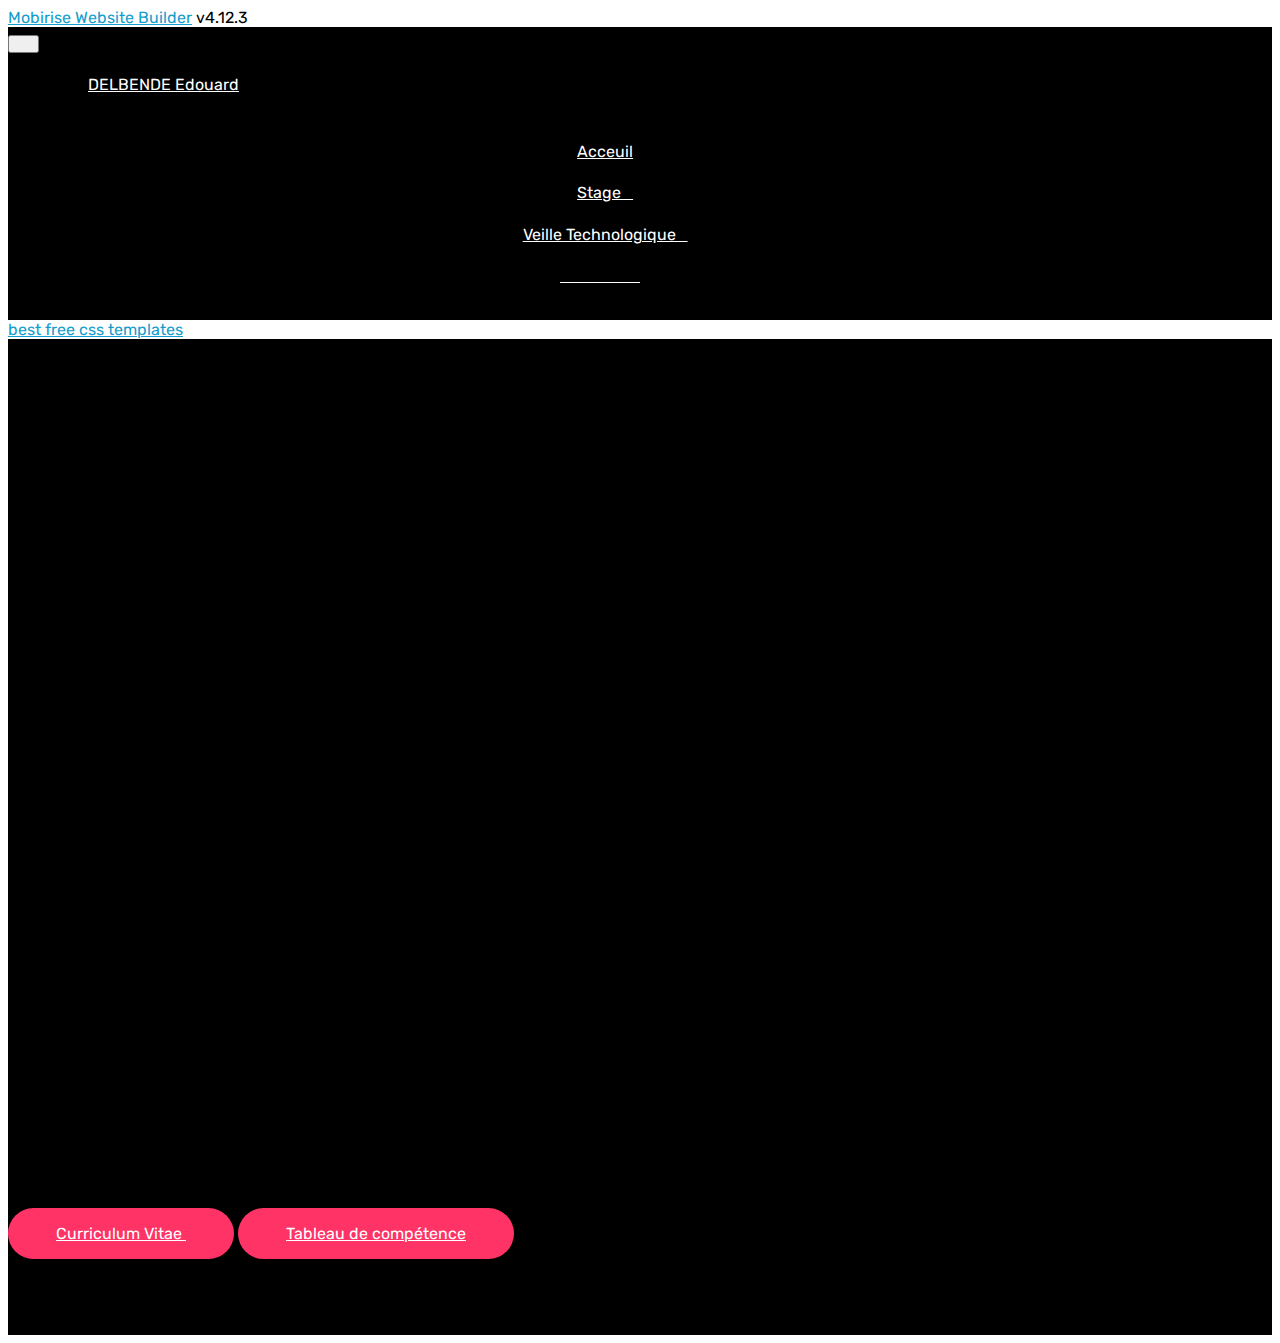
==== commit 64f7575e: "create github pages" ====
--- a/discoverme.html
+++ b/discoverme.html
@@ -59,7 +59,7 @@
     </nav>
 </section>
 
-<section class="engine"><a href="https://mobirise.info/a">online website builder</a></section><section class="cid-rTfhiC3A27" id="video2-5">
+<section class="engine"><a href="https://mobirise.info/z">best free css templates</a></section><section class="cid-rTfhiC3A27" id="video2-5">
 
     
     
